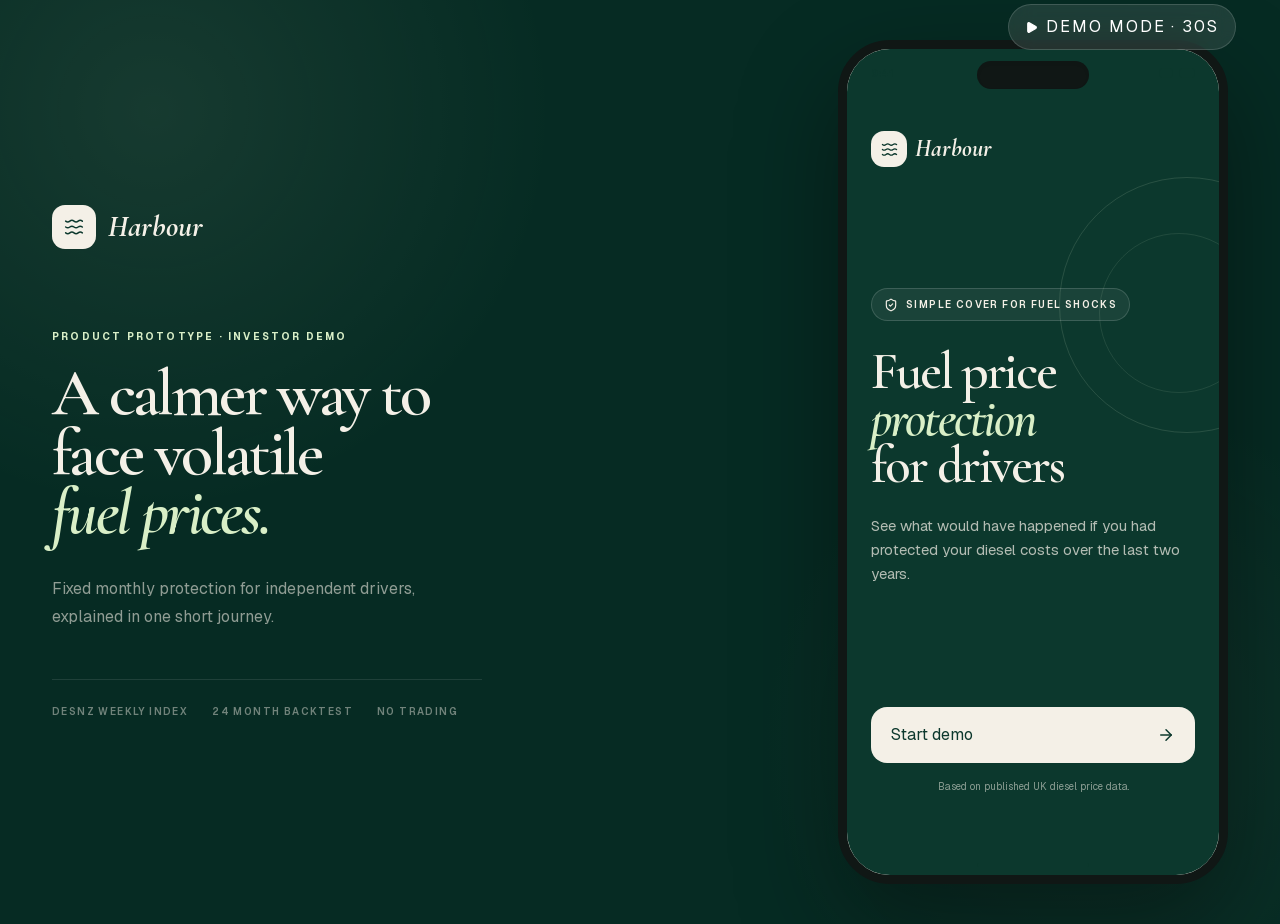
==== index.html @ 8bd5b280 "Add files via upload" ====
<!DOCTYPE html><html lang="en" class="geist_a71539c9-module__T19VSG__variable cormorant_garamond_1cb231b8-module__G8JH6G__variable h-full antialiased"><head><meta charSet="utf-8"/><meta name="viewport" content="width=device-width, initial-scale=1"/><link rel="preload" href="/_next/static/media/01e4147cff8141ee-s.p.3huc2loe0ie8a.woff2" as="font" crossorigin="" type="font/woff2"/><link rel="preload" href="/_next/static/media/8bd76523131fa0fc-s.p.1pvupmngxrt5z.woff2" as="font" crossorigin="" type="font/woff2"/><link rel="preload" href="/_next/static/media/caa3a2e1cccd8315-s.p.0wgildi0cnwt9.woff2" as="font" crossorigin="" type="font/woff2"/><link rel="stylesheet" href="/_next/static/chunks/1-kre1wqvneyk.css" data-precedence="next"/><link rel="preload" as="script" fetchPriority="low" href="/_next/static/chunks/1jq4o6yq14o4c.js"/><script src="/_next/static/chunks/2ckqm4grawju5.js" async=""></script><script src="/_next/static/chunks/3n7dm2ojtyzwn.js" async=""></script><script src="/_next/static/chunks/turbopack-31ti51afol85e.js" async=""></script><script src="/_next/static/chunks/158myu8e_yme3.js" async=""></script><script src="/_next/static/chunks/3nx39jur92g4z.js" async=""></script><meta name="next-size-adjust" content=""/><title>Harbour | Fuel price protection for drivers</title><meta name="description" content="An illustrative product demo showing fuel price protection for UK taxi and private hire drivers."/><link rel="icon" href="/favicon.ico?favicon.2vob68tjqpejf.ico" sizes="256x256" type="image/x-icon"/><script src="/_next/static/chunks/0cz1d0mv5g_q7.js" noModule=""></script></head><body class="min-h-full"><div hidden=""><!--$--><!--/$--></div><main class="relative min-h-[100svh] overflow-hidden bg-[#062b23]"><div class="absolute inset-0 opacity-50 [background-image:radial-gradient(circle_at_12%_12%,rgba(217,239,199,0.16),transparent_30%),radial-gradient(circle_at_86%_80%,rgba(157,179,156,0.12),transparent_28%)]"></div><div class="relative mx-auto flex min-h-[100svh] max-w-[1240px] items-center justify-center gap-20 px-0 py-0 sm:px-8 sm:py-10 lg:justify-between"><aside class="hidden max-w-[500px] text-[#f4f0e7] lg:block"><div class="flex items-center gap-3 text-[#f4f0e7]"><span class="grid shrink-0 place-items-center rounded-[13px] size-11 bg-[#f4f0e7] text-[#0c382d]"><svg xmlns="http://www.w3.org/2000/svg" width="20" height="20" viewBox="0 0 24 24" fill="none" stroke="currentColor" stroke-width="1.8" stroke-linecap="round" stroke-linejoin="round" class="lucide lucide-waves-horizontal" aria-hidden="true"><path d="M2 12q2.5 2 5 0t5 0 5 0 5 0"></path><path d="M2 19q2.5 2 5 0t5 0 5 0 5 0"></path><path d="M2 5q2.5 2 5 0t5 0 5 0 5 0"></path></svg></span><span class="font-display font-bold italic text-3xl">Harbour</span></div><p class="mt-20 text-[10px] font-bold uppercase tracking-[0.22em] text-[#d9efc7]">Product prototype · Investor demo</p><h1 class="mt-5 font-display text-[66px] font-semibold leading-[0.9] tracking-[-0.04em]">A calmer way to<br/>face volatile<br/><span class="italic text-[#d9efc7]">fuel prices.</span></h1><p class="mt-8 max-w-[430px] text-base leading-7 text-[#f4f0e7]/58">Fixed monthly protection for independent drivers, explained in one short journey.</p><div class="mt-12 flex items-center gap-6 border-t border-white/10 pt-6 text-[10px] font-semibold uppercase tracking-[0.14em] text-[#f4f0e7]/45"><span>DESNZ weekly index</span><span>24 month backtest</span><span>No trading</span></div></aside><div class="relative w-full sm:w-auto"><div class="absolute -right-2 -top-9 z-50 hidden items-center gap-2 sm:flex"><button type="button" class="flex items-center gap-2 rounded-full border border-white/15 bg-white/10 px-4 py-2.5 text-[10px] font-bold uppercase tracking-[0.12em] text-white backdrop-blur-md transition-colors hover:bg-white/15"><svg xmlns="http://www.w3.org/2000/svg" width="13" height="13" viewBox="0 0 24 24" fill="currentColor" stroke="currentColor" stroke-width="2" stroke-linecap="round" stroke-linejoin="round" class="lucide lucide-play" aria-hidden="true"><path d="M5 5a2 2 0 0 1 3.008-1.728l11.997 6.998a2 2 0 0 1 .003 3.458l-12 7A2 2 0 0 1 5 19z"></path></svg>Demo mode · 30s</button></div><div class="relative h-[100svh] w-full overflow-hidden bg-[#f4f0e7] shadow-2xl sm:h-[844px] sm:w-[390px] sm:rounded-[52px] sm:border-[9px] sm:border-[#101715] sm:shadow-[0_40px_100px_rgba(0,0,0,0.38)]"><div class="pointer-events-none absolute inset-0 z-40 hidden rounded-[42px] ring-1 ring-white/15 sm:block"></div><div class="pointer-events-none absolute left-1/2 top-3 z-50 hidden h-7 w-[112px] -translate-x-1/2 rounded-full bg-[#101715] shadow-inner sm:block"></div><div class="pointer-events-none absolute inset-x-0 top-0 z-40 flex h-11 items-center justify-between px-7 pt-1 text-[10px] font-bold sm:px-6"><span>9:41</span><span class="flex items-center gap-1.5"><i class="block h-2.5 w-3.5 rounded-[3px] border border-current opacity-70"></i><i class="block h-2.5 w-4 rounded-[3px] border border-current opacity-70"></i></span></div><div class="h-full"><div class="relative h-full overflow-hidden"><div class="absolute inset-0" style="opacity:1;transform:none"><section class="relative flex h-full flex-col overflow-hidden bg-[#0c382d] px-6 pb-20 pt-[82px] text-[#f4f0e7]"><div class="absolute -right-24 top-32 size-64 rounded-full border border-[#9db39c]/20"></div><div class="absolute -right-10 top-46 size-40 rounded-full border border-[#9db39c]/15"></div><div class="flex items-center gap-2 text-[#f4f0e7]"><span class="grid shrink-0 place-items-center rounded-[13px] size-9 bg-[#f4f0e7] text-[#0c382d]"><svg xmlns="http://www.w3.org/2000/svg" width="17" height="17" viewBox="0 0 24 24" fill="none" stroke="currentColor" stroke-width="1.8" stroke-linecap="round" stroke-linejoin="round" class="lucide lucide-waves-horizontal" aria-hidden="true"><path d="M2 12q2.5 2 5 0t5 0 5 0 5 0"></path><path d="M2 19q2.5 2 5 0t5 0 5 0 5 0"></path><path d="M2 5q2.5 2 5 0t5 0 5 0 5 0"></path></svg></span><span class="font-display font-bold italic text-2xl">Harbour</span></div><div class="relative my-auto"><div class="mb-7 inline-flex items-center gap-2 rounded-full border border-white/15 bg-white/[0.06] px-3 py-2 text-[10px] font-semibold uppercase tracking-[0.14em]"><svg xmlns="http://www.w3.org/2000/svg" width="14" height="14" viewBox="0 0 24 24" fill="none" stroke="currentColor" stroke-width="2" stroke-linecap="round" stroke-linejoin="round" class="lucide lucide-shield-check" aria-hidden="true"><path d="M20 13c0 5-3.5 7.5-7.66 8.95a1 1 0 0 1-.67-.01C7.5 20.5 4 18 4 13V6a1 1 0 0 1 1-1c2 0 4.5-1.2 6.24-2.72a1.17 1.17 0 0 1 1.52 0C14.51 3.81 17 5 19 5a1 1 0 0 1 1 1z"></path><path d="m9 12 2 2 4-4"></path></svg>Simple cover for fuel shocks</div><h1 class="max-w-[310px] font-display text-[52px] font-semibold leading-[0.9] tracking-[-0.04em]">Fuel price<br/><span class="italic text-[#d9efc7]">protection</span><br/>for drivers</h1><p class="mt-6 max-w-[310px] text-[15px] leading-6 text-[#f4f0e7]/72">See what would have happened if you had protected your diesel costs over the last two years.</p></div><div class="relative"><button type="button" class="flex w-full items-center justify-between rounded-2xl bg-[#f4f0e7] px-5 py-4 text-sm font-bold text-[#0c382d] transition-transform active:scale-[0.98]">Start demo<svg xmlns="http://www.w3.org/2000/svg" width="18" height="18" viewBox="0 0 24 24" fill="none" stroke="currentColor" stroke-width="2" stroke-linecap="round" stroke-linejoin="round" class="lucide lucide-arrow-right" aria-hidden="true"><path d="M5 12h14"></path><path d="m12 5 7 7-7 7"></path></svg></button><p class="mt-4 text-center text-[10px] leading-4 text-[#f4f0e7]/55">Based on published UK diesel price data.</p></div></section></div><div class="absolute inset-x-0 top-11 z-40 flex items-center justify-between px-5 sm:top-12"><button type="button" class="flex items-center gap-1.5 rounded-full border px-3 py-2 text-[9px] font-bold uppercase tracking-[0.1em] backdrop-blur-md sm:hidden border-white/15 bg-white/10 text-white"><svg xmlns="http://www.w3.org/2000/svg" width="11" height="11" viewBox="0 0 24 24" fill="currentColor" stroke="currentColor" stroke-width="2" stroke-linecap="round" stroke-linejoin="round" class="lucide lucide-play" aria-hidden="true"><path d="M5 5a2 2 0 0 1 3.008-1.728l11.997 6.998a2 2 0 0 1 .003 3.458l-12 7A2 2 0 0 1 5 19z"></path></svg>Demo mode</button></div></div></div><div class="pointer-events-none absolute bottom-2 left-1/2 z-50 h-1 w-28 -translate-x-1/2 rounded-full bg-current opacity-45"></div></div></div></div></main><!--$--><!--/$--><script src="/_next/static/chunks/1jq4o6yq14o4c.js" id="_R_" async=""></script><script>(self.__next_f=self.__next_f||[]).push([0])</script><script>self.__next_f.push([1,"1:\"$Sreact.fragment\"\n2:I[39756,[\"/_next/static/chunks/158myu8e_yme3.js\"],\"default\"]\n3:I[37457,[\"/_next/static/chunks/158myu8e_yme3.js\"],\"default\"]\n4:I[82373,[\"/_next/static/chunks/158myu8e_yme3.js\",\"/_next/static/chunks/3nx39jur92g4z.js\"],\"HarbourDemo\"]\n8:I[68027,[\"/_next/static/chunks/158myu8e_yme3.js\"],\"default\",1]\n:HL[\"/_next/static/chunks/1-kre1wqvneyk.css\",\"style\"]\n:HL[\"/_next/static/media/01e4147cff8141ee-s.p.3huc2loe0ie8a.woff2\",\"font\",{\"crossOrigin\":\"\",\"type\":\"font/woff2\"}]\n:HL[\"/_next/static/media/8bd76523131fa0fc-s.p.1pvupmngxrt5z.woff2\",\"font\",{\"crossOrigin\":\"\",\"type\":\"font/woff2\"}]\n:HL[\"/_next/static/media/caa3a2e1cccd8315-s.p.0wgildi0cnwt9.woff2\",\"font\",{\"crossOrigin\":\"\",\"type\":\"font/woff2\"}]\n"])</script><script>self.__next_f.push([1,"0:{\"P\":null,\"c\":[\"\",\"\"],\"q\":\"\",\"i\":false,\"f\":[[[\"\",{\"children\":[\"__PAGE__\",{}]},\"$undefined\",\"$undefined\",16],[[\"$\",\"$1\",\"c\",{\"children\":[[[\"$\",\"link\",\"0\",{\"rel\":\"stylesheet\",\"href\":\"/_next/static/chunks/1-kre1wqvneyk.css\",\"precedence\":\"next\",\"crossOrigin\":\"$undefined\",\"nonce\":\"$undefined\"}],[\"$\",\"script\",\"script-0\",{\"src\":\"/_next/static/chunks/158myu8e_yme3.js\",\"async\":true,\"nonce\":\"$undefined\"}]],[\"$\",\"html\",null,{\"lang\":\"en\",\"className\":\"geist_a71539c9-module__T19VSG__variable cormorant_garamond_1cb231b8-module__G8JH6G__variable h-full antialiased\",\"children\":[\"$\",\"body\",null,{\"className\":\"min-h-full\",\"children\":[\"$\",\"$L2\",null,{\"parallelRouterKey\":\"children\",\"error\":\"$undefined\",\"errorStyles\":\"$undefined\",\"errorScripts\":\"$undefined\",\"template\":[\"$\",\"$L3\",null,{}],\"templateStyles\":\"$undefined\",\"templateScripts\":\"$undefined\",\"notFound\":[[[\"$\",\"title\",null,{\"children\":\"404: This page could not be found.\"}],[\"$\",\"div\",null,{\"style\":{\"fontFamily\":\"system-ui,\\\"Segoe UI\\\",Roboto,Helvetica,Arial,sans-serif,\\\"Apple Color Emoji\\\",\\\"Segoe UI Emoji\\\"\",\"height\":\"100vh\",\"textAlign\":\"center\",\"display\":\"flex\",\"flexDirection\":\"column\",\"alignItems\":\"center\",\"justifyContent\":\"center\"},\"children\":[\"$\",\"div\",null,{\"children\":[[\"$\",\"style\",null,{\"dangerouslySetInnerHTML\":{\"__html\":\"body{color:#000;background:#fff;margin:0}.next-error-h1{border-right:1px solid rgba(0,0,0,.3)}@media (prefers-color-scheme:dark){body{color:#fff;background:#000}.next-error-h1{border-right:1px solid rgba(255,255,255,.3)}}\"}}],[\"$\",\"h1\",null,{\"className\":\"next-error-h1\",\"style\":{\"display\":\"inline-block\",\"margin\":\"0 20px 0 0\",\"padding\":\"0 23px 0 0\",\"fontSize\":24,\"fontWeight\":500,\"verticalAlign\":\"top\",\"lineHeight\":\"49px\"},\"children\":404}],[\"$\",\"div\",null,{\"style\":{\"display\":\"inline-block\"},\"children\":[\"$\",\"h2\",null,{\"style\":{\"fontSize\":14,\"fontWeight\":400,\"lineHeight\":\"49px\",\"margin\":0},\"children\":\"This page could not be found.\"}]}]]}]}]],[]],\"forbidden\":\"$undefined\",\"unauthorized\":\"$undefined\"}]}]}]]}],{\"children\":[[\"$\",\"$1\",\"c\",{\"children\":[[\"$\",\"$L4\",null,{\"fuelData\":{\"prices\":[{\"date\":\"2024-06-10\",\"dieselPence\":151.99},{\"date\":\"2024-06-17\",\"dieselPence\":150.7},{\"date\":\"2024-06-24\",\"dieselPence\":150.12},{\"date\":\"2024-07-01\",\"dieselPence\":150.06},{\"date\":\"2024-07-08\",\"dieselPence\":150.39},{\"date\":\"2024-07-15\",\"dieselPence\":150.56},{\"date\":\"2024-07-22\",\"dieselPence\":150.59},{\"date\":\"2024-07-29\",\"dieselPence\":150.16},{\"date\":\"2024-08-05\",\"dieselPence\":149.1},{\"date\":\"2024-08-12\",\"dieselPence\":148.48},{\"date\":\"2024-08-19\",\"dieselPence\":147.42},{\"date\":\"2024-08-26\",\"dieselPence\":146.15},{\"date\":\"2024-09-02\",\"dieselPence\":145.19},{\"date\":\"2024-09-09\",\"dieselPence\":143.4},{\"date\":\"2024-09-16\",\"dieselPence\":141.61},{\"date\":\"2024-09-23\",\"dieselPence\":140.02},{\"date\":\"2024-09-30\",\"dieselPence\":138.85},{\"date\":\"2024-10-07\",\"dieselPence\":138.46},{\"date\":\"2024-10-14\",\"dieselPence\":139.08},{\"date\":\"2024-10-21\",\"dieselPence\":139.26},{\"date\":\"2024-10-28\",\"dieselPence\":139.71},{\"date\":\"2024-11-04\",\"dieselPence\":139.84},{\"date\":\"2024-11-11\",\"dieselPence\":140.13},{\"date\":\"2024-11-18\",\"dieselPence\":140.49},{\"date\":\"2024-11-25\",\"dieselPence\":141.4},{\"date\":\"2024-12-02\",\"dieselPence\":142.04},{\"date\":\"2024-12-09\",\"dieselPence\":142.49},{\"date\":\"2024-12-16\",\"dieselPence\":142.71},{\"date\":\"2024-12-23\",\"dieselPence\":142.85},{\"date\":\"2024-12-30\",\"dieselPence\":142.98},{\"date\":\"2025-01-06\",\"dieselPence\":143.3},{\"date\":\"2025-01-13\",\"dieselPence\":143.33},{\"date\":\"2025-01-20\",\"dieselPence\":144.27},{\"date\":\"2025-01-27\",\"dieselPence\":145.57},{\"date\":\"2025-02-03\",\"dieselPence\":146.13},{\"date\":\"2025-02-10\",\"dieselPence\":146.29},{\"date\":\"2025-02-17\",\"dieselPence\":146.45},{\"date\":\"2025-02-24\",\"dieselPence\":146.82},{\"date\":\"2025-03-03\",\"dieselPence\":146.88},{\"date\":\"2025-03-10\",\"dieselPence\":146.58},{\"date\":\"2025-03-17\",\"dieselPence\":145.38},{\"date\":\"2025-03-24\",\"dieselPence\":143.07},{\"date\":\"2025-03-31\",\"dieselPence\":142.26},{\"date\":\"2025-04-07\",\"dieselPence\":142.54},{\"date\":\"2025-04-14\",\"dieselPence\":141.97},{\"date\":\"2025-04-21\",\"dieselPence\":141.44},{\"date\":\"2025-04-28\",\"dieselPence\":140.81},{\"date\":\"2025-05-05\",\"dieselPence\":140.06},{\"date\":\"2025-05-12\",\"dieselPence\":139.2},{\"date\":\"2025-05-19\",\"dieselPence\":138.57},{\"date\":\"2025-05-26\",\"dieselPence\":138.37},{\"date\":\"2025-06-02\",\"dieselPence\":138.09},{\"date\":\"2025-06-09\",\"dieselPence\":137.54},{\"date\":\"2025-06-16\",\"dieselPence\":137.54},{\"date\":\"2025-06-23\",\"dieselPence\":139.03},{\"date\":\"2025-06-30\",\"dieselPence\":140.26},{\"date\":\"2025-07-07\",\"dieselPence\":140.58},{\"date\":\"2025-07-14\",\"dieselPence\":141.1},{\"date\":\"2025-07-21\",\"dieselPence\":141.85},{\"date\":\"2025-07-28\",\"dieselPence\":142},{\"date\":\"2025-08-04\",\"dieselPence\":142.13},{\"date\":\"2025-08-11\",\"dieselPence\":142.49},{\"date\":\"2025-08-18\",\"dieselPence\":142.17},{\"date\":\"2025-08-25\",\"dieselPence\":141.92},{\"date\":\"2025-09-01\",\"dieselPence\":141.65},{\"date\":\"2025-09-08\",\"dieselPence\":141.58},{\"date\":\"2025-09-15\",\"dieselPence\":141.69},{\"date\":\"2025-09-22\",\"dieselPence\":142.02},{\"date\":\"2025-09-29\",\"dieselPence\":142.24},{\"date\":\"2025-10-06\",\"dieselPence\":142.92},{\"date\":\"2025-10-13\",\"dieselPence\":142.99},{\"date\":\"2025-10-20\",\"dieselPence\":142.81},{\"date\":\"2025-10-27\",\"dieselPence\":142.38},{\"date\":\"2025-11-03\",\"dieselPence\":142.61},{\"date\":\"2025-11-10\",\"dieselPence\":143.31},{\"date\":\"2025-11-17\",\"dieselPence\":143.97},{\"date\":\"2025-11-24\",\"dieselPence\":145.4},{\"date\":\"2025-12-01\",\"dieselPence\":146.2},{\"date\":\"2025-12-08\",\"dieselPence\":146.23},{\"date\":\"2025-12-15\",\"dieselPence\":146.14},{\"date\":\"2025-12-22\",\"dieselPence\":145.45},{\"date\":\"2025-12-29\",\"dieselPence\":144.59},{\"date\":\"2026-01-05\",\"dieselPence\":144.19},{\"date\":\"2026-01-12\",\"dieselPence\":142.63},{\"date\":\"2026-01-19\",\"dieselPence\":141.82},{\"date\":\"2026-01-26\",\"dieselPence\":141.26},{\"date\":\"2026-02-02\",\"dieselPence\":140.82},{\"date\":\"2026-02-09\",\"dieselPence\":140.72},{\"date\":\"2026-02-16\",\"dieselPence\":141.46},{\"date\":\"2026-02-23\",\"dieselPence\":141.46},{\"date\":\"2026-03-02\",\"dieselPence\":142.15},{\"date\":\"2026-03-09\",\"dieselPence\":149.01},{\"date\":\"2026-03-16\",\"dieselPence\":158.78},{\"date\":\"2026-03-23\",\"dieselPence\":166.88},{\"date\":\"2026-03-30\",\"dieselPence\":176.52},{\"date\":\"2026-04-06\",\"dieselPence\":186.75},{\"date\":\"2026-04-13\",\"dieselPence\":192.14},{\"date\":\"2026-04-20\",\"dieselPence\":191.24},{\"date\":\"2026-04-27\",\"dieselPence\":189.81},{\"date\":\"2026-05-04\",\"dieselPence\":188.79},{\"date\":\"2026-05-11\",\"dieselPence\":188.14},{\"date\":\"2026-05-18\",\"dieselPence\":186.56},{\"date\":\"2026-05-25\",\"dieselPence\":185.07},{\"date\":\"2026-06-01\",\"dieselPence\":184.11},{\"date\":\"2026-06-08\",\"dieselPence\":181.79}],\"startDate\":\"2024-06-08\",\"endDate\":\"2026-06-08\",\"sourceUpdated\":\"2026-06-09\"}}],[\"$L5\"],\"$L6\"]}],{},null,false,null]},null,false,null],\"$L7\",false]],\"m\":\"$undefined\",\"G\":[\"$8\",[\"$L9\"]],\"S\":true,\"h\":null,\"s\":\"$undefined\",\"l\":\"$undefined\",\"p\":\"$undefined\",\"d\":\"$undefined\",\"b\":\"00yfOoZUWtGB--65TT1JI\"}\n"])</script><script>self.__next_f.push([1,"a:I[97367,[\"/_next/static/chunks/158myu8e_yme3.js\"],\"OutletBoundary\"]\nb:\"$Sreact.suspense\"\nd:I[97367,[\"/_next/static/chunks/158myu8e_yme3.js\"],\"ViewportBoundary\"]\nf:I[97367,[\"/_next/static/chunks/158myu8e_yme3.js\"],\"MetadataBoundary\"]\n5:[\"$\",\"script\",\"script-0\",{\"src\":\"/_next/static/chunks/3nx39jur92g4z.js\",\"async\":true,\"nonce\":\"$undefined\"}]\n6:[\"$\",\"$La\",null,{\"children\":[\"$\",\"$b\",null,{\"name\":\"Next.MetadataOutlet\",\"children\":\"$@c\"}]}]\n7:[\"$\",\"$1\",\"h\",{\"children\":[null,[\"$\",\"$Ld\",null,{\"children\":\"$Le\"}],[\"$\",\"div\",null,{\"hidden\":true,\"children\":[\"$\",\"$Lf\",null,{\"children\":[\"$\",\"$b\",null,{\"name\":\"Next.Metadata\",\"children\":\"$L10\"}]}]}],[\"$\",\"meta\",null,{\"name\":\"next-size-adjust\",\"content\":\"\"}]]}]\n9:[\"$\",\"link\",\"0\",{\"rel\":\"stylesheet\",\"href\":\"/_next/static/chunks/1-kre1wqvneyk.css\",\"precedence\":\"next\",\"crossOrigin\":\"$undefined\",\"nonce\":\"$undefined\"}]\n"])</script><script>self.__next_f.push([1,"e:[[\"$\",\"meta\",\"0\",{\"charSet\":\"utf-8\"}],[\"$\",\"meta\",\"1\",{\"name\":\"viewport\",\"content\":\"width=device-width, initial-scale=1\"}]]\n"])</script><script>self.__next_f.push([1,"11:I[27201,[\"/_next/static/chunks/158myu8e_yme3.js\"],\"IconMark\"]\nc:null\n10:[[\"$\",\"title\",\"0\",{\"children\":\"Harbour | Fuel price protection for drivers\"}],[\"$\",\"meta\",\"1\",{\"name\":\"description\",\"content\":\"An illustrative product demo showing fuel price protection for UK taxi and private hire drivers.\"}],[\"$\",\"link\",\"2\",{\"rel\":\"icon\",\"href\":\"/favicon.ico?favicon.2vob68tjqpejf.ico\",\"sizes\":\"256x256\",\"type\":\"image/x-icon\"}],[\"$\",\"$L11\",\"3\",{}]]\n"])</script></body></html>
---- _next/static/chunks/1-kre1wqvneyk.css ----
@font-face{font-family:Geist;font-style:normal;font-weight:100 900;font-display:swap;src:url(../media/fef07dbb0973bf53-s.3p2_lha1f2xer.woff2)format("woff2");unicode-range:U+460-52F,U+1C80-1C8A,U+20B4,U+2DE0-2DFF,U+A640-A69F,U+FE2E-FE2F}@font-face{font-family:Geist;font-style:normal;font-weight:100 900;font-display:swap;src:url(../media/8a480f0b521d4e75-s.1qq4vpdcun5oj.woff2)format("woff2");unicode-range:U+301,U+400-45F,U+490-491,U+4B0-4B1,U+2116}@font-face{font-family:Geist;font-style:normal;font-weight:100 900;font-display:swap;src:url(../media/53b9e256198e5412-s.390ncx5urfkfu.woff2)format("woff2");unicode-range:U+102-103,U+110-111,U+128-129,U+168-169,U+1A0-1A1,U+1AF-1B0,U+300-301,U+303-304,U+308-309,U+323,U+329,U+1EA0-1EF9,U+20AB}@font-face{font-family:Geist;font-style:normal;font-weight:100 900;font-display:swap;src:url(../media/7178b3e590c64307-s.21jp631_3pja2.woff2)format("woff2");unicode-range:U+100-2BA,U+2BD-2C5,U+2C7-2CC,U+2CE-2D7,U+2DD-2FF,U+304,U+308,U+329,U+1D00-1DBF,U+1E00-1E9F,U+1EF2-1EFF,U+2020,U+20A0-20AB,U+20AD-20C0,U+2113,U+2C60-2C7F,U+A720-A7FF}@font-face{font-family:Geist;font-style:normal;font-weight:100 900;font-display:swap;src:url(../media/caa3a2e1cccd8315-s.p.0wgildi0cnwt9.woff2)format("woff2");unicode-range:U+??,U+131,U+152-153,U+2BB-2BC,U+2C6,U+2DA,U+2DC,U+304,U+308,U+329,U+2000-206F,U+20AC,U+2122,U+2191,U+2193,U+2212,U+2215,U+FEFF,U+FFFD}@font-face{font-family:Geist Fallback;src:local(Arial);ascent-override:95.94%;descent-override:28.16%;line-gap-override:0.0%;size-adjust:104.76%}.geist_a71539c9-module__T19VSG__className{font-family:Geist,Geist Fallback;font-style:normal}.geist_a71539c9-module__T19VSG__variable{--font-geist-sans:"Geist", "Geist Fallback"}
@font-face{font-family:Cormorant Garamond;font-style:italic;font-weight:500;font-display:swap;src:url(../media/d8cddd76dbfeaef0-s.1mblz1wog092a.woff2)format("woff2");unicode-range:U+460-52F,U+1C80-1C8A,U+20B4,U+2DE0-2DFF,U+A640-A69F,U+FE2E-FE2F}@font-face{font-family:Cormorant Garamond;font-style:italic;font-weight:500;font-display:swap;src:url(../media/591574edbe85c69b-s.2cu8l7zf4s4ec.woff2)format("woff2");unicode-range:U+301,U+400-45F,U+490-491,U+4B0-4B1,U+2116}@font-face{font-family:Cormorant Garamond;font-style:italic;font-weight:500;font-display:swap;src:url(../media/acf349172f10b359-s.0gv8q2vqi14yg.woff2)format("woff2");unicode-range:U+102-103,U+110-111,U+128-129,U+168-169,U+1A0-1A1,U+1AF-1B0,U+300-301,U+303-304,U+308-309,U+323,U+329,U+1EA0-1EF9,U+20AB}@font-face{font-family:Cormorant Garamond;font-style:italic;font-weight:500;font-display:swap;src:url(../media/0926c12c4384550f-s.1-qpv3jvnkkyl.woff2)format("woff2");unicode-range:U+100-2BA,U+2BD-2C5,U+2C7-2CC,U+2CE-2D7,U+2DD-2FF,U+304,U+308,U+329,U+1D00-1DBF,U+1E00-1E9F,U+1EF2-1EFF,U+2020,U+20A0-20AB,U+20AD-20C0,U+2113,U+2C60-2C7F,U+A720-A7FF}@font-face{font-family:Cormorant Garamond;font-style:italic;font-weight:500;font-display:swap;src:url(../media/8bd76523131fa0fc-s.p.1pvupmngxrt5z.woff2)format("woff2");unicode-range:U+??,U+131,U+152-153,U+2BB-2BC,U+2C6,U+2DA,U+2DC,U+304,U+308,U+329,U+2000-206F,U+20AC,U+2122,U+2191,U+2193,U+2212,U+2215,U+FEFF,U+FFFD}@font-face{font-family:Cormorant Garamond;font-style:italic;font-weight:600;font-display:swap;src:url(../media/d8cddd76dbfeaef0-s.1mblz1wog092a.woff2)format("woff2");unicode-range:U+460-52F,U+1C80-1C8A,U+20B4,U+2DE0-2DFF,U+A640-A69F,U+FE2E-FE2F}@font-face{font-family:Cormorant Garamond;font-style:italic;font-weight:600;font-display:swap;src:url(../media/591574edbe85c69b-s.2cu8l7zf4s4ec.woff2)format("woff2");unicode-range:U+301,U+400-45F,U+490-491,U+4B0-4B1,U+2116}@font-face{font-family:Cormorant Garamond;font-style:italic;font-weight:600;font-display:swap;src:url(../media/acf349172f10b359-s.0gv8q2vqi14yg.woff2)format("woff2");unicode-range:U+102-103,U+110-111,U+128-129,U+168-169,U+1A0-1A1,U+1AF-1B0,U+300-301,U+303-304,U+308-309,U+323,U+329,U+1EA0-1EF9,U+20AB}@font-face{font-family:Cormorant Garamond;font-style:italic;font-weight:600;font-display:swap;src:url(../media/0926c12c4384550f-s.1-qpv3jvnkkyl.woff2)format("woff2");unicode-range:U+100-2BA,U+2BD-2C5,U+2C7-2CC,U+2CE-2D7,U+2DD-2FF,U+304,U+308,U+329,U+1D00-1DBF,U+1E00-1E9F,U+1EF2-1EFF,U+2020,U+20A0-20AB,U+20AD-20C0,U+2113,U+2C60-2C7F,U+A720-A7FF}@font-face{font-family:Cormorant Garamond;font-style:italic;font-weight:600;font-display:swap;src:url(../media/8bd76523131fa0fc-s.p.1pvupmngxrt5z.woff2)format("woff2");unicode-range:U+??,U+131,U+152-153,U+2BB-2BC,U+2C6,U+2DA,U+2DC,U+304,U+308,U+329,U+2000-206F,U+20AC,U+2122,U+2191,U+2193,U+2212,U+2215,U+FEFF,U+FFFD}@font-face{font-family:Cormorant Garamond;font-style:italic;font-weight:700;font-display:swap;src:url(../media/d8cddd76dbfeaef0-s.1mblz1wog092a.woff2)format("woff2");unicode-range:U+460-52F,U+1C80-1C8A,U+20B4,U+2DE0-2DFF,U+A640-A69F,U+FE2E-FE2F}@font-face{font-family:Cormorant Garamond;font-style:italic;font-weight:700;font-display:swap;src:url(../media/591574edbe85c69b-s.2cu8l7zf4s4ec.woff2)format("woff2");unicode-range:U+301,U+400-45F,U+490-491,U+4B0-4B1,U+2116}@font-face{font-family:Cormorant Garamond;font-style:italic;font-weight:700;font-display:swap;src:url(../media/acf349172f10b359-s.0gv8q2vqi14yg.woff2)format("woff2");unicode-range:U+102-103,U+110-111,U+128-129,U+168-169,U+1A0-1A1,U+1AF-1B0,U+300-301,U+303-304,U+308-309,U+323,U+329,U+1EA0-1EF9,U+20AB}@font-face{font-family:Cormorant Garamond;font-style:italic;font-weight:700;font-display:swap;src:url(../media/0926c12c4384550f-s.1-qpv3jvnkkyl.woff2)format("woff2");unicode-range:U+100-2BA,U+2BD-2C5,U+2C7-2CC,U+2CE-2D7,U+2DD-2FF,U+304,U+308,U+329,U+1D00-1DBF,U+1E00-1E9F,U+1EF2-1EFF,U+2020,U+20A0-20AB,U+20AD-20C0,U+2113,U+2C60-2C7F,U+A720-A7FF}@font-face{font-family:Cormorant Garamond;font-style:italic;font-weight:700;font-display:swap;src:url(../media/8bd76523131fa0fc-s.p.1pvupmngxrt5z.woff2)format("woff2");unicode-range:U+??,U+131,U+152-153,U+2BB-2BC,U+2C6,U+2DA,U+2DC,U+304,U+308,U+329,U+2000-206F,U+20AC,U+2122,U+2191,U+2193,U+2212,U+2215,U+FEFF,U+FFFD}@font-face{font-family:Cormorant Garamond;font-style:normal;font-weight:500;font-display:swap;src:url(../media/9cc5c0547f229dea-s.00y8kskkn0hyx.woff2)format("woff2");unicode-range:U+460-52F,U+1C80-1C8A,U+20B4,U+2DE0-2DFF,U+A640-A69F,U+FE2E-FE2F}@font-face{font-family:Cormorant Garamond;font-style:normal;font-weight:500;font-display:swap;src:url(../media/b0947914c9718a1e-s.1xjn85gt7t6qs.woff2)format("woff2");unicode-range:U+301,U+400-45F,U+490-491,U+4B0-4B1,U+2116}@font-face{font-family:Cormorant Garamond;font-style:normal;font-weight:500;font-display:swap;src:url(../media/d0b60be57f16ee32-s.1xtu7gopqv2u0.woff2)format("woff2");unicode-range:U+102-103,U+110-111,U+128-129,U+168-169,U+1A0-1A1,U+1AF-1B0,U+300-301,U+303-304,U+308-309,U+323,U+329,U+1EA0-1EF9,U+20AB}@font-face{font-family:Cormorant Garamond;font-style:normal;font-weight:500;font-display:swap;src:url(../media/1f9e983605289f29-s.3aak_kra40y8r.woff2)format("woff2");unicode-range:U+100-2BA,U+2BD-2C5,U+2C7-2CC,U+2CE-2D7,U+2DD-2FF,U+304,U+308,U+329,U+1D00-1DBF,U+1E00-1E9F,U+1EF2-1EFF,U+2020,U+20A0-20AB,U+20AD-20C0,U+2113,U+2C60-2C7F,U+A720-A7FF}@font-face{font-family:Cormorant Garamond;font-style:normal;font-weight:500;font-display:swap;src:url(../media/01e4147cff8141ee-s.p.3huc2loe0ie8a.woff2)format("woff2");unicode-range:U+??,U+131,U+152-153,U+2BB-2BC,U+2C6,U+2DA,U+2DC,U+304,U+308,U+329,U+2000-206F,U+20AC,U+2122,U+2191,U+2193,U+2212,U+2215,U+FEFF,U+FFFD}@font-face{font-family:Cormorant Garamond;font-style:normal;font-weight:600;font-display:swap;src:url(../media/9cc5c0547f229dea-s.00y8kskkn0hyx.woff2)format("woff2");unicode-range:U+460-52F,U+1C80-1C8A,U+20B4,U+2DE0-2DFF,U+A640-A69F,U+FE2E-FE2F}@font-face{font-family:Cormorant Garamond;font-style:normal;font-weight:600;font-display:swap;src:url(../media/b0947914c9718a1e-s.1xjn85gt7t6qs.woff2)format("woff2");unicode-range:U+301,U+400-45F,U+490-491,U+4B0-4B1,U+2116}@font-face{font-family:Cormorant Garamond;font-style:normal;font-weight:600;font-display:swap;src:url(../media/d0b60be57f16ee32-s.1xtu7gopqv2u0.woff2)format("woff2");unicode-range:U+102-103,U+110-111,U+128-129,U+168-169,U+1A0-1A1,U+1AF-1B0,U+300-301,U+303-304,U+308-309,U+323,U+329,U+1EA0-1EF9,U+20AB}@font-face{font-family:Cormorant Garamond;font-style:normal;font-weight:600;font-display:swap;src:url(../media/1f9e983605289f29-s.3aak_kra40y8r.woff2)format("woff2");unicode-range:U+100-2BA,U+2BD-2C5,U+2C7-2CC,U+2CE-2D7,U+2DD-2FF,U+304,U+308,U+329,U+1D00-1DBF,U+1E00-1E9F,U+1EF2-1EFF,U+2020,U+20A0-20AB,U+20AD-20C0,U+2113,U+2C60-2C7F,U+A720-A7FF}@font-face{font-family:Cormorant Garamond;font-style:normal;font-weight:600;font-display:swap;src:url(../media/01e4147cff8141ee-s.p.3huc2loe0ie8a.woff2)format("woff2");unicode-range:U+??,U+131,U+152-153,U+2BB-2BC,U+2C6,U+2DA,U+2DC,U+304,U+308,U+329,U+2000-206F,U+20AC,U+2122,U+2191,U+2193,U+2212,U+2215,U+FEFF,U+FFFD}@font-face{font-family:Cormorant Garamond;font-style:normal;font-weight:700;font-display:swap;src:url(../media/9cc5c0547f229dea-s.00y8kskkn0hyx.woff2)format("woff2");unicode-range:U+460-52F,U+1C80-1C8A,U+20B4,U+2DE0-2DFF,U+A640-A69F,U+FE2E-FE2F}@font-face{font-family:Cormorant Garamond;font-style:normal;font-weight:700;font-display:swap;src:url(../media/b0947914c9718a1e-s.1xjn85gt7t6qs.woff2)format("woff2");unicode-range:U+301,U+400-45F,U+490-491,U+4B0-4B1,U+2116}@font-face{font-family:Cormorant Garamond;font-style:normal;font-weight:700;font-display:swap;src:url(../media/d0b60be57f16ee32-s.1xtu7gopqv2u0.woff2)format("woff2");unicode-range:U+102-103,U+110-111,U+128-129,U+168-169,U+1A0-1A1,U+1AF-1B0,U+300-301,U+303-304,U+308-309,U+323,U+329,U+1EA0-1EF9,U+20AB}@font-face{font-family:Cormorant Garamond;font-style:normal;font-weight:700;font-display:swap;src:url(../media/1f9e983605289f29-s.3aak_kra40y8r.woff2)format("woff2");unicode-range:U+100-2BA,U+2BD-2C5,U+2C7-2CC,U+2CE-2D7,U+2DD-2FF,U+304,U+308,U+329,U+1D00-1DBF,U+1E00-1E9F,U+1EF2-1EFF,U+2020,U+20A0-20AB,U+20AD-20C0,U+2113,U+2C60-2C7F,U+A720-A7FF}@font-face{font-family:Cormorant Garamond;font-style:normal;font-weight:700;font-display:swap;src:url(../media/01e4147cff8141ee-s.p.3huc2loe0ie8a.woff2)format("woff2");unicode-range:U+??,U+131,U+152-153,U+2BB-2BC,U+2C6,U+2DA,U+2DC,U+304,U+308,U+329,U+2000-206F,U+20AC,U+2122,U+2191,U+2193,U+2212,U+2215,U+FEFF,U+FFFD}@font-face{font-family:Cormorant Garamond Fallback;src:local(Times New Roman);ascent-override:95.27%;descent-override:29.59%;line-gap-override:0.0%;size-adjust:96.98%}.cormorant_garamond_1cb231b8-module__G8JH6G__className{font-family:Cormorant Garamond,Cormorant Garamond Fallback}.cormorant_garamond_1cb231b8-module__G8JH6G__variable{--font-cormorant:"Cormorant Garamond", "Cormorant Garamond Fallback"}
@layer properties{@supports (((-webkit-hyphens:none)) and (not (margin-trim:inline))) or ((-moz-orient:inline) and (not (color:rgb(from red r g b)))){*,:before,:after,::backdrop{--tw-translate-x:0;--tw-translate-y:0;--tw-translate-z:0;--tw-space-y-reverse:0;--tw-border-style:solid;--tw-leading:initial;--tw-font-weight:initial;--tw-tracking:initial;--tw-shadow:0 0 #0000;--tw-shadow-color:initial;--tw-shadow-alpha:100%;--tw-inset-shadow:0 0 #0000;--tw-inset-shadow-color:initial;--tw-inset-shadow-alpha:100%;--tw-ring-color:initial;--tw-ring-shadow:0 0 #0000;--tw-inset-ring-color:initial;--tw-inset-ring-shadow:0 0 #0000;--tw-ring-inset:initial;--tw-ring-offset-width:0px;--tw-ring-offset-color:#fff;--tw-ring-offset-shadow:0 0 #0000;--tw-backdrop-blur:initial;--tw-backdrop-brightness:initial;--tw-backdrop-contrast:initial;--tw-backdrop-grayscale:initial;--tw-backdrop-hue-rotate:initial;--tw-backdrop-invert:initial;--tw-backdrop-opacity:initial;--tw-backdrop-saturate:initial;--tw-backdrop-sepia:initial}}}@layer theme{:root,:host{--font-mono:ui-monospace, SFMono-Regular, Menlo, Monaco, Consolas, "Liberation Mono", "Courier New", monospace;--color-white:#fff;--spacing:.25rem;--text-xs:.75rem;--text-xs--line-height:calc(1 / .75);--text-sm:.875rem;--text-sm--line-height:calc(1.25 / .875);--text-base:1rem;--text-base--line-height:calc(1.5 / 1);--text-2xl:1.5rem;--text-2xl--line-height:calc(2 / 1.5);--text-3xl:1.875rem;--text-3xl--line-height:calc(2.25 / 1.875);--font-weight-medium:500;--font-weight-semibold:600;--font-weight-bold:700;--radius-xl:.75rem;--radius-2xl:1rem;--blur-md:12px;--default-transition-duration:.15s;--default-transition-timing-function:cubic-bezier(.4, 0, .2, 1);--default-font-family:"Geist", "Geist Fallback", ui-sans-serif, system-ui, sans-serif;--default-mono-font-family:var(--font-mono)}}@layer base{*,:after,:before,::backdrop{box-sizing:border-box;border:0 solid;margin:0;padding:0}::file-selector-button{box-sizing:border-box;border:0 solid;margin:0;padding:0}html,:host{-webkit-text-size-adjust:100%;tab-size:4;line-height:1.5;font-family:var(--default-font-family,ui-sans-serif, system-ui, sans-serif, "Apple Color Emoji", "Segoe UI Emoji", "Segoe UI Symbol", "Noto Color Emoji");font-feature-settings:var(--default-font-feature-settings,normal);font-variation-settings:var(--default-font-variation-settings,normal);-webkit-tap-highlight-color:transparent}hr{height:0;color:inherit;border-top-width:1px}abbr:where([title]){-webkit-text-decoration:underline dotted;text-decoration:underline dotted}h1,h2,h3,h4,h5,h6{font-size:inherit;font-weight:inherit}a{color:inherit;-webkit-text-decoration:inherit;-webkit-text-decoration:inherit;-webkit-text-decoration:inherit;-webkit-text-decoration:inherit;text-decoration:inherit}b,strong{font-weight:bolder}code,kbd,samp,pre{font-family:var(--default-mono-font-family,ui-monospace, SFMono-Regular, Menlo, Monaco, Consolas, "Liberation Mono", "Courier New", monospace);font-feature-settings:var(--default-mono-font-feature-settings,normal);font-variation-settings:var(--default-mono-font-variation-settings,normal);font-size:1em}small{font-size:80%}sub,sup{vertical-align:baseline;font-size:75%;line-height:0;position:relative}sub{bottom:-.25em}sup{top:-.5em}table{text-indent:0;border-color:inherit;border-collapse:collapse}:-moz-focusring{outline:auto}progress{vertical-align:baseline}summary{display:list-item}ol,ul,menu{list-style:none}img,svg,video,canvas,audio,iframe,embed,object{vertical-align:middle;display:block}img,video{max-width:100%;height:auto}button,input,select,optgroup,textarea{font:inherit;font-feature-settings:inherit;font-variation-settings:inherit;letter-spacing:inherit;color:inherit;opacity:1;background-color:#0000;border-radius:0}::file-selector-button{font:inherit;font-feature-settings:inherit;font-variation-settings:inherit;letter-spacing:inherit;color:inherit;opacity:1;background-color:#0000;border-radius:0}:where(select:is([multiple],[size])) optgroup{font-weight:bolder}:where(select:is([multiple],[size])) optgroup option{padding-inline-start:20px}::file-selector-button{margin-inline-end:4px}::placeholder{opacity:1}@supports (not ((-webkit-appearance:-apple-pay-button))) or (contain-intrinsic-size:1px){::placeholder{color:currentColor}@supports (color:color-mix(in lab, red, red)){::placeholder{color:color-mix(in oklab, currentcolor 50%, transparent)}}}textarea{resize:vertical}::-webkit-search-decoration{-webkit-appearance:none}::-webkit-date-and-time-value{min-height:1lh;text-align:inherit}::-webkit-datetime-edit{display:inline-flex}::-webkit-datetime-edit-fields-wrapper{padding:0}::-webkit-datetime-edit{padding-block:0}::-webkit-datetime-edit-year-field{padding-block:0}::-webkit-datetime-edit-month-field{padding-block:0}::-webkit-datetime-edit-day-field{padding-block:0}::-webkit-datetime-edit-hour-field{padding-block:0}::-webkit-datetime-edit-minute-field{padding-block:0}::-webkit-datetime-edit-second-field{padding-block:0}::-webkit-datetime-edit-millisecond-field{padding-block:0}::-webkit-datetime-edit-meridiem-field{padding-block:0}::-webkit-calendar-picker-indicator{line-height:1}:-moz-ui-invalid{box-shadow:none}button,input:where([type=button],[type=reset],[type=submit]){appearance:button}::file-selector-button{appearance:button}::-webkit-inner-spin-button{height:auto}::-webkit-outer-spin-button{height:auto}[hidden]:where(:not([hidden=until-found])){display:none!important}}@layer components;@layer utilities{.pointer-events-none{pointer-events:none}.absolute{position:absolute}.relative{position:relative}.static{position:static}.inset-0{inset:calc(var(--spacing) * 0)}.inset-x-0{inset-inline:calc(var(--spacing) * 0)}.-top-9{top:calc(var(--spacing) * -9)}.top-0{top:calc(var(--spacing) * 0)}.top-3{top:calc(var(--spacing) * 3)}.top-11{top:calc(var(--spacing) * 11)}.top-28{top:calc(var(--spacing) * 28)}.top-32{top:calc(var(--spacing) * 32)}.top-46{top:calc(var(--spacing) * 46)}.top-48{top:calc(var(--spacing) * 48)}.-right-2{right:calc(var(--spacing) * -2)}.-right-10{right:calc(var(--spacing) * -10)}.-right-24{right:calc(var(--spacing) * -24)}.-right-28{right:calc(var(--spacing) * -28)}.bottom-2{bottom:calc(var(--spacing) * 2)}.bottom-5{bottom:calc(var(--spacing) * 5)}.left-1\/2{left:50%}.z-40{z-index:40}.z-50{z-index:50}.mx-auto{margin-inline:auto}.my-6{margin-block:calc(var(--spacing) * 6)}.my-auto{margin-block:auto}.mt-0\.5{margin-top:calc(var(--spacing) * .5)}.mt-1{margin-top:calc(var(--spacing) * 1)}.mt-2{margin-top:calc(var(--spacing) * 2)}.mt-3{margin-top:calc(var(--spacing) * 3)}.mt-4{margin-top:calc(var(--spacing) * 4)}.mt-5{margin-top:calc(var(--spacing) * 5)}.mt-6{margin-top:calc(var(--spacing) * 6)}.mt-7{margin-top:calc(var(--spacing) * 7)}.mt-8{margin-top:calc(var(--spacing) * 8)}.mt-9{margin-top:calc(var(--spacing) * 9)}.mt-12{margin-top:calc(var(--spacing) * 12)}.mt-20{margin-top:calc(var(--spacing) * 20)}.mb-3{margin-bottom:calc(var(--spacing) * 3)}.mb-6{margin-bottom:calc(var(--spacing) * 6)}.mb-7{margin-bottom:calc(var(--spacing) * 7)}.ml-1{margin-left:calc(var(--spacing) * 1)}.ml-auto{margin-left:auto}.block{display:block}.contents{display:contents}.flex{display:flex}.grid{display:grid}.hidden{display:none}.inline-flex{display:inline-flex}.size-6{width:calc(var(--spacing) * 6);height:calc(var(--spacing) * 6)}.size-8{width:calc(var(--spacing) * 8);height:calc(var(--spacing) * 8)}.size-9{width:calc(var(--spacing) * 9);height:calc(var(--spacing) * 9)}.size-10{width:calc(var(--spacing) * 10);height:calc(var(--spacing) * 10)}.size-11{width:calc(var(--spacing) * 11);height:calc(var(--spacing) * 11)}.size-12{width:calc(var(--spacing) * 12);height:calc(var(--spacing) * 12)}.size-14{width:calc(var(--spacing) * 14);height:calc(var(--spacing) * 14)}.size-40{width:calc(var(--spacing) * 40);height:calc(var(--spacing) * 40)}.size-64{width:calc(var(--spacing) * 64);height:calc(var(--spacing) * 64)}.size-72{width:calc(var(--spacing) * 72);height:calc(var(--spacing) * 72)}.h-0\.5{height:calc(var(--spacing) * .5)}.h-1{height:calc(var(--spacing) * 1)}.h-1\.5{height:calc(var(--spacing) * 1.5)}.h-2\.5{height:calc(var(--spacing) * 2.5)}.h-7{height:calc(var(--spacing) * 7)}.h-11{height:calc(var(--spacing) * 11)}.h-56{height:calc(var(--spacing) * 56)}.h-\[100svh\]{height:100svh}.h-auto{height:auto}.h-full{height:100%}.h-px{height:1px}.min-h-9{min-height:calc(var(--spacing) * 9)}.min-h-\[100svh\]{min-height:100svh}.min-h-full{min-height:100%}.w-1\.5{width:calc(var(--spacing) * 1.5)}.w-3\.5{width:calc(var(--spacing) * 3.5)}.w-4{width:calc(var(--spacing) * 4)}.w-5{width:calc(var(--spacing) * 5)}.w-14{width:calc(var(--spacing) * 14)}.w-28{width:calc(var(--spacing) * 28)}.w-\[112px\]{width:112px}.w-full{width:100%}.max-w-\[295px\]{max-width:295px}.max-w-\[310px\]{max-width:310px}.max-w-\[430px\]{max-width:430px}.max-w-\[500px\]{max-width:500px}.max-w-\[1240px\]{max-width:1240px}.min-w-0{min-width:calc(var(--spacing) * 0)}.flex-1{flex:1}.shrink-0{flex-shrink:0}.-translate-x-1\/2{--tw-translate-x:calc(calc(1 / 2 * 100%) * -1);translate:var(--tw-translate-x) var(--tw-translate-y)}.grid-cols-2{grid-template-columns:repeat(2,minmax(0,1fr))}.grid-cols-5{grid-template-columns:repeat(5,minmax(0,1fr))}.grid-cols-\[1fr_auto\]{grid-template-columns:1fr auto}.flex-col{flex-direction:column}.place-items-center{place-items:center}.items-center{align-items:center}.items-end{align-items:flex-end}.justify-between{justify-content:space-between}.justify-center{justify-content:center}.gap-1\.5{gap:calc(var(--spacing) * 1.5)}.gap-2{gap:calc(var(--spacing) * 2)}.gap-2\.5{gap:calc(var(--spacing) * 2.5)}.gap-3{gap:calc(var(--spacing) * 3)}.gap-4{gap:calc(var(--spacing) * 4)}.gap-5{gap:calc(var(--spacing) * 5)}.gap-6{gap:calc(var(--spacing) * 6)}.gap-20{gap:calc(var(--spacing) * 20)}:where(.space-y-3>:not(:last-child)){--tw-space-y-reverse:0;margin-block-start:calc(calc(var(--spacing) * 3) * var(--tw-space-y-reverse));margin-block-end:calc(calc(var(--spacing) * 3) * calc(1 - var(--tw-space-y-reverse)))}.overflow-hidden{overflow:hidden}.overflow-visible{overflow:visible}.overflow-y-auto{overflow-y:auto}.rounded-2xl{border-radius:var(--radius-2xl)}.rounded-\[3px\]{border-radius:3px}.rounded-\[13px\]{border-radius:13px}.rounded-\[22px\]{border-radius:22px}.rounded-\[24px\]{border-radius:24px}.rounded-\[28px\]{border-radius:28px}.rounded-\[42px\]{border-radius:42px}.rounded-full{border-radius:3.40282e38px}.rounded-xl{border-radius:var(--radius-xl)}.border{border-style:var(--tw-border-style);border-width:1px}.border-2{border-style:var(--tw-border-style);border-width:2px}.border-t{border-top-style:var(--tw-border-style);border-top-width:1px}.border-b{border-bottom-style:var(--tw-border-style);border-bottom-width:1px}.border-dashed{--tw-border-style:dashed;border-style:dashed}.border-\[\#0c382d\]{border-color:#0c382d}.border-\[\#0c382d\]\/10{border-color:#0c382d1a;border-color:lab(20.3453% -17.9495 2.35049/.1)}.border-\[\#9db39c\]\/15{border-color:#9db39c26;border-color:lab(70.7557% -11.2039 9.11056/.15)}.border-\[\#9db39c\]\/20{border-color:#9db39c33;border-color:lab(70.7557% -11.2039 9.11056/.2)}.border-\[\#78917d\]{border-color:#78917d}.border-\[\#d8d4c9\]{border-color:#d8d4c9}.border-\[\#d9efc7\]\/20{border-color:#d9efc733;border-color:lab(92.0333% -12.7425 16.8725/.2)}.border-current,.border-current\/15{border-color:currentColor}@supports (color:color-mix(in lab, red, red)){.border-current\/15{border-color:color-mix(in oklab, currentcolor 15%, transparent)}}.border-white\/10{border-color:#ffffff1a}@supports (color:color-mix(in lab, red, red)){.border-white\/10{border-color:color-mix(in oklab, var(--color-white) 10%, transparent)}}.border-white\/12{border-color:#ffffff1f}@supports (color:color-mix(in lab, red, red)){.border-white\/12{border-color:color-mix(in oklab, var(--color-white) 12%, transparent)}}.border-white\/15{border-color:#ffffff26}@supports (color:color-mix(in lab, red, red)){.border-white\/15{border-color:color-mix(in oklab, var(--color-white) 15%, transparent)}}.bg-\[\#0c382d\]{background-color:#0c382d}.bg-\[\#0c382d\]\/25{background-color:#0c382d40;background-color:lab(20.3453% -17.9495 2.35049/.25)}.bg-\[\#062b23\]{background-color:#062b23}.bg-\[\#101715\]{background-color:#101715}.bg-\[\#d9efc7\]{background-color:#d9efc7}.bg-\[\#d9efc7\]\/10{background-color:#d9efc71a;background-color:lab(92.0333% -12.7425 16.8725/.1)}.bg-\[\#dce8d8\]{background-color:#dce8d8}.bg-\[\#dce8d8\]\/\[0\.06\]{background-color:#dce8d80f;background-color:lab(90.7505% -6.28826 6.3599/.06)}.bg-\[\#f4f0e7\]{background-color:#f4f0e7}.bg-\[\#fbf8f1\]{background-color:#fbf8f1}.bg-\[\#fbf8f1\]\/80{background-color:#fbf8f1cc;background-color:lab(97.6679% .137001 3.74272/.8)}.bg-current,.bg-current\/\[0\.05\]{background-color:currentColor}@supports (color:color-mix(in lab, red, red)){.bg-current\/\[0\.05\]{background-color:color-mix(in oklab, currentcolor 5%, transparent)}}.bg-transparent{background-color:#0000}.bg-white\/10{background-color:#ffffff1a}@supports (color:color-mix(in lab, red, red)){.bg-white\/10{background-color:color-mix(in oklab, var(--color-white) 10%, transparent)}}.bg-white\/\[0\.06\]{background-color:#ffffff0f}@supports (color:color-mix(in lab, red, red)){.bg-white\/\[0\.06\]{background-color:color-mix(in oklab, var(--color-white) 6%, transparent)}}.bg-white\/\[0\.07\]{background-color:#ffffff12}@supports (color:color-mix(in lab, red, red)){.bg-white\/\[0\.07\]{background-color:color-mix(in oklab, var(--color-white) 7.0%, transparent)}}.\[background-image\:radial-gradient\(circle_at_12\%_12\%\,rgba\(217\,239\,199\,0\.16\)\,transparent_30\%\)\,radial-gradient\(circle_at_86\%_80\%\,rgba\(157\,179\,156\,0\.12\)\,transparent_28\%\)\]{background-image:radial-gradient(circle at 12% 12%,#d9efc729,#0000 30%),radial-gradient(circle at 86% 80%,#9db39c1f,#0000 28%)}.p-3{padding:calc(var(--spacing) * 3)}.p-4{padding:calc(var(--spacing) * 4)}.p-5{padding:calc(var(--spacing) * 5)}.px-0{padding-inline:calc(var(--spacing) * 0)}.px-1{padding-inline:calc(var(--spacing) * 1)}.px-3{padding-inline:calc(var(--spacing) * 3)}.px-4{padding-inline:calc(var(--spacing) * 4)}.px-5{padding-inline:calc(var(--spacing) * 5)}.px-6{padding-inline:calc(var(--spacing) * 6)}.px-7{padding-inline:calc(var(--spacing) * 7)}.py-0{padding-block:calc(var(--spacing) * 0)}.py-1\.5{padding-block:calc(var(--spacing) * 1.5)}.py-2{padding-block:calc(var(--spacing) * 2)}.py-2\.5{padding-block:calc(var(--spacing) * 2.5)}.py-3{padding-block:calc(var(--spacing) * 3)}.py-3\.5{padding-block:calc(var(--spacing) * 3.5)}.py-4{padding-block:calc(var(--spacing) * 4)}.pt-1{padding-top:calc(var(--spacing) * 1)}.pt-3{padding-top:calc(var(--spacing) * 3)}.pt-4{padding-top:calc(var(--spacing) * 4)}.pt-6{padding-top:calc(var(--spacing) * 6)}.pt-\[76px\]{padding-top:76px}.pt-\[82px\]{padding-top:82px}.pb-3{padding-bottom:calc(var(--spacing) * 3)}.pb-4{padding-bottom:calc(var(--spacing) * 4)}.pb-20{padding-bottom:calc(var(--spacing) * 20)}.text-center{text-align:center}.text-right{text-align:right}.font-display{font-family:Cormorant Garamond,Georgia,serif}.text-2xl{font-size:var(--text-2xl);line-height:var(--tw-leading,var(--text-2xl--line-height))}.text-3xl{font-size:var(--text-3xl);line-height:var(--tw-leading,var(--text-3xl--line-height))}.text-base{font-size:var(--text-base);line-height:var(--tw-leading,var(--text-base--line-height))}.text-sm{font-size:var(--text-sm);line-height:var(--tw-leading,var(--text-sm--line-height))}.text-xs{font-size:var(--text-xs);line-height:var(--tw-leading,var(--text-xs--line-height))}.text-\[9px\]{font-size:9px}.text-\[10px\]{font-size:10px}.text-\[11px\]{font-size:11px}.text-\[15px\]{font-size:15px}.text-\[30px\]{font-size:30px}.text-\[31px\]{font-size:31px}.text-\[34px\]{font-size:34px}.text-\[35px\]{font-size:35px}.text-\[36px\]{font-size:36px}.text-\[39px\]{font-size:39px}.text-\[40px\]{font-size:40px}.text-\[42px\]{font-size:42px}.text-\[43px\]{font-size:43px}.text-\[52px\]{font-size:52px}.text-\[66px\]{font-size:66px}.text-\[72px\]{font-size:72px}.leading-4{--tw-leading:calc(var(--spacing) * 4);line-height:calc(var(--spacing) * 4)}.leading-5{--tw-leading:calc(var(--spacing) * 5);line-height:calc(var(--spacing) * 5)}.leading-6{--tw-leading:calc(var(--spacing) * 6);line-height:calc(var(--spacing) * 6)}.leading-7{--tw-leading:calc(var(--spacing) * 7);line-height:calc(var(--spacing) * 7)}.leading-\[0\.9\]{--tw-leading:.9;line-height:.9}.leading-\[0\.82\]{--tw-leading:.82;line-height:.82}.leading-\[0\.95\]{--tw-leading:.95;line-height:.95}.leading-\[0\.98\]{--tw-leading:.98;line-height:.98}.leading-\[1\.02\]{--tw-leading:1.02;line-height:1.02}.leading-none{--tw-leading:1;line-height:1}.font-bold{--tw-font-weight:var(--font-weight-bold);font-weight:var(--font-weight-bold)}.font-medium{--tw-font-weight:var(--font-weight-medium);font-weight:var(--font-weight-medium)}.font-semibold{--tw-font-weight:var(--font-weight-semibold);font-weight:var(--font-weight-semibold)}.tracking-\[-0\.03em\]{--tw-tracking:-.03em;letter-spacing:-.03em}.tracking-\[-0\.04em\]{--tw-tracking:-.04em;letter-spacing:-.04em}.tracking-\[-0\.05em\]{--tw-tracking:-.05em;letter-spacing:-.05em}.tracking-\[0\.1em\]{--tw-tracking:.1em;letter-spacing:.1em}.tracking-\[0\.2em\]{--tw-tracking:.2em;letter-spacing:.2em}.tracking-\[0\.12em\]{--tw-tracking:.12em;letter-spacing:.12em}.tracking-\[0\.14em\]{--tw-tracking:.14em;letter-spacing:.14em}.tracking-\[0\.15em\]{--tw-tracking:.15em;letter-spacing:.15em}.tracking-\[0\.18em\]{--tw-tracking:.18em;letter-spacing:.18em}.tracking-\[0\.22em\]{--tw-tracking:.22em;letter-spacing:.22em}.text-\[\#0c382d\]{color:#0c382d}.text-\[\#0c382d\]\/45{color:#0c382d73;color:lab(20.3453% -17.9495 2.35049/.45)}.text-\[\#0c382d\]\/50{color:#0c382d80;color:lab(20.3453% -17.9495 2.35049/.5)}.text-\[\#0c382d\]\/55{color:#0c382d8c;color:lab(20.3453% -17.9495 2.35049/.55)}.text-\[\#0c382d\]\/58{color:#0c382d94;color:lab(20.3453% -17.9495 2.35049/.58)}.text-\[\#0c382d\]\/60{color:#0c382d99;color:lab(20.3453% -17.9495 2.35049/.6)}.text-\[\#d9efc7\]{color:#d9efc7}.text-\[\#f4f0e7\]{color:#f4f0e7}.text-\[\#f4f0e7\]\/42{color:#f4f0e76b;color:lab(94.9244% .237912 4.86213/.42)}.text-\[\#f4f0e7\]\/45{color:#f4f0e773;color:lab(94.9244% .237912 4.86213/.45)}.text-\[\#f4f0e7\]\/50{color:#f4f0e780;color:lab(94.9244% .237912 4.86213/.5)}.text-\[\#f4f0e7\]\/55{color:#f4f0e78c;color:lab(94.9244% .237912 4.86213/.55)}.text-\[\#f4f0e7\]\/58{color:#f4f0e794;color:lab(94.9244% .237912 4.86213/.58)}.text-\[\#f4f0e7\]\/65{color:#f4f0e7a6;color:lab(94.9244% .237912 4.86213/.65)}.text-\[\#f4f0e7\]\/72{color:#f4f0e7b8;color:lab(94.9244% .237912 4.86213/.72)}.text-\[\#f4f0e7\]\/75{color:#f4f0e7bf;color:lab(94.9244% .237912 4.86213/.75)}.text-white{color:var(--color-white)}.uppercase{text-transform:uppercase}.italic{font-style:italic}.not-italic{font-style:normal}.antialiased{-webkit-font-smoothing:antialiased;-moz-osx-font-smoothing:grayscale}.opacity-20{opacity:.2}.opacity-45{opacity:.45}.opacity-50{opacity:.5}.opacity-65{opacity:.65}.opacity-70{opacity:.7}.shadow-2xl{--tw-shadow:0 25px 50px -12px var(--tw-shadow-color,#00000040);box-shadow:var(--tw-inset-shadow), var(--tw-inset-ring-shadow), var(--tw-ring-offset-shadow), var(--tw-ring-shadow), var(--tw-shadow)}.shadow-\[0_18px_45px_rgba\(6\,43\,35\,0\.16\)\]{--tw-shadow:0 18px 45px var(--tw-shadow-color,#062b2329);box-shadow:var(--tw-inset-shadow), var(--tw-inset-ring-shadow), var(--tw-ring-offset-shadow), var(--tw-ring-shadow), var(--tw-shadow)}.shadow-\[0_24px_70px_rgba\(0\,0\,0\,0\.25\)\]{--tw-shadow:0 24px 70px var(--tw-shadow-color,#00000040);box-shadow:var(--tw-inset-shadow), var(--tw-inset-ring-shadow), var(--tw-ring-offset-shadow), var(--tw-ring-shadow), var(--tw-shadow)}.shadow-inner{--tw-shadow:inset 0 2px 4px 0 var(--tw-shadow-color,#0000000d);box-shadow:var(--tw-inset-shadow), var(--tw-inset-ring-shadow), var(--tw-ring-offset-shadow), var(--tw-ring-shadow), var(--tw-shadow)}.ring-1{--tw-ring-shadow:var(--tw-ring-inset,) 0 0 0 calc(1px + var(--tw-ring-offset-width)) var(--tw-ring-color,currentcolor);box-shadow:var(--tw-inset-shadow), var(--tw-inset-ring-shadow), var(--tw-ring-offset-shadow), var(--tw-ring-shadow), var(--tw-shadow)}.ring-white\/15{--tw-ring-color:#ffffff26}@supports (color:color-mix(in lab, red, red)){.ring-white\/15{--tw-ring-color:color-mix(in oklab, var(--color-white) 15%, transparent)}}.backdrop-blur{--tw-backdrop-blur:blur(8px);-webkit-backdrop-filter:var(--tw-backdrop-blur,) var(--tw-backdrop-brightness,) var(--tw-backdrop-contrast,) var(--tw-backdrop-grayscale,) var(--tw-backdrop-hue-rotate,) var(--tw-backdrop-invert,) var(--tw-backdrop-opacity,) var(--tw-backdrop-saturate,) var(--tw-backdrop-sepia,);backdrop-filter:var(--tw-backdrop-blur,) var(--tw-backdrop-brightness,) var(--tw-backdrop-contrast,) var(--tw-backdrop-grayscale,) var(--tw-backdrop-hue-rotate,) var(--tw-backdrop-invert,) var(--tw-backdrop-opacity,) var(--tw-backdrop-saturate,) var(--tw-backdrop-sepia,)}.backdrop-blur-md{--tw-backdrop-blur:blur(var(--blur-md));-webkit-backdrop-filter:var(--tw-backdrop-blur,) var(--tw-backdrop-brightness,) var(--tw-backdrop-contrast,) var(--tw-backdrop-grayscale,) var(--tw-backdrop-hue-rotate,) var(--tw-backdrop-invert,) var(--tw-backdrop-opacity,) var(--tw-backdrop-saturate,) var(--tw-backdrop-sepia,);backdrop-filter:var(--tw-backdrop-blur,) var(--tw-backdrop-brightness,) var(--tw-backdrop-contrast,) var(--tw-backdrop-grayscale,) var(--tw-backdrop-hue-rotate,) var(--tw-backdrop-invert,) var(--tw-backdrop-opacity,) var(--tw-backdrop-saturate,) var(--tw-backdrop-sepia,)}.transition{transition-property:color,background-color,border-color,outline-color,text-decoration-color,fill,stroke,--tw-gradient-from,--tw-gradient-via,--tw-gradient-to,opacity,box-shadow,transform,translate,scale,rotate,filter,-webkit-backdrop-filter,backdrop-filter,display,content-visibility,overlay,pointer-events;transition-timing-function:var(--tw-ease,var(--default-transition-timing-function));transition-duration:var(--tw-duration,var(--default-transition-duration))}.transition-all{transition-property:all;transition-timing-function:var(--tw-ease,var(--default-transition-timing-function));transition-duration:var(--tw-duration,var(--default-transition-duration))}.transition-colors{transition-property:color,background-color,border-color,outline-color,text-decoration-color,fill,stroke,--tw-gradient-from,--tw-gradient-via,--tw-gradient-to;transition-timing-function:var(--tw-ease,var(--default-transition-timing-function));transition-duration:var(--tw-duration,var(--default-transition-duration))}.transition-transform{transition-property:transform,translate,scale,rotate;transition-timing-function:var(--tw-ease,var(--default-transition-timing-function));transition-duration:var(--tw-duration,var(--default-transition-duration))}.outline-none{--tw-outline-style:none;outline-style:none}@media (hover:hover){.hover\:bg-\[\#0c382d\]:hover{background-color:#0c382d}.hover\:bg-white\/15:hover{background-color:#ffffff26}@supports (color:color-mix(in lab, red, red)){.hover\:bg-white\/15:hover{background-color:color-mix(in oklab, var(--color-white) 15%, transparent)}}.hover\:text-white:hover{color:var(--color-white)}}.active\:scale-\[0\.98\]:active{scale:.98}@media (min-width:40rem){.sm\:top-12{top:calc(var(--spacing) * 12)}.sm\:block{display:block}.sm\:flex{display:flex}.sm\:hidden{display:none}.sm\:h-\[844px\]{height:844px}.sm\:w-\[390px\]{width:390px}.sm\:w-auto{width:auto}.sm\:rounded-\[52px\]{border-radius:52px}.sm\:border-\[9px\]{border-style:var(--tw-border-style);border-width:9px}.sm\:border-\[\#101715\]{border-color:#101715}.sm\:px-6{padding-inline:calc(var(--spacing) * 6)}.sm\:px-8{padding-inline:calc(var(--spacing) * 8)}.sm\:py-10{padding-block:calc(var(--spacing) * 10)}.sm\:shadow-\[0_40px_100px_rgba\(0\,0\,0\,0\.38\)\]{--tw-shadow:0 40px 100px var(--tw-shadow-color,#00000061);box-shadow:var(--tw-inset-shadow), var(--tw-inset-ring-shadow), var(--tw-ring-offset-shadow), var(--tw-ring-shadow), var(--tw-shadow)}}@media (min-width:64rem){.lg\:block{display:block}.lg\:justify-between{justify-content:space-between}}}:root{--cream:#f4f0e7;--paper:#fbf8f1;--forest:#0c382d;--forest-deep:#062b23;--sage:#9db39c;--mint:#dce8d8;--line:#d8d4c9;--background:var(--cream);--foreground:var(--forest)}*{box-sizing:border-box}html{background:var(--forest-deep)}body{background:var(--background);min-height:100%;color:var(--foreground);margin:0;font-family:Geist,Geist Fallback,ui-sans-serif,system-ui,sans-serif}button,input{font:inherit}button{-webkit-tap-highlight-color:transparent}::selection{background:var(--mint);color:var(--forest)}.font-display{font-family:Cormorant Garamond,Georgia,serif}.hide-scrollbar{scrollbar-width:none}.hide-scrollbar::-webkit-scrollbar{display:none}input[type=range]{appearance:none;background:linear-gradient(to right, var(--forest) 0%, var(--forest) var(--range-progress,55%), #d9d8cf var(--range-progress,55%), #d9d8cf 100%);border-radius:999px;height:4px}input[type=range]::-webkit-slider-thumb{appearance:none;border:4px solid var(--paper);background:var(--forest);border-radius:999px;width:22px;height:22px;box-shadow:0 2px 8px #062b2338}input[type=range]::-moz-range-thumb{border:4px solid var(--paper);background:var(--forest);border-radius:999px;width:15px;height:15px;box-shadow:0 2px 8px #062b2338}@property --tw-translate-x{syntax:"*";inherits:false;initial-value:0}@property --tw-translate-y{syntax:"*";inherits:false;initial-value:0}@property --tw-translate-z{syntax:"*";inherits:false;initial-value:0}@property --tw-space-y-reverse{syntax:"*";inherits:false;initial-value:0}@property --tw-border-style{syntax:"*";inherits:false;initial-value:solid}@property --tw-leading{syntax:"*";inherits:false}@property --tw-font-weight{syntax:"*";inherits:false}@property --tw-tracking{syntax:"*";inherits:false}@property --tw-shadow{syntax:"*";inherits:false;initial-value:0 0 #0000}@property --tw-shadow-color{syntax:"*";inherits:false}@property --tw-shadow-alpha{syntax:"<percentage>";inherits:false;initial-value:100%}@property --tw-inset-shadow{syntax:"*";inherits:false;initial-value:0 0 #0000}@property --tw-inset-shadow-color{syntax:"*";inherits:false}@property --tw-inset-shadow-alpha{syntax:"<percentage>";inherits:false;initial-value:100%}@property --tw-ring-color{syntax:"*";inherits:false}@property --tw-ring-shadow{syntax:"*";inherits:false;initial-value:0 0 #0000}@property --tw-inset-ring-color{syntax:"*";inherits:false}@property --tw-inset-ring-shadow{syntax:"*";inherits:false;initial-value:0 0 #0000}@property --tw-ring-inset{syntax:"*";inherits:false}@property --tw-ring-offset-width{syntax:"<length>";inherits:false;initial-value:0}@property --tw-ring-offset-color{syntax:"*";inherits:false;initial-value:#fff}@property --tw-ring-offset-shadow{syntax:"*";inherits:false;initial-value:0 0 #0000}@property --tw-backdrop-blur{syntax:"*";inherits:false}@property --tw-backdrop-brightness{syntax:"*";inherits:false}@property --tw-backdrop-contrast{syntax:"*";inherits:false}@property --tw-backdrop-grayscale{syntax:"*";inherits:false}@property --tw-backdrop-hue-rotate{syntax:"*";inherits:false}@property --tw-backdrop-invert{syntax:"*";inherits:false}@property --tw-backdrop-opacity{syntax:"*";inherits:false}@property --tw-backdrop-saturate{syntax:"*";inherits:false}@property --tw-backdrop-sepia{syntax:"*";inherits:false}
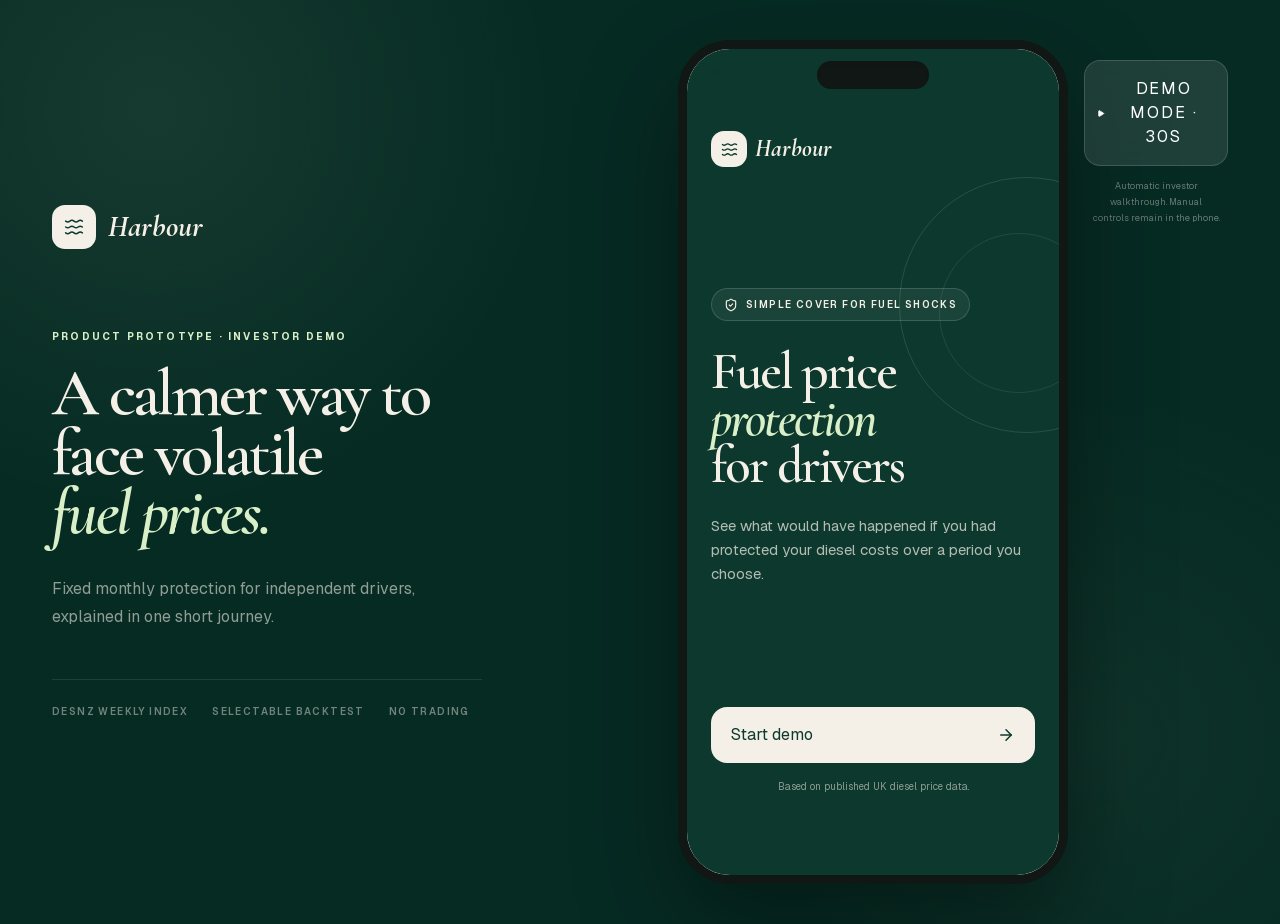
==== commit 92f311e7: "Add files via upload" ====
--- a/index.html
+++ b/index.html
@@ -1 +1 @@
-<!DOCTYPE html><html lang="en" class="geist_a71539c9-module__T19VSG__variable cormorant_garamond_1cb231b8-module__G8JH6G__variable h-full antialiased"><head><meta charSet="utf-8"/><meta name="viewport" content="width=device-width, initial-scale=1"/><link rel="preload" href="/_next/static/media/01e4147cff8141ee-s.p.3huc2loe0ie8a.woff2" as="font" crossorigin="" type="font/woff2"/><link rel="preload" href="/_next/static/media/8bd76523131fa0fc-s.p.1pvupmngxrt5z.woff2" as="font" crossorigin="" type="font/woff2"/><link rel="preload" href="/_next/static/media/caa3a2e1cccd8315-s.p.0wgildi0cnwt9.woff2" as="font" crossorigin="" type="font/woff2"/><link rel="stylesheet" href="/_next/static/chunks/1-kre1wqvneyk.css" data-precedence="next"/><link rel="preload" as="script" fetchPriority="low" href="/_next/static/chunks/1jq4o6yq14o4c.js"/><script src="/_next/static/chunks/2ckqm4grawju5.js" async=""></script><script src="/_next/static/chunks/3n7dm2ojtyzwn.js" async=""></script><script src="/_next/static/chunks/turbopack-31ti51afol85e.js" async=""></script><script src="/_next/static/chunks/158myu8e_yme3.js" async=""></script><script src="/_next/static/chunks/3nx39jur92g4z.js" async=""></script><meta name="next-size-adjust" content=""/><title>Harbour | Fuel price protection for drivers</title><meta name="description" content="An illustrative product demo showing fuel price protection for UK taxi and private hire drivers."/><link rel="icon" href="/favicon.ico?favicon.2vob68tjqpejf.ico" sizes="256x256" type="image/x-icon"/><script src="/_next/static/chunks/0cz1d0mv5g_q7.js" noModule=""></script></head><body class="min-h-full"><div hidden=""><!--$--><!--/$--></div><main class="relative min-h-[100svh] overflow-hidden bg-[#062b23]"><div class="absolute inset-0 opacity-50 [background-image:radial-gradient(circle_at_12%_12%,rgba(217,239,199,0.16),transparent_30%),radial-gradient(circle_at_86%_80%,rgba(157,179,156,0.12),transparent_28%)]"></div><div class="relative mx-auto flex min-h-[100svh] max-w-[1240px] items-center justify-center gap-20 px-0 py-0 sm:px-8 sm:py-10 lg:justify-between"><aside class="hidden max-w-[500px] text-[#f4f0e7] lg:block"><div class="flex items-center gap-3 text-[#f4f0e7]"><span class="grid shrink-0 place-items-center rounded-[13px] size-11 bg-[#f4f0e7] text-[#0c382d]"><svg xmlns="http://www.w3.org/2000/svg" width="20" height="20" viewBox="0 0 24 24" fill="none" stroke="currentColor" stroke-width="1.8" stroke-linecap="round" stroke-linejoin="round" class="lucide lucide-waves-horizontal" aria-hidden="true"><path d="M2 12q2.5 2 5 0t5 0 5 0 5 0"></path><path d="M2 19q2.5 2 5 0t5 0 5 0 5 0"></path><path d="M2 5q2.5 2 5 0t5 0 5 0 5 0"></path></svg></span><span class="font-display font-bold italic text-3xl">Harbour</span></div><p class="mt-20 text-[10px] font-bold uppercase tracking-[0.22em] text-[#d9efc7]">Product prototype · Investor demo</p><h1 class="mt-5 font-display text-[66px] font-semibold leading-[0.9] tracking-[-0.04em]">A calmer way to<br/>face volatile<br/><span class="italic text-[#d9efc7]">fuel prices.</span></h1><p class="mt-8 max-w-[430px] text-base leading-7 text-[#f4f0e7]/58">Fixed monthly protection for independent drivers, explained in one short journey.</p><div class="mt-12 flex items-center gap-6 border-t border-white/10 pt-6 text-[10px] font-semibold uppercase tracking-[0.14em] text-[#f4f0e7]/45"><span>DESNZ weekly index</span><span>24 month backtest</span><span>No trading</span></div></aside><div class="relative w-full sm:w-auto"><div class="absolute -right-2 -top-9 z-50 hidden items-center gap-2 sm:flex"><button type="button" class="flex items-center gap-2 rounded-full border border-white/15 bg-white/10 px-4 py-2.5 text-[10px] font-bold uppercase tracking-[0.12em] text-white backdrop-blur-md transition-colors hover:bg-white/15"><svg xmlns="http://www.w3.org/2000/svg" width="13" height="13" viewBox="0 0 24 24" fill="currentColor" stroke="currentColor" stroke-width="2" stroke-linecap="round" stroke-linejoin="round" class="lucide lucide-play" aria-hidden="true"><path d="M5 5a2 2 0 0 1 3.008-1.728l11.997 6.998a2 2 0 0 1 .003 3.458l-12 7A2 2 0 0 1 5 19z"></path></svg>Demo mode · 30s</button></div><div class="relative h-[100svh] w-full overflow-hidden bg-[#f4f0e7] shadow-2xl sm:h-[844px] sm:w-[390px] sm:rounded-[52px] sm:border-[9px] sm:border-[#101715] sm:shadow-[0_40px_100px_rgba(0,0,0,0.38)]"><div class="pointer-events-none absolute inset-0 z-40 hidden rounded-[42px] ring-1 ring-white/15 sm:block"></div><div class="pointer-events-none absolute left-1/2 top-3 z-50 hidden h-7 w-[112px] -translate-x-1/2 rounded-full bg-[#101715] shadow-inner sm:block"></div><div class="pointer-events-none absolute inset-x-0 top-0 z-40 flex h-11 items-center justify-between px-7 pt-1 text-[10px] font-bold sm:px-6"><span>9:41</span><span class="flex items-center gap-1.5"><i class="block h-2.5 w-3.5 rounded-[3px] border border-current opacity-70"></i><i class="block h-2.5 w-4 rounded-[3px] border border-current opacity-70"></i></span></div><div class="h-full"><div class="relative h-full overflow-hidden"><div class="absolute inset-0" style="opacity:1;transform:none"><section class="relative flex h-full flex-col overflow-hidden bg-[#0c382d] px-6 pb-20 pt-[82px] text-[#f4f0e7]"><div class="absolute -right-24 top-32 size-64 rounded-full border border-[#9db39c]/20"></div><div class="absolute -right-10 top-46 size-40 rounded-full border border-[#9db39c]/15"></div><div class="flex items-center gap-2 text-[#f4f0e7]"><span class="grid shrink-0 place-items-center rounded-[13px] size-9 bg-[#f4f0e7] text-[#0c382d]"><svg xmlns="http://www.w3.org/2000/svg" width="17" height="17" viewBox="0 0 24 24" fill="none" stroke="currentColor" stroke-width="1.8" stroke-linecap="round" stroke-linejoin="round" class="lucide lucide-waves-horizontal" aria-hidden="true"><path d="M2 12q2.5 2 5 0t5 0 5 0 5 0"></path><path d="M2 19q2.5 2 5 0t5 0 5 0 5 0"></path><path d="M2 5q2.5 2 5 0t5 0 5 0 5 0"></path></svg></span><span class="font-display font-bold italic text-2xl">Harbour</span></div><div class="relative my-auto"><div class="mb-7 inline-flex items-center gap-2 rounded-full border border-white/15 bg-white/[0.06] px-3 py-2 text-[10px] font-semibold uppercase tracking-[0.14em]"><svg xmlns="http://www.w3.org/2000/svg" width="14" height="14" viewBox="0 0 24 24" fill="none" stroke="currentColor" stroke-width="2" stroke-linecap="round" stroke-linejoin="round" class="lucide lucide-shield-check" aria-hidden="true"><path d="M20 13c0 5-3.5 7.5-7.66 8.95a1 1 0 0 1-.67-.01C7.5 20.5 4 18 4 13V6a1 1 0 0 1 1-1c2 0 4.5-1.2 6.24-2.72a1.17 1.17 0 0 1 1.52 0C14.51 3.81 17 5 19 5a1 1 0 0 1 1 1z"></path><path d="m9 12 2 2 4-4"></path></svg>Simple cover for fuel shocks</div><h1 class="max-w-[310px] font-display text-[52px] font-semibold leading-[0.9] tracking-[-0.04em]">Fuel price<br/><span class="italic text-[#d9efc7]">protection</span><br/>for drivers</h1><p class="mt-6 max-w-[310px] text-[15px] leading-6 text-[#f4f0e7]/72">See what would have happened if you had protected your diesel costs over the last two years.</p></div><div class="relative"><button type="button" class="flex w-full items-center justify-between rounded-2xl bg-[#f4f0e7] px-5 py-4 text-sm font-bold text-[#0c382d] transition-transform active:scale-[0.98]">Start demo<svg xmlns="http://www.w3.org/2000/svg" width="18" height="18" viewBox="0 0 24 24" fill="none" stroke="currentColor" stroke-width="2" stroke-linecap="round" stroke-linejoin="round" class="lucide lucide-arrow-right" aria-hidden="true"><path d="M5 12h14"></path><path d="m12 5 7 7-7 7"></path></svg></button><p class="mt-4 text-center text-[10px] leading-4 text-[#f4f0e7]/55">Based on published UK diesel price data.</p></div></section></div><div class="absolute inset-x-0 top-11 z-40 flex items-center justify-between px-5 sm:top-12"><button type="button" class="flex items-center gap-1.5 rounded-full border px-3 py-2 text-[9px] font-bold uppercase tracking-[0.1em] backdrop-blur-md sm:hidden border-white/15 bg-white/10 text-white"><svg xmlns="http://www.w3.org/2000/svg" width="11" height="11" viewBox="0 0 24 24" fill="currentColor" stroke="currentColor" stroke-width="2" stroke-linecap="round" stroke-linejoin="round" class="lucide lucide-play" aria-hidden="true"><path d="M5 5a2 2 0 0 1 3.008-1.728l11.997 6.998a2 2 0 0 1 .003 3.458l-12 7A2 2 0 0 1 5 19z"></path></svg>Demo mode</button></div></div></div><div class="pointer-events-none absolute bottom-2 left-1/2 z-50 h-1 w-28 -translate-x-1/2 rounded-full bg-current opacity-45"></div></div></div></div></main><!--$--><!--/$--><script src="/_next/static/chunks/1jq4o6yq14o4c.js" id="_R_" async=""></script><script>(self.__next_f=self.__next_f||[]).push([0])</script><script>self.__next_f.push([1,"1:\"$Sreact.fragment\"\n2:I[39756,[\"/_next/static/chunks/158myu8e_yme3.js\"],\"default\"]\n3:I[37457,[\"/_next/static/chunks/158myu8e_yme3.js\"],\"default\"]\n4:I[82373,[\"/_next/static/chunks/158myu8e_yme3.js\",\"/_next/static/chunks/3nx39jur92g4z.js\"],\"HarbourDemo\"]\n8:I[68027,[\"/_next/static/chunks/158myu8e_yme3.js\"],\"default\",1]\n:HL[\"/_next/static/chunks/1-kre1wqvneyk.css\",\"style\"]\n:HL[\"/_next/static/media/01e4147cff8141ee-s.p.3huc2loe0ie8a.woff2\",\"font\",{\"crossOrigin\":\"\",\"type\":\"font/woff2\"}]\n:HL[\"/_next/static/media/8bd76523131fa0fc-s.p.1pvupmngxrt5z.woff2\",\"font\",{\"crossOrigin\":\"\",\"type\":\"font/woff2\"}]\n:HL[\"/_next/static/media/caa3a2e1cccd8315-s.p.0wgildi0cnwt9.woff2\",\"font\",{\"crossOrigin\":\"\",\"type\":\"font/woff2\"}]\n"])</script><script>self.__next_f.push([1,"0:{\"P\":null,\"c\":[\"\",\"\"],\"q\":\"\",\"i\":false,\"f\":[[[\"\",{\"children\":[\"__PAGE__\",{}]},\"$undefined\",\"$undefined\",16],[[\"$\",\"$1\",\"c\",{\"children\":[[[\"$\",\"link\",\"0\",{\"rel\":\"stylesheet\",\"href\":\"/_next/static/chunks/1-kre1wqvneyk.css\",\"precedence\":\"next\",\"crossOrigin\":\"$undefined\",\"nonce\":\"$undefined\"}],[\"$\",\"script\",\"script-0\",{\"src\":\"/_next/static/chunks/158myu8e_yme3.js\",\"async\":true,\"nonce\":\"$undefined\"}]],[\"$\",\"html\",null,{\"lang\":\"en\",\"className\":\"geist_a71539c9-module__T19VSG__variable cormorant_garamond_1cb231b8-module__G8JH6G__variable h-full antialiased\",\"children\":[\"$\",\"body\",null,{\"className\":\"min-h-full\",\"children\":[\"$\",\"$L2\",null,{\"parallelRouterKey\":\"children\",\"error\":\"$undefined\",\"errorStyles\":\"$undefined\",\"errorScripts\":\"$undefined\",\"template\":[\"$\",\"$L3\",null,{}],\"templateStyles\":\"$undefined\",\"templateScripts\":\"$undefined\",\"notFound\":[[[\"$\",\"title\",null,{\"children\":\"404: This page could not be found.\"}],[\"$\",\"div\",null,{\"style\":{\"fontFamily\":\"system-ui,\\\"Segoe UI\\\",Roboto,Helvetica,Arial,sans-serif,\\\"Apple Color Emoji\\\",\\\"Segoe UI Emoji\\\"\",\"height\":\"100vh\",\"textAlign\":\"center\",\"display\":\"flex\",\"flexDirection\":\"column\",\"alignItems\":\"center\",\"justifyContent\":\"center\"},\"children\":[\"$\",\"div\",null,{\"children\":[[\"$\",\"style\",null,{\"dangerouslySetInnerHTML\":{\"__html\":\"body{color:#000;background:#fff;margin:0}.next-error-h1{border-right:1px solid rgba(0,0,0,.3)}@media (prefers-color-scheme:dark){body{color:#fff;background:#000}.next-error-h1{border-right:1px solid rgba(255,255,255,.3)}}\"}}],[\"$\",\"h1\",null,{\"className\":\"next-error-h1\",\"style\":{\"display\":\"inline-block\",\"margin\":\"0 20px 0 0\",\"padding\":\"0 23px 0 0\",\"fontSize\":24,\"fontWeight\":500,\"verticalAlign\":\"top\",\"lineHeight\":\"49px\"},\"children\":404}],[\"$\",\"div\",null,{\"style\":{\"display\":\"inline-block\"},\"children\":[\"$\",\"h2\",null,{\"style\":{\"fontSize\":14,\"fontWeight\":400,\"lineHeight\":\"49px\",\"margin\":0},\"children\":\"This page could not be found.\"}]}]]}]}]],[]],\"forbidden\":\"$undefined\",\"unauthorized\":\"$undefined\"}]}]}]]}],{\"children\":[[\"$\",\"$1\",\"c\",{\"children\":[[\"$\",\"$L4\",null,{\"fuelData\":{\"prices\":[{\"date\":\"2024-06-10\",\"dieselPence\":151.99},{\"date\":\"2024-06-17\",\"dieselPence\":150.7},{\"date\":\"2024-06-24\",\"dieselPence\":150.12},{\"date\":\"2024-07-01\",\"dieselPence\":150.06},{\"date\":\"2024-07-08\",\"dieselPence\":150.39},{\"date\":\"2024-07-15\",\"dieselPence\":150.56},{\"date\":\"2024-07-22\",\"dieselPence\":150.59},{\"date\":\"2024-07-29\",\"dieselPence\":150.16},{\"date\":\"2024-08-05\",\"dieselPence\":149.1},{\"date\":\"2024-08-12\",\"dieselPence\":148.48},{\"date\":\"2024-08-19\",\"dieselPence\":147.42},{\"date\":\"2024-08-26\",\"dieselPence\":146.15},{\"date\":\"2024-09-02\",\"dieselPence\":145.19},{\"date\":\"2024-09-09\",\"dieselPence\":143.4},{\"date\":\"2024-09-16\",\"dieselPence\":141.61},{\"date\":\"2024-09-23\",\"dieselPence\":140.02},{\"date\":\"2024-09-30\",\"dieselPence\":138.85},{\"date\":\"2024-10-07\",\"dieselPence\":138.46},{\"date\":\"2024-10-14\",\"dieselPence\":139.08},{\"date\":\"2024-10-21\",\"dieselPence\":139.26},{\"date\":\"2024-10-28\",\"dieselPence\":139.71},{\"date\":\"2024-11-04\",\"dieselPence\":139.84},{\"date\":\"2024-11-11\",\"dieselPence\":140.13},{\"date\":\"2024-11-18\",\"dieselPence\":140.49},{\"date\":\"2024-11-25\",\"dieselPence\":141.4},{\"date\":\"2024-12-02\",\"dieselPence\":142.04},{\"date\":\"2024-12-09\",\"dieselPence\":142.49},{\"date\":\"2024-12-16\",\"dieselPence\":142.71},{\"date\":\"2024-12-23\",\"dieselPence\":142.85},{\"date\":\"2024-12-30\",\"dieselPence\":142.98},{\"date\":\"2025-01-06\",\"dieselPence\":143.3},{\"date\":\"2025-01-13\",\"dieselPence\":143.33},{\"date\":\"2025-01-20\",\"dieselPence\":144.27},{\"date\":\"2025-01-27\",\"dieselPence\":145.57},{\"date\":\"2025-02-03\",\"dieselPence\":146.13},{\"date\":\"2025-02-10\",\"dieselPence\":146.29},{\"date\":\"2025-02-17\",\"dieselPence\":146.45},{\"date\":\"2025-02-24\",\"dieselPence\":146.82},{\"date\":\"2025-03-03\",\"dieselPence\":146.88},{\"date\":\"2025-03-10\",\"dieselPence\":146.58},{\"date\":\"2025-03-17\",\"dieselPence\":145.38},{\"date\":\"2025-03-24\",\"dieselPence\":143.07},{\"date\":\"2025-03-31\",\"dieselPence\":142.26},{\"date\":\"2025-04-07\",\"dieselPence\":142.54},{\"date\":\"2025-04-14\",\"dieselPence\":141.97},{\"date\":\"2025-04-21\",\"dieselPence\":141.44},{\"date\":\"2025-04-28\",\"dieselPence\":140.81},{\"date\":\"2025-05-05\",\"dieselPence\":140.06},{\"date\":\"2025-05-12\",\"dieselPence\":139.2},{\"date\":\"2025-05-19\",\"dieselPence\":138.57},{\"date\":\"2025-05-26\",\"dieselPence\":138.37},{\"date\":\"2025-06-02\",\"dieselPence\":138.09},{\"date\":\"2025-06-09\",\"dieselPence\":137.54},{\"date\":\"2025-06-16\",\"dieselPence\":137.54},{\"date\":\"2025-06-23\",\"dieselPence\":139.03},{\"date\":\"2025-06-30\",\"dieselPence\":140.26},{\"date\":\"2025-07-07\",\"dieselPence\":140.58},{\"date\":\"2025-07-14\",\"dieselPence\":141.1},{\"date\":\"2025-07-21\",\"dieselPence\":141.85},{\"date\":\"2025-07-28\",\"dieselPence\":142},{\"date\":\"2025-08-04\",\"dieselPence\":142.13},{\"date\":\"2025-08-11\",\"dieselPence\":142.49},{\"date\":\"2025-08-18\",\"dieselPence\":142.17},{\"date\":\"2025-08-25\",\"dieselPence\":141.92},{\"date\":\"2025-09-01\",\"dieselPence\":141.65},{\"date\":\"2025-09-08\",\"dieselPence\":141.58},{\"date\":\"2025-09-15\",\"dieselPence\":141.69},{\"date\":\"2025-09-22\",\"dieselPence\":142.02},{\"date\":\"2025-09-29\",\"dieselPence\":142.24},{\"date\":\"2025-10-06\",\"dieselPence\":142.92},{\"date\":\"2025-10-13\",\"dieselPence\":142.99},{\"date\":\"2025-10-20\",\"dieselPence\":142.81},{\"date\":\"2025-10-27\",\"dieselPence\":142.38},{\"date\":\"2025-11-03\",\"dieselPence\":142.61},{\"date\":\"2025-11-10\",\"dieselPence\":143.31},{\"date\":\"2025-11-17\",\"dieselPence\":143.97},{\"date\":\"2025-11-24\",\"dieselPence\":145.4},{\"date\":\"2025-12-01\",\"dieselPence\":146.2},{\"date\":\"2025-12-08\",\"dieselPence\":146.23},{\"date\":\"2025-12-15\",\"dieselPence\":146.14},{\"date\":\"2025-12-22\",\"dieselPence\":145.45},{\"date\":\"2025-12-29\",\"dieselPence\":144.59},{\"date\":\"2026-01-05\",\"dieselPence\":144.19},{\"date\":\"2026-01-12\",\"dieselPence\":142.63},{\"date\":\"2026-01-19\",\"dieselPence\":141.82},{\"date\":\"2026-01-26\",\"dieselPence\":141.26},{\"date\":\"2026-02-02\",\"dieselPence\":140.82},{\"date\":\"2026-02-09\",\"dieselPence\":140.72},{\"date\":\"2026-02-16\",\"dieselPence\":141.46},{\"date\":\"2026-02-23\",\"dieselPence\":141.46},{\"date\":\"2026-03-02\",\"dieselPence\":142.15},{\"date\":\"2026-03-09\",\"dieselPence\":149.01},{\"date\":\"2026-03-16\",\"dieselPence\":158.78},{\"date\":\"2026-03-23\",\"dieselPence\":166.88},{\"date\":\"2026-03-30\",\"dieselPence\":176.52},{\"date\":\"2026-04-06\",\"dieselPence\":186.75},{\"date\":\"2026-04-13\",\"dieselPence\":192.14},{\"date\":\"2026-04-20\",\"dieselPence\":191.24},{\"date\":\"2026-04-27\",\"dieselPence\":189.81},{\"date\":\"2026-05-04\",\"dieselPence\":188.79},{\"date\":\"2026-05-11\",\"dieselPence\":188.14},{\"date\":\"2026-05-18\",\"dieselPence\":186.56},{\"date\":\"2026-05-25\",\"dieselPence\":185.07},{\"date\":\"2026-06-01\",\"dieselPence\":184.11},{\"date\":\"2026-06-08\",\"dieselPence\":181.79}],\"startDate\":\"2024-06-08\",\"endDate\":\"2026-06-08\",\"sourceUpdated\":\"2026-06-09\"}}],[\"$L5\"],\"$L6\"]}],{},null,false,null]},null,false,null],\"$L7\",false]],\"m\":\"$undefined\",\"G\":[\"$8\",[\"$L9\"]],\"S\":true,\"h\":null,\"s\":\"$undefined\",\"l\":\"$undefined\",\"p\":\"$undefined\",\"d\":\"$undefined\",\"b\":\"00yfOoZUWtGB--65TT1JI\"}\n"])</script><script>self.__next_f.push([1,"a:I[97367,[\"/_next/static/chunks/158myu8e_yme3.js\"],\"OutletBoundary\"]\nb:\"$Sreact.suspense\"\nd:I[97367,[\"/_next/static/chunks/158myu8e_yme3.js\"],\"ViewportBoundary\"]\nf:I[97367,[\"/_next/static/chunks/158myu8e_yme3.js\"],\"MetadataBoundary\"]\n5:[\"$\",\"script\",\"script-0\",{\"src\":\"/_next/static/chunks/3nx39jur92g4z.js\",\"async\":true,\"nonce\":\"$undefined\"}]\n6:[\"$\",\"$La\",null,{\"children\":[\"$\",\"$b\",null,{\"name\":\"Next.MetadataOutlet\",\"children\":\"$@c\"}]}]\n7:[\"$\",\"$1\",\"h\",{\"children\":[null,[\"$\",\"$Ld\",null,{\"children\":\"$Le\"}],[\"$\",\"div\",null,{\"hidden\":true,\"children\":[\"$\",\"$Lf\",null,{\"children\":[\"$\",\"$b\",null,{\"name\":\"Next.Metadata\",\"children\":\"$L10\"}]}]}],[\"$\",\"meta\",null,{\"name\":\"next-size-adjust\",\"content\":\"\"}]]}]\n9:[\"$\",\"link\",\"0\",{\"rel\":\"stylesheet\",\"href\":\"/_next/static/chunks/1-kre1wqvneyk.css\",\"precedence\":\"next\",\"crossOrigin\":\"$undefined\",\"nonce\":\"$undefined\"}]\n"])</script><script>self.__next_f.push([1,"e:[[\"$\",\"meta\",\"0\",{\"charSet\":\"utf-8\"}],[\"$\",\"meta\",\"1\",{\"name\":\"viewport\",\"content\":\"width=device-width, initial-scale=1\"}]]\n"])</script><script>self.__next_f.push([1,"11:I[27201,[\"/_next/static/chunks/158myu8e_yme3.js\"],\"IconMark\"]\nc:null\n10:[[\"$\",\"title\",\"0\",{\"children\":\"Harbour | Fuel price protection for drivers\"}],[\"$\",\"meta\",\"1\",{\"name\":\"description\",\"content\":\"An illustrative product demo showing fuel price protection for UK taxi and private hire drivers.\"}],[\"$\",\"link\",\"2\",{\"rel\":\"icon\",\"href\":\"/favicon.ico?favicon.2vob68tjqpejf.ico\",\"sizes\":\"256x256\",\"type\":\"image/x-icon\"}],[\"$\",\"$L11\",\"3\",{}]]\n"])</script></body></html>+<!DOCTYPE html><html lang="en" class="geist_a71539c9-module__T19VSG__variable cormorant_garamond_1cb231b8-module__G8JH6G__variable h-full antialiased"><head><meta charSet="utf-8"/><meta name="viewport" content="width=device-width, initial-scale=1"/><link rel="preload" href="/_next/static/media/01e4147cff8141ee-s.p.3huc2loe0ie8a.woff2" as="font" crossorigin="" type="font/woff2"/><link rel="preload" href="/_next/static/media/8bd76523131fa0fc-s.p.1pvupmngxrt5z.woff2" as="font" crossorigin="" type="font/woff2"/><link rel="preload" href="/_next/static/media/caa3a2e1cccd8315-s.p.0wgildi0cnwt9.woff2" as="font" crossorigin="" type="font/woff2"/><link rel="stylesheet" href="/_next/static/chunks/20freeeqgtub8.css" data-precedence="next"/><link rel="preload" as="script" fetchPriority="low" href="/_next/static/chunks/1jq4o6yq14o4c.js"/><script src="/_next/static/chunks/2ckqm4grawju5.js" async=""></script><script src="/_next/static/chunks/3n7dm2ojtyzwn.js" async=""></script><script src="/_next/static/chunks/turbopack-31ti51afol85e.js" async=""></script><script src="/_next/static/chunks/158myu8e_yme3.js" async=""></script><script src="/_next/static/chunks/2rslr_p7wgq6n.js" async=""></script><meta name="next-size-adjust" content=""/><title>Harbour | Fuel price protection for drivers</title><meta name="description" content="An illustrative product demo showing fuel price protection for UK taxi and private hire drivers."/><link rel="icon" href="/favicon.ico?favicon.2vob68tjqpejf.ico" sizes="256x256" type="image/x-icon"/><script src="/_next/static/chunks/0cz1d0mv5g_q7.js" noModule=""></script></head><body class="min-h-full"><div hidden=""><!--$--><!--/$--></div><main class="relative min-h-[100svh] overflow-hidden bg-[#062b23]"><div class="absolute inset-0 opacity-50 [background-image:radial-gradient(circle_at_12%_12%,rgba(217,239,199,0.16),transparent_30%),radial-gradient(circle_at_86%_80%,rgba(157,179,156,0.12),transparent_28%)]"></div><div class="relative mx-auto flex min-h-[100svh] max-w-[1240px] items-center justify-center gap-12 px-0 py-0 sm:px-8 sm:py-10 lg:justify-between"><aside class="hidden max-w-[500px] text-[#f4f0e7] lg:block"><div class="flex items-center gap-3 text-[#f4f0e7]"><span class="grid shrink-0 place-items-center rounded-[13px] size-11 bg-[#f4f0e7] text-[#0c382d]"><svg xmlns="http://www.w3.org/2000/svg" width="20" height="20" viewBox="0 0 24 24" fill="none" stroke="currentColor" stroke-width="1.8" stroke-linecap="round" stroke-linejoin="round" class="lucide lucide-waves-horizontal" aria-hidden="true"><path d="M2 12q2.5 2 5 0t5 0 5 0 5 0"></path><path d="M2 19q2.5 2 5 0t5 0 5 0 5 0"></path><path d="M2 5q2.5 2 5 0t5 0 5 0 5 0"></path></svg></span><span class="font-display font-bold italic text-3xl">Harbour</span></div><p class="mt-20 text-[10px] font-bold uppercase tracking-[0.22em] text-[#d9efc7]">Product prototype · Investor demo</p><h1 class="mt-5 font-display text-[66px] font-semibold leading-[0.9] tracking-[-0.04em]">A calmer way to<br/>face volatile<br/><span class="italic text-[#d9efc7]">fuel prices.</span></h1><p class="mt-8 max-w-[430px] text-base leading-7 text-[#f4f0e7]/58">Fixed monthly protection for independent drivers, explained in one short journey.</p><div class="mt-12 flex items-center gap-6 border-t border-white/10 pt-6 text-[10px] font-semibold uppercase tracking-[0.14em] text-[#f4f0e7]/45"><span>DESNZ weekly index</span><span>Selectable backtest</span><span>No trading</span></div></aside><div class="flex w-full items-start justify-center gap-4 sm:w-auto"><div class="relative h-[100svh] w-full overflow-hidden bg-[#f4f0e7] shadow-2xl sm:h-[844px] sm:w-[390px] sm:rounded-[52px] sm:border-[9px] sm:border-[#101715] sm:shadow-[0_40px_100px_rgba(0,0,0,0.38)]"><div class="pointer-events-none absolute inset-0 z-40 hidden rounded-[42px] ring-1 ring-white/15 sm:block"></div><div class="pointer-events-none absolute left-1/2 top-3 z-50 hidden h-7 w-[112px] -translate-x-1/2 rounded-full bg-[#101715] shadow-inner sm:block"></div><div class="pointer-events-none absolute inset-x-0 top-0 z-40 flex h-11 items-center justify-between px-7 pt-1 text-[10px] font-bold sm:px-6"><span>9:41</span><span class="flex items-center gap-1.5"><i class="block h-2.5 w-3.5 rounded-[3px] border border-current opacity-70"></i><i class="block h-2.5 w-4 rounded-[3px] border border-current opacity-70"></i></span></div><div class="h-full"><div class="relative h-full overflow-hidden"><div class="absolute inset-0" style="opacity:1;transform:none"><section class="relative flex h-full flex-col overflow-hidden bg-[#0c382d] px-6 pb-20 pt-[82px] text-[#f4f0e7]"><div class="absolute -right-24 top-32 size-64 rounded-full border border-[#9db39c]/20"></div><div class="absolute -right-10 top-46 size-40 rounded-full border border-[#9db39c]/15"></div><div class="flex items-center gap-2 text-[#f4f0e7]"><span class="grid shrink-0 place-items-center rounded-[13px] size-9 bg-[#f4f0e7] text-[#0c382d]"><svg xmlns="http://www.w3.org/2000/svg" width="17" height="17" viewBox="0 0 24 24" fill="none" stroke="currentColor" stroke-width="1.8" stroke-linecap="round" stroke-linejoin="round" class="lucide lucide-waves-horizontal" aria-hidden="true"><path d="M2 12q2.5 2 5 0t5 0 5 0 5 0"></path><path d="M2 19q2.5 2 5 0t5 0 5 0 5 0"></path><path d="M2 5q2.5 2 5 0t5 0 5 0 5 0"></path></svg></span><span class="font-display font-bold italic text-2xl">Harbour</span></div><div class="relative my-auto"><div class="mb-7 inline-flex items-center gap-2 rounded-full border border-white/15 bg-white/[0.06] px-3 py-2 text-[10px] font-semibold uppercase tracking-[0.14em]"><svg xmlns="http://www.w3.org/2000/svg" width="14" height="14" viewBox="0 0 24 24" fill="none" stroke="currentColor" stroke-width="2" stroke-linecap="round" stroke-linejoin="round" class="lucide lucide-shield-check" aria-hidden="true"><path d="M20 13c0 5-3.5 7.5-7.66 8.95a1 1 0 0 1-.67-.01C7.5 20.5 4 18 4 13V6a1 1 0 0 1 1-1c2 0 4.5-1.2 6.24-2.72a1.17 1.17 0 0 1 1.52 0C14.51 3.81 17 5 19 5a1 1 0 0 1 1 1z"></path><path d="m9 12 2 2 4-4"></path></svg>Simple cover for fuel shocks</div><h1 class="max-w-[310px] font-display text-[52px] font-semibold leading-[0.9] tracking-[-0.04em]">Fuel price<br/><span class="italic text-[#d9efc7]">protection</span><br/>for drivers</h1><p class="mt-6 max-w-[310px] text-[15px] leading-6 text-[#f4f0e7]/72">See what would have happened if you had protected your diesel costs over a period you choose.</p></div><div class="relative"><button type="button" class="flex w-full items-center justify-between rounded-2xl bg-[#f4f0e7] px-5 py-4 text-sm font-bold text-[#0c382d] transition-transform active:scale-[0.98]">Start demo<svg xmlns="http://www.w3.org/2000/svg" width="18" height="18" viewBox="0 0 24 24" fill="none" stroke="currentColor" stroke-width="2" stroke-linecap="round" stroke-linejoin="round" class="lucide lucide-arrow-right" aria-hidden="true"><path d="M5 12h14"></path><path d="m12 5 7 7-7 7"></path></svg></button><p class="mt-4 text-center text-[10px] leading-4 text-[#f4f0e7]/55">Based on published UK diesel price data.</p></div></section></div></div></div><div class="pointer-events-none absolute bottom-2 left-1/2 z-50 h-1 w-28 -translate-x-1/2 rounded-full bg-current opacity-45"></div></div><aside aria-label="Demo controls" class="hidden w-36 shrink-0 flex-col gap-3 pt-5 lg:flex"><button type="button" class="flex w-full items-center justify-center gap-2 rounded-2xl border border-white/15 bg-white/10 px-3 py-4 text-[10px] font-bold uppercase tracking-[0.12em] text-white backdrop-blur-md transition-colors hover:bg-white/15"><svg xmlns="http://www.w3.org/2000/svg" width="13" height="13" viewBox="0 0 24 24" fill="currentColor" stroke="currentColor" stroke-width="2" stroke-linecap="round" stroke-linejoin="round" class="lucide lucide-play" aria-hidden="true"><path d="M5 5a2 2 0 0 1 3.008-1.728l11.997 6.998a2 2 0 0 1 .003 3.458l-12 7A2 2 0 0 1 5 19z"></path></svg>Demo mode · 30s</button><p class="px-2 text-center text-[9px] leading-4 text-[#f4f0e7]/42">Automatic investor walkthrough. Manual controls remain in the phone.</p></aside></div></div></main><!--$--><!--/$--><script src="/_next/static/chunks/1jq4o6yq14o4c.js" id="_R_" async=""></script><script>(self.__next_f=self.__next_f||[]).push([0])</script><script>self.__next_f.push([1,"1:\"$Sreact.fragment\"\n2:I[39756,[\"/_next/static/chunks/158myu8e_yme3.js\"],\"default\"]\n3:I[37457,[\"/_next/static/chunks/158myu8e_yme3.js\"],\"default\"]\n4:I[82373,[\"/_next/static/chunks/158myu8e_yme3.js\",\"/_next/static/chunks/2rslr_p7wgq6n.js\"],\"HarbourDemo\"]\n8:I[68027,[\"/_next/static/chunks/158myu8e_yme3.js\"],\"default\",1]\n:HL[\"/_next/static/chunks/20freeeqgtub8.css\",\"style\"]\n:HL[\"/_next/static/media/01e4147cff8141ee-s.p.3huc2loe0ie8a.woff2\",\"font\",{\"crossOrigin\":\"\",\"type\":\"font/woff2\"}]\n:HL[\"/_next/static/media/8bd76523131fa0fc-s.p.1pvupmngxrt5z.woff2\",\"font\",{\"crossOrigin\":\"\",\"type\":\"font/woff2\"}]\n:HL[\"/_next/static/media/caa3a2e1cccd8315-s.p.0wgildi0cnwt9.woff2\",\"font\",{\"crossOrigin\":\"\",\"type\":\"font/woff2\"}]\n"])</script><script>self.__next_f.push([1,"0:{\"P\":null,\"c\":[\"\",\"\"],\"q\":\"\",\"i\":false,\"f\":[[[\"\",{\"children\":[\"__PAGE__\",{}]},\"$undefined\",\"$undefined\",16],[[\"$\",\"$1\",\"c\",{\"children\":[[[\"$\",\"link\",\"0\",{\"rel\":\"stylesheet\",\"href\":\"/_next/static/chunks/20freeeqgtub8.css\",\"precedence\":\"next\",\"crossOrigin\":\"$undefined\",\"nonce\":\"$undefined\"}],[\"$\",\"script\",\"script-0\",{\"src\":\"/_next/static/chunks/158myu8e_yme3.js\",\"async\":true,\"nonce\":\"$undefined\"}]],[\"$\",\"html\",null,{\"lang\":\"en\",\"className\":\"geist_a71539c9-module__T19VSG__variable cormorant_garamond_1cb231b8-module__G8JH6G__variable h-full antialiased\",\"children\":[\"$\",\"body\",null,{\"className\":\"min-h-full\",\"children\":[\"$\",\"$L2\",null,{\"parallelRouterKey\":\"children\",\"error\":\"$undefined\",\"errorStyles\":\"$undefined\",\"errorScripts\":\"$undefined\",\"template\":[\"$\",\"$L3\",null,{}],\"templateStyles\":\"$undefined\",\"templateScripts\":\"$undefined\",\"notFound\":[[[\"$\",\"title\",null,{\"children\":\"404: This page could not be found.\"}],[\"$\",\"div\",null,{\"style\":{\"fontFamily\":\"system-ui,\\\"Segoe UI\\\",Roboto,Helvetica,Arial,sans-serif,\\\"Apple Color Emoji\\\",\\\"Segoe UI Emoji\\\"\",\"height\":\"100vh\",\"textAlign\":\"center\",\"display\":\"flex\",\"flexDirection\":\"column\",\"alignItems\":\"center\",\"justifyContent\":\"center\"},\"children\":[\"$\",\"div\",null,{\"children\":[[\"$\",\"style\",null,{\"dangerouslySetInnerHTML\":{\"__html\":\"body{color:#000;background:#fff;margin:0}.next-error-h1{border-right:1px solid rgba(0,0,0,.3)}@media (prefers-color-scheme:dark){body{color:#fff;background:#000}.next-error-h1{border-right:1px solid rgba(255,255,255,.3)}}\"}}],[\"$\",\"h1\",null,{\"className\":\"next-error-h1\",\"style\":{\"display\":\"inline-block\",\"margin\":\"0 20px 0 0\",\"padding\":\"0 23px 0 0\",\"fontSize\":24,\"fontWeight\":500,\"verticalAlign\":\"top\",\"lineHeight\":\"49px\"},\"children\":404}],[\"$\",\"div\",null,{\"style\":{\"display\":\"inline-block\"},\"children\":[\"$\",\"h2\",null,{\"style\":{\"fontSize\":14,\"fontWeight\":400,\"lineHeight\":\"49px\",\"margin\":0},\"children\":\"This page could not be found.\"}]}]]}]}]],[]],\"forbidden\":\"$undefined\",\"unauthorized\":\"$undefined\"}]}]}]]}],{\"children\":[[\"$\",\"$1\",\"c\",{\"children\":[[\"$\",\"$L4\",null,{\"fuelData\":{\"prices\":[{\"date\":\"2018-01-01\",\"dieselPence\":123.51},{\"date\":\"2018-01-08\",\"dieselPence\":123.97},{\"date\":\"2018-01-15\",\"dieselPence\":124.58},{\"date\":\"2018-01-22\",\"dieselPence\":125.07},{\"date\":\"2018-01-29\",\"dieselPence\":125.32},{\"date\":\"2018-02-05\",\"dieselPence\":125.36},{\"date\":\"2018-02-12\",\"dieselPence\":125.02},{\"date\":\"2018-02-19\",\"dieselPence\":124.18},{\"date\":\"2018-02-26\",\"dieselPence\":123.09},{\"date\":\"2018-03-05\",\"dieselPence\":122.92},{\"date\":\"2018-03-12\",\"dieselPence\":122.96},{\"date\":\"2018-03-19\",\"dieselPence\":122.84},{\"date\":\"2018-03-26\",\"dieselPence\":122.9},{\"date\":\"2018-04-02\",\"dieselPence\":123.05},{\"date\":\"2018-04-09\",\"dieselPence\":123.58},{\"date\":\"2018-04-16\",\"dieselPence\":124.29},{\"date\":\"2018-04-23\",\"dieselPence\":125.39},{\"date\":\"2018-04-30\",\"dieselPence\":126.01},{\"date\":\"2018-05-07\",\"dieselPence\":126.99},{\"date\":\"2018-05-14\",\"dieselPence\":128.28},{\"date\":\"2018-05-21\",\"dieselPence\":130.04},{\"date\":\"2018-05-28\",\"dieselPence\":131.66},{\"date\":\"2018-06-04\",\"dieselPence\":132.34},{\"date\":\"2018-06-11\",\"dieselPence\":132.62},{\"date\":\"2018-06-18\",\"dieselPence\":131.98},{\"date\":\"2018-06-25\",\"dieselPence\":131.27},{\"date\":\"2018-07-02\",\"dieselPence\":130.83},{\"date\":\"2018-07-09\",\"dieselPence\":131.53},{\"date\":\"2018-07-16\",\"dieselPence\":131.85},{\"date\":\"2018-07-23\",\"dieselPence\":131.9},{\"date\":\"2018-07-30\",\"dieselPence\":131.94},{\"date\":\"2018-08-06\",\"dieselPence\":132.39},{\"date\":\"2018-08-13\",\"dieselPence\":132.56},{\"date\":\"2018-08-20\",\"dieselPence\":132.97},{\"date\":\"2018-08-27\",\"dieselPence\":133.2},{\"date\":\"2018-09-03\",\"dieselPence\":133.67},{\"date\":\"2018-09-10\",\"dieselPence\":134.31},{\"date\":\"2018-09-17\",\"dieselPence\":134.57},{\"date\":\"2018-09-24\",\"dieselPence\":134.77},{\"date\":\"2018-10-01\",\"dieselPence\":134.86},{\"date\":\"2018-10-08\",\"dieselPence\":135.53},{\"date\":\"2018-10-15\",\"dieselPence\":136.63},{\"date\":\"2018-10-22\",\"dieselPence\":136.93},{\"date\":\"2018-10-29\",\"dieselPence\":136.99},{\"date\":\"2018-11-05\",\"dieselPence\":137.03},{\"date\":\"2018-11-12\",\"dieselPence\":137.08},{\"date\":\"2018-11-19\",\"dieselPence\":136.38},{\"date\":\"2018-11-26\",\"dieselPence\":135.43},{\"date\":\"2018-12-03\",\"dieselPence\":134.38},{\"date\":\"2018-12-10\",\"dieselPence\":132.5},{\"date\":\"2018-12-17\",\"dieselPence\":131.26},{\"date\":\"2018-12-24\",\"dieselPence\":130.91},{\"date\":\"2018-12-31\",\"dieselPence\":130.26},{\"date\":\"2019-01-07\",\"dieselPence\":130.33},{\"date\":\"2019-01-14\",\"dieselPence\":129.47},{\"date\":\"2019-01-21\",\"dieselPence\":128.92},{\"date\":\"2019-01-28\",\"dieselPence\":129.1},{\"date\":\"2019-02-04\",\"dieselPence\":129.13},{\"date\":\"2019-02-11\",\"dieselPence\":129.17},{\"date\":\"2019-02-18\",\"dieselPence\":129.23},{\"date\":\"2019-02-25\",\"dieselPence\":129.66},{\"date\":\"2019-03-04\",\"dieselPence\":130.25},{\"date\":\"2019-03-11\",\"dieselPence\":130.59},{\"date\":\"2019-03-18\",\"dieselPence\":130.85},{\"date\":\"2019-03-25\",\"dieselPence\":131.15},{\"date\":\"2019-04-01\",\"dieselPence\":131.48},{\"date\":\"2019-04-08\",\"dieselPence\":132.08},{\"date\":\"2019-04-15\",\"dieselPence\":132.96},{\"date\":\"2019-04-22\",\"dieselPence\":133.99},{\"date\":\"2019-04-29\",\"dieselPence\":134.6},{\"date\":\"2019-05-06\",\"dieselPence\":135.41},{\"date\":\"2019-05-13\",\"dieselPence\":135.36},{\"date\":\"2019-05-20\",\"dieselPence\":135.82},{\"date\":\"2019-05-27\",\"dieselPence\":136.45},{\"date\":\"2019-06-03\",\"dieselPence\":136.39},{\"date\":\"2019-06-10\",\"dieselPence\":135.4},{\"date\":\"2019-06-17\",\"dieselPence\":133.76},{\"date\":\"2019-06-24\",\"dieselPence\":131.81},{\"date\":\"2019-07-01\",\"dieselPence\":131.55},{\"date\":\"2019-07-08\",\"dieselPence\":131.68},{\"date\":\"2019-07-15\",\"dieselPence\":131.86},{\"date\":\"2019-07-22\",\"dieselPence\":132.21},{\"date\":\"2019-07-29\",\"dieselPence\":132.6},{\"date\":\"2019-08-05\",\"dieselPence\":132.61},{\"date\":\"2019-08-12\",\"dieselPence\":132.59},{\"date\":\"2019-08-19\",\"dieselPence\":132.6},{\"date\":\"2019-08-26\",\"dieselPence\":132.51},{\"date\":\"2019-09-02\",\"dieselPence\":132.29},{\"date\":\"2019-09-09\",\"dieselPence\":131.89},{\"date\":\"2019-09-16\",\"dieselPence\":131.35},{\"date\":\"2019-09-23\",\"dieselPence\":131.52},{\"date\":\"2019-09-30\",\"dieselPence\":131.83},{\"date\":\"2019-10-07\",\"dieselPence\":131.82},{\"date\":\"2019-10-14\",\"dieselPence\":131.89},{\"date\":\"2019-10-21\",\"dieselPence\":131.28},{\"date\":\"2019-10-28\",\"dieselPence\":130.6},{\"date\":\"2019-11-04\",\"dieselPence\":130.38},{\"date\":\"2019-11-11\",\"dieselPence\":130.42},{\"date\":\"2019-11-18\",\"dieselPence\":130.35},{\"date\":\"2019-11-25\",\"dieselPence\":130.08},{\"date\":\"2019-12-02\",\"dieselPence\":129.79},{\"date\":\"2019-12-09\",\"dieselPence\":129.79},{\"date\":\"2019-12-16\",\"dieselPence\":129.56},{\"date\":\"2019-12-23\",\"dieselPence\":129.81},{\"date\":\"2019-12-30\",\"dieselPence\":130.54},{\"date\":\"2020-01-06\",\"dieselPence\":131.56},{\"date\":\"2020-01-13\",\"dieselPence\":132.69},{\"date\":\"2020-01-20\",\"dieselPence\":132.74},{\"date\":\"2020-01-27\",\"dieselPence\":132.88},{\"date\":\"2020-02-03\",\"dieselPence\":131.48},{\"date\":\"2020-02-10\",\"dieselPence\":129.7},{\"date\":\"2020-02-17\",\"dieselPence\":128.2},{\"date\":\"2020-02-24\",\"dieselPence\":127.67},{\"date\":\"2020-03-02\",\"dieselPence\":126.62},{\"date\":\"2020-03-09\",\"dieselPence\":126.25},{\"date\":\"2020-03-16\",\"dieselPence\":124.36},{\"date\":\"2020-03-23\",\"dieselPence\":123.41},{\"date\":\"2020-03-30\",\"dieselPence\":118.6},{\"date\":\"2020-04-06\",\"dieselPence\":116.83},{\"date\":\"2020-04-13\",\"dieselPence\":116.15},{\"date\":\"2020-04-20\",\"dieselPence\":115.73},{\"date\":\"2020-04-27\",\"dieselPence\":115.22},{\"date\":\"2020-05-04\",\"dieselPence\":114.94},{\"date\":\"2020-05-11\",\"dieselPence\":114.83},{\"date\":\"2020-05-18\",\"dieselPence\":112.22},{\"date\":\"2020-05-25\",\"dieselPence\":111.7},{\"date\":\"2020-06-01\",\"dieselPence\":111.76},{\"date\":\"2020-06-08\",\"dieselPence\":111.98},{\"date\":\"2020-06-15\",\"dieselPence\":112.53},{\"date\":\"2020-06-22\",\"dieselPence\":112.98},{\"date\":\"2020-06-29\",\"dieselPence\":114.1},{\"date\":\"2020-07-06\",\"dieselPence\":115.05},{\"date\":\"2020-07-13\",\"dieselPence\":116.75},{\"date\":\"2020-07-20\",\"dieselPence\":117.35},{\"date\":\"2020-07-27\",\"dieselPence\":117.76},{\"date\":\"2020-08-03\",\"dieselPence\":117.97},{\"date\":\"2020-08-10\",\"dieselPence\":118.01},{\"date\":\"2020-08-17\",\"dieselPence\":118},{\"date\":\"2020-08-24\",\"dieselPence\":118.14},{\"date\":\"2020-08-31\",\"dieselPence\":118.18},{\"date\":\"2020-09-07\",\"dieselPence\":118.22},{\"date\":\"2020-09-14\",\"dieselPence\":118.18},{\"date\":\"2020-09-21\",\"dieselPence\":118.16},{\"date\":\"2020-09-28\",\"dieselPence\":118.14},{\"date\":\"2020-10-05\",\"dieselPence\":118.11},{\"date\":\"2020-10-12\",\"dieselPence\":118.05},{\"date\":\"2020-10-19\",\"dieselPence\":118.08},{\"date\":\"2020-10-26\",\"dieselPence\":118.08},{\"date\":\"2020-11-02\",\"dieselPence\":118.06},{\"date\":\"2020-11-09\",\"dieselPence\":117.28},{\"date\":\"2020-11-16\",\"dieselPence\":117.07},{\"date\":\"2020-11-23\",\"dieselPence\":117.13},{\"date\":\"2020-11-30\",\"dieselPence\":117.41},{\"date\":\"2020-12-07\",\"dieselPence\":117.99},{\"date\":\"2020-12-14\",\"dieselPence\":118.57},{\"date\":\"2020-12-21\",\"dieselPence\":119.17},{\"date\":\"2020-12-28\",\"dieselPence\":119.65},{\"date\":\"2021-01-04\",\"dieselPence\":119.97},{\"date\":\"2021-01-11\",\"dieselPence\":120.61},{\"date\":\"2021-01-18\",\"dieselPence\":121.52},{\"date\":\"2021-01-25\",\"dieselPence\":122.7},{\"date\":\"2021-02-01\",\"dieselPence\":123.7},{\"date\":\"2021-02-08\",\"dieselPence\":124.09},{\"date\":\"2021-02-15\",\"dieselPence\":125.01},{\"date\":\"2021-02-22\",\"dieselPence\":125.71},{\"date\":\"2021-03-01\",\"dieselPence\":126.62},{\"date\":\"2021-03-08\",\"dieselPence\":127.4},{\"date\":\"2021-03-15\",\"dieselPence\":128.24},{\"date\":\"2021-03-22\",\"dieselPence\":129.02},{\"date\":\"2021-03-29\",\"dieselPence\":129.32},{\"date\":\"2021-04-05\",\"dieselPence\":129.35},{\"date\":\"2021-04-12\",\"dieselPence\":129.39},{\"date\":\"2021-04-19\",\"dieselPence\":129.49},{\"date\":\"2021-04-26\",\"dieselPence\":129.77},{\"date\":\"2021-05-03\",\"dieselPence\":130},{\"date\":\"2021-05-10\",\"dieselPence\":130.43},{\"date\":\"2021-05-17\",\"dieselPence\":131.03},{\"date\":\"2021-05-24\",\"dieselPence\":131.52},{\"date\":\"2021-05-31\",\"dieselPence\":131.82},{\"date\":\"2021-06-07\",\"dieselPence\":132.38},{\"date\":\"2021-06-14\",\"dieselPence\":133.17},{\"date\":\"2021-06-21\",\"dieselPence\":133.69},{\"date\":\"2021-06-28\",\"dieselPence\":134.27},{\"date\":\"2021-07-05\",\"dieselPence\":134.13},{\"date\":\"2021-07-12\",\"dieselPence\":135.29},{\"date\":\"2021-07-19\",\"dieselPence\":135.95},{\"date\":\"2021-07-26\",\"dieselPence\":136.2},{\"date\":\"2021-08-02\",\"dieselPence\":136.89},{\"date\":\"2021-08-09\",\"dieselPence\":137.31},{\"date\":\"2021-08-16\",\"dieselPence\":136.77},{\"date\":\"2021-08-23\",\"dieselPence\":137.15},{\"date\":\"2021-08-30\",\"dieselPence\":137.11},{\"date\":\"2021-09-06\",\"dieselPence\":137.19},{\"date\":\"2021-09-13\",\"dieselPence\":137.19},{\"date\":\"2021-09-20\",\"dieselPence\":137.35},{\"date\":\"2021-09-27\",\"dieselPence\":137.95},{\"date\":\"2021-10-04\",\"dieselPence\":139.2},{\"date\":\"2021-10-11\",\"dieselPence\":140.66},{\"date\":\"2021-10-18\",\"dieselPence\":143.19},{\"date\":\"2021-10-25\",\"dieselPence\":145.9},{\"date\":\"2021-11-01\",\"dieselPence\":147.48},{\"date\":\"2021-11-08\",\"dieselPence\":148.84},{\"date\":\"2021-11-15\",\"dieselPence\":149.76},{\"date\":\"2021-11-22\",\"dieselPence\":150.73},{\"date\":\"2021-11-29\",\"dieselPence\":151.31},{\"date\":\"2021-12-06\",\"dieselPence\":150.61},{\"date\":\"2021-12-13\",\"dieselPence\":149.88},{\"date\":\"2021-12-20\",\"dieselPence\":148.89},{\"date\":\"2021-12-27\",\"dieselPence\":148.82},{\"date\":\"2022-01-03\",\"dieselPence\":148.85},{\"date\":\"2022-01-10\",\"dieselPence\":148.65},{\"date\":\"2022-01-17\",\"dieselPence\":148.7},{\"date\":\"2022-01-24\",\"dieselPence\":148.81},{\"date\":\"2022-01-31\",\"dieselPence\":149.68},{\"date\":\"2022-02-07\",\"dieselPence\":150.3},{\"date\":\"2022-02-14\",\"dieselPence\":151.1},{\"date\":\"2022-02-21\",\"dieselPence\":151.95},{\"date\":\"2022-02-28\",\"dieselPence\":153.36},{\"date\":\"2022-03-07\",\"dieselPence\":158.56},{\"date\":\"2022-03-14\",\"dieselPence\":169.48},{\"date\":\"2022-03-21\",\"dieselPence\":177.47},{\"date\":\"2022-03-28\",\"dieselPence\":176.44},{\"date\":\"2022-04-04\",\"dieselPence\":176},{\"date\":\"2022-04-11\",\"dieselPence\":176.22},{\"date\":\"2022-04-18\",\"dieselPence\":175.93},{\"date\":\"2022-04-25\",\"dieselPence\":176.33},{\"date\":\"2022-05-02\",\"dieselPence\":177.06},{\"date\":\"2022-05-09\",\"dieselPence\":178.39},{\"date\":\"2022-05-16\",\"dieselPence\":179.67},{\"date\":\"2022-05-23\",\"dieselPence\":181.16},{\"date\":\"2022-05-30\",\"dieselPence\":182.25},{\"date\":\"2022-06-06\",\"dieselPence\":184.94},{\"date\":\"2022-06-13\",\"dieselPence\":190.43},{\"date\":\"2022-06-20\",\"dieselPence\":194.87},{\"date\":\"2022-06-27\",\"dieselPence\":198.93},{\"date\":\"2022-07-04\",\"dieselPence\":199.22},{\"date\":\"2022-07-11\",\"dieselPence\":198.74},{\"date\":\"2022-07-18\",\"dieselPence\":197.53},{\"date\":\"2022-07-25\",\"dieselPence\":195.88},{\"date\":\"2022-08-01\",\"dieselPence\":193.04},{\"date\":\"2022-08-08\",\"dieselPence\":188.49},{\"date\":\"2022-08-15\",\"dieselPence\":185.16},{\"date\":\"2022-08-22\",\"dieselPence\":182.92},{\"date\":\"2022-08-29\",\"dieselPence\":183.2},{\"date\":\"2022-09-05\",\"dieselPence\":182.82},{\"date\":\"2022-09-12\",\"dieselPence\":182.22},{\"date\":\"2022-09-19\",\"dieselPence\":181.13},{\"date\":\"2022-09-26\",\"dieselPence\":180.46},{\"date\":\"2022-10-03\",\"dieselPence\":180.04},{\"date\":\"2022-10-10\",\"dieselPence\":180.76},{\"date\":\"2022-10-17\",\"dieselPence\":181.86},{\"date\":\"2022-10-24\",\"dieselPence\":187.3},{\"date\":\"2022-10-31\",\"dieselPence\":189.77},{\"date\":\"2022-11-07\",\"dieselPence\":189.79},{\"date\":\"2022-11-14\",\"dieselPence\":188.85},{\"date\":\"2022-11-21\",\"dieselPence\":187.57},{\"date\":\"2022-11-28\",\"dieselPence\":185.57},{\"date\":\"2022-12-05\",\"dieselPence\":183.56},{\"date\":\"2022-12-12\",\"dieselPence\":179.91},{\"date\":\"2022-12-19\",\"dieselPence\":177.62},{\"date\":\"2022-12-26\",\"dieselPence\":175.52},{\"date\":\"2023-01-02\",\"dieselPence\":174.16},{\"date\":\"2023-01-09\",\"dieselPence\":173.16},{\"date\":\"2023-01-16\",\"dieselPence\":171.64},{\"date\":\"2023-01-23\",\"dieselPence\":170.86},{\"date\":\"2023-01-30\",\"dieselPence\":170.56},{\"date\":\"2023-02-06\",\"dieselPence\":170.36},{\"date\":\"2023-02-13\",\"dieselPence\":169.66},{\"date\":\"2023-02-20\",\"dieselPence\":169.3},{\"date\":\"2023-02-27\",\"dieselPence\":168.56},{\"date\":\"2023-03-06\",\"dieselPence\":167.33},{\"date\":\"2023-03-13\",\"dieselPence\":167.04},{\"date\":\"2023-03-20\",\"dieselPence\":166.26},{\"date\":\"2023-03-27\",\"dieselPence\":165.18},{\"date\":\"2023-04-03\",\"dieselPence\":163.71},{\"date\":\"2023-04-10\",\"dieselPence\":162.71},{\"date\":\"2023-04-17\",\"dieselPence\":162.11},{\"date\":\"2023-04-24\",\"dieselPence\":161.34},{\"date\":\"2023-05-01\",\"dieselPence\":160.35},{\"date\":\"2023-05-08\",\"dieselPence\":158.12},{\"date\":\"2023-05-15\",\"dieselPence\":155.53},{\"date\":\"2023-05-22\",\"dieselPence\":151.59},{\"date\":\"2023-05-29\",\"dieselPence\":147.87},{\"date\":\"2023-06-05\",\"dieselPence\":146.43},{\"date\":\"2023-06-12\",\"dieselPence\":145.48},{\"date\":\"2023-06-19\",\"dieselPence\":145.2},{\"date\":\"2023-06-26\",\"dieselPence\":145.65},{\"date\":\"2023-07-03\",\"dieselPence\":145.52},{\"date\":\"2023-07-10\",\"dieselPence\":144.73},{\"date\":\"2023-07-17\",\"dieselPence\":144.64},{\"date\":\"2023-07-24\",\"dieselPence\":145.13},{\"date\":\"2023-07-31\",\"dieselPence\":145.95},{\"date\":\"2023-08-07\",\"dieselPence\":148.23},{\"date\":\"2023-08-14\",\"dieselPence\":150.37},{\"date\":\"2023-08-21\",\"dieselPence\":152.14},{\"date\":\"2023-08-28\",\"dieselPence\":153.52},{\"date\":\"2023-09-04\",\"dieselPence\":154.65},{\"date\":\"2023-09-11\",\"dieselPence\":156.15},{\"date\":\"2023-09-18\",\"dieselPence\":158.16},{\"date\":\"2023-09-25\",\"dieselPence\":160.61},{\"date\":\"2023-10-02\",\"dieselPence\":162.15},{\"date\":\"2023-10-09\",\"dieselPence\":162.49},{\"date\":\"2023-10-16\",\"dieselPence\":162.31},{\"date\":\"2023-10-23\",\"dieselPence\":162.19},{\"date\":\"2023-10-30\",\"dieselPence\":161.76},{\"date\":\"2023-11-06\",\"dieselPence\":160.86},{\"date\":\"2023-11-13\",\"dieselPence\":160.39},{\"date\":\"2023-11-20\",\"dieselPence\":158.44},{\"date\":\"2023-11-27\",\"dieselPence\":156.18},{\"date\":\"2023-12-04\",\"dieselPence\":154.1},{\"date\":\"2023-12-11\",\"dieselPence\":152.01},{\"date\":\"2023-12-18\",\"dieselPence\":150.38},{\"date\":\"2023-12-25\",\"dieselPence\":149.24},{\"date\":\"2024-01-01\",\"dieselPence\":148.66},{\"date\":\"2024-01-08\",\"dieselPence\":148.21},{\"date\":\"2024-01-15\",\"dieselPence\":147.93},{\"date\":\"2024-01-22\",\"dieselPence\":147.96},{\"date\":\"2024-01-29\",\"dieselPence\":148.56},{\"date\":\"2024-02-05\",\"dieselPence\":149.35},{\"date\":\"2024-02-12\",\"dieselPence\":150.28},{\"date\":\"2024-02-19\",\"dieselPence\":152.08},{\"date\":\"2024-02-26\",\"dieselPence\":153.29},{\"date\":\"2024-03-04\",\"dieselPence\":154.53},{\"date\":\"2024-03-11\",\"dieselPence\":154.29},{\"date\":\"2024-03-18\",\"dieselPence\":153.81},{\"date\":\"2024-03-25\",\"dieselPence\":153.9},{\"date\":\"2024-04-01\",\"dieselPence\":156},{\"date\":\"2024-04-08\",\"dieselPence\":156.29},{\"date\":\"2024-04-15\",\"dieselPence\":157.46},{\"date\":\"2024-04-22\",\"dieselPence\":157.98},{\"date\":\"2024-04-29\",\"dieselPence\":157.98},{\"date\":\"2024-05-06\",\"dieselPence\":157.64},{\"date\":\"2024-05-13\",\"dieselPence\":157.08},{\"date\":\"2024-05-20\",\"dieselPence\":156.21},{\"date\":\"2024-05-27\",\"dieselPence\":154.3},{\"date\":\"2024-06-03\",\"dieselPence\":153.26},{\"date\":\"2024-06-10\",\"dieselPence\":151.99},{\"date\":\"2024-06-17\",\"dieselPence\":150.7},{\"date\":\"2024-06-24\",\"dieselPence\":150.12},{\"date\":\"2024-07-01\",\"dieselPence\":150.06},{\"date\":\"2024-07-08\",\"dieselPence\":150.39},{\"date\":\"2024-07-15\",\"dieselPence\":150.56},{\"date\":\"2024-07-22\",\"dieselPence\":150.59},{\"date\":\"2024-07-29\",\"dieselPence\":150.16},{\"date\":\"2024-08-05\",\"dieselPence\":149.1},{\"date\":\"2024-08-12\",\"dieselPence\":148.48},{\"date\":\"2024-08-19\",\"dieselPence\":147.42},{\"date\":\"2024-08-26\",\"dieselPence\":146.15},{\"date\":\"2024-09-02\",\"dieselPence\":145.19},{\"date\":\"2024-09-09\",\"dieselPence\":143.4},{\"date\":\"2024-09-16\",\"dieselPence\":141.61},{\"date\":\"2024-09-23\",\"dieselPence\":140.02},{\"date\":\"2024-09-30\",\"dieselPence\":138.85},{\"date\":\"2024-10-07\",\"dieselPence\":138.46},{\"date\":\"2024-10-14\",\"dieselPence\":139.08},{\"date\":\"2024-10-21\",\"dieselPence\":139.26},{\"date\":\"2024-10-28\",\"dieselPence\":139.71},{\"date\":\"2024-11-04\",\"dieselPence\":139.84},{\"date\":\"2024-11-11\",\"dieselPence\":140.13},{\"date\":\"2024-11-18\",\"dieselPence\":140.49},{\"date\":\"2024-11-25\",\"dieselPence\":141.4},{\"date\":\"2024-12-02\",\"dieselPence\":142.04},{\"date\":\"2024-12-09\",\"dieselPence\":142.49},{\"date\":\"2024-12-16\",\"dieselPence\":142.71},{\"date\":\"2024-12-23\",\"dieselPence\":142.85},{\"date\":\"2024-12-30\",\"dieselPence\":142.98},{\"date\":\"2025-01-06\",\"dieselPence\":143.3},{\"date\":\"2025-01-13\",\"dieselPence\":143.33},{\"date\":\"2025-01-20\",\"dieselPence\":144.27},{\"date\":\"2025-01-27\",\"dieselPence\":145.57},{\"date\":\"2025-02-03\",\"dieselPence\":146.13},{\"date\":\"2025-02-10\",\"dieselPence\":146.29},{\"date\":\"2025-02-17\",\"dieselPence\":146.45},{\"date\":\"2025-02-24\",\"dieselPence\":146.82},{\"date\":\"2025-03-03\",\"dieselPence\":146.88},{\"date\":\"2025-03-10\",\"dieselPence\":146.58},{\"date\":\"2025-03-17\",\"dieselPence\":145.38},{\"date\":\"2025-03-24\",\"dieselPence\":143.07},{\"date\":\"2025-03-31\",\"dieselPence\":142.26},{\"date\":\"2025-04-07\",\"dieselPence\":142.54},{\"date\":\"2025-04-14\",\"dieselPence\":141.97},{\"date\":\"2025-04-21\",\"dieselPence\":141.44},{\"date\":\"2025-04-28\",\"dieselPence\":140.81},{\"date\":\"2025-05-05\",\"dieselPence\":140.06},{\"date\":\"2025-05-12\",\"dieselPence\":139.2},{\"date\":\"2025-05-19\",\"dieselPence\":138.57},{\"date\":\"2025-05-26\",\"dieselPence\":138.37},{\"date\":\"2025-06-02\",\"dieselPence\":138.09},{\"date\":\"2025-06-09\",\"dieselPence\":137.54},{\"date\":\"2025-06-16\",\"dieselPence\":137.54},{\"date\":\"2025-06-23\",\"dieselPence\":139.03},{\"date\":\"2025-06-30\",\"dieselPence\":140.26},{\"date\":\"2025-07-07\",\"dieselPence\":140.58},{\"date\":\"2025-07-14\",\"dieselPence\":141.1},{\"date\":\"2025-07-21\",\"dieselPence\":141.85},{\"date\":\"2025-07-28\",\"dieselPence\":142},{\"date\":\"2025-08-04\",\"dieselPence\":142.13},{\"date\":\"2025-08-11\",\"dieselPence\":142.49},{\"date\":\"2025-08-18\",\"dieselPence\":142.17},{\"date\":\"2025-08-25\",\"dieselPence\":141.92},{\"date\":\"2025-09-01\",\"dieselPence\":141.65},{\"date\":\"2025-09-08\",\"dieselPence\":141.58},{\"date\":\"2025-09-15\",\"dieselPence\":141.69},{\"date\":\"2025-09-22\",\"dieselPence\":142.02},{\"date\":\"2025-09-29\",\"dieselPence\":142.24},{\"date\":\"2025-10-06\",\"dieselPence\":142.92},{\"date\":\"2025-10-13\",\"dieselPence\":142.99},{\"date\":\"2025-10-20\",\"dieselPence\":142.81},{\"date\":\"2025-10-27\",\"dieselPence\":142.38},{\"date\":\"2025-11-03\",\"dieselPence\":142.61},{\"date\":\"2025-11-10\",\"dieselPence\":143.31},{\"date\":\"2025-11-17\",\"dieselPence\":143.97},{\"date\":\"2025-11-24\",\"dieselPence\":145.4},{\"date\":\"2025-12-01\",\"dieselPence\":146.2},{\"date\":\"2025-12-08\",\"dieselPence\":146.23},{\"date\":\"2025-12-15\",\"dieselPence\":146.14},{\"date\":\"2025-12-22\",\"dieselPence\":145.45},{\"date\":\"2025-12-29\",\"dieselPence\":144.59},{\"date\":\"2026-01-05\",\"dieselPence\":144.19},{\"date\":\"2026-01-12\",\"dieselPence\":142.63},{\"date\":\"2026-01-19\",\"dieselPence\":141.82},{\"date\":\"2026-01-26\",\"dieselPence\":141.26},{\"date\":\"2026-02-02\",\"dieselPence\":140.82},{\"date\":\"2026-02-09\",\"dieselPence\":140.72},{\"date\":\"2026-02-16\",\"dieselPence\":141.46},{\"date\":\"2026-02-23\",\"dieselPence\":141.46},{\"date\":\"2026-03-02\",\"dieselPence\":142.15},{\"date\":\"2026-03-09\",\"dieselPence\":149.01},{\"date\":\"2026-03-16\",\"dieselPence\":158.78},{\"date\":\"2026-03-23\",\"dieselPence\":166.88},{\"date\":\"2026-03-30\",\"dieselPence\":176.52},{\"date\":\"2026-04-06\",\"dieselPence\":186.75},{\"date\":\"2026-04-13\",\"dieselPence\":192.14},{\"date\":\"2026-04-20\",\"dieselPence\":191.24},{\"date\":\"2026-04-27\",\"dieselPence\":189.81},{\"date\":\"2026-05-04\",\"dieselPence\":188.79},{\"date\":\"2026-05-11\",\"dieselPence\":188.14},{\"date\":\"2026-05-18\",\"dieselPence\":186.56},{\"date\":\"2026-05-25\",\"dieselPence\":185.07},{\"date\":\"2026-06-01\",\"dieselPence\":184.11},{\"date\":\"2026-06-08\",\"dieselPence\":181.79}],\"firstDate\":\"2018-01-01\",\"lastDate\":\"2026-06-08\",\"sourceUpdated\":\"2026-06-09\"}}],[\"$L5\"],\"$L6\"]}],{},null,false,null]},null,false,null],\"$L7\",false]],\"m\":\"$undefined\",\"G\":[\"$8\",[\"$L9\"]],\"S\":true,\"h\":null,\"s\":\"$undefined\",\"l\":\"$undefined\",\"p\":\"$undefined\",\"d\":\"$undefined\",\"b\":\"K7YFqQ4xv5DZn507jgSM4\"}\n"])</script><script>self.__next_f.push([1,"a:I[97367,[\"/_next/static/chunks/158myu8e_yme3.js\"],\"OutletBoundary\"]\nb:\"$Sreact.suspense\"\nd:I[97367,[\"/_next/static/chunks/158myu8e_yme3.js\"],\"ViewportBoundary\"]\nf:I[97367,[\"/_next/static/chunks/158myu8e_yme3.js\"],\"MetadataBoundary\"]\n5:[\"$\",\"script\",\"script-0\",{\"src\":\"/_next/static/chunks/2rslr_p7wgq6n.js\",\"async\":true,\"nonce\":\"$undefined\"}]\n6:[\"$\",\"$La\",null,{\"children\":[\"$\",\"$b\",null,{\"name\":\"Next.MetadataOutlet\",\"children\":\"$@c\"}]}]\n7:[\"$\",\"$1\",\"h\",{\"children\":[null,[\"$\",\"$Ld\",null,{\"children\":\"$Le\"}],[\"$\",\"div\",null,{\"hidden\":true,\"children\":[\"$\",\"$Lf\",null,{\"children\":[\"$\",\"$b\",null,{\"name\":\"Next.Metadata\",\"children\":\"$L10\"}]}]}],[\"$\",\"meta\",null,{\"name\":\"next-size-adjust\",\"content\":\"\"}]]}]\n9:[\"$\",\"link\",\"0\",{\"rel\":\"stylesheet\",\"href\":\"/_next/static/chunks/20freeeqgtub8.css\",\"precedence\":\"next\",\"crossOrigin\":\"$undefined\",\"nonce\":\"$undefined\"}]\n"])</script><script>self.__next_f.push([1,"e:[[\"$\",\"meta\",\"0\",{\"charSet\":\"utf-8\"}],[\"$\",\"meta\",\"1\",{\"name\":\"viewport\",\"content\":\"width=device-width, initial-scale=1\"}]]\n"])</script><script>self.__next_f.push([1,"11:I[27201,[\"/_next/static/chunks/158myu8e_yme3.js\"],\"IconMark\"]\nc:null\n10:[[\"$\",\"title\",\"0\",{\"children\":\"Harbour | Fuel price protection for drivers\"}],[\"$\",\"meta\",\"1\",{\"name\":\"description\",\"content\":\"An illustrative product demo showing fuel price protection for UK taxi and private hire drivers.\"}],[\"$\",\"link\",\"2\",{\"rel\":\"icon\",\"href\":\"/favicon.ico?favicon.2vob68tjqpejf.ico\",\"sizes\":\"256x256\",\"type\":\"image/x-icon\"}],[\"$\",\"$L11\",\"3\",{}]]\n"])</script></body></html>
--- a/_next/static/chunks/20freeeqgtub8.css
+++ b/_next/static/chunks/20freeeqgtub8.css
@@ -0,0 +1,3 @@
+@font-face{font-family:Geist;font-style:normal;font-weight:100 900;font-display:swap;src:url(../media/fef07dbb0973bf53-s.3p2_lha1f2xer.woff2)format("woff2");unicode-range:U+460-52F,U+1C80-1C8A,U+20B4,U+2DE0-2DFF,U+A640-A69F,U+FE2E-FE2F}@font-face{font-family:Geist;font-style:normal;font-weight:100 900;font-display:swap;src:url(../media/8a480f0b521d4e75-s.1qq4vpdcun5oj.woff2)format("woff2");unicode-range:U+301,U+400-45F,U+490-491,U+4B0-4B1,U+2116}@font-face{font-family:Geist;font-style:normal;font-weight:100 900;font-display:swap;src:url(../media/53b9e256198e5412-s.390ncx5urfkfu.woff2)format("woff2");unicode-range:U+102-103,U+110-111,U+128-129,U+168-169,U+1A0-1A1,U+1AF-1B0,U+300-301,U+303-304,U+308-309,U+323,U+329,U+1EA0-1EF9,U+20AB}@font-face{font-family:Geist;font-style:normal;font-weight:100 900;font-display:swap;src:url(../media/7178b3e590c64307-s.21jp631_3pja2.woff2)format("woff2");unicode-range:U+100-2BA,U+2BD-2C5,U+2C7-2CC,U+2CE-2D7,U+2DD-2FF,U+304,U+308,U+329,U+1D00-1DBF,U+1E00-1E9F,U+1EF2-1EFF,U+2020,U+20A0-20AB,U+20AD-20C0,U+2113,U+2C60-2C7F,U+A720-A7FF}@font-face{font-family:Geist;font-style:normal;font-weight:100 900;font-display:swap;src:url(../media/caa3a2e1cccd8315-s.p.0wgildi0cnwt9.woff2)format("woff2");unicode-range:U+??,U+131,U+152-153,U+2BB-2BC,U+2C6,U+2DA,U+2DC,U+304,U+308,U+329,U+2000-206F,U+20AC,U+2122,U+2191,U+2193,U+2212,U+2215,U+FEFF,U+FFFD}@font-face{font-family:Geist Fallback;src:local(Arial);ascent-override:95.94%;descent-override:28.16%;line-gap-override:0.0%;size-adjust:104.76%}.geist_a71539c9-module__T19VSG__className{font-family:Geist,Geist Fallback;font-style:normal}.geist_a71539c9-module__T19VSG__variable{--font-geist-sans:"Geist", "Geist Fallback"}
+@font-face{font-family:Cormorant Garamond;font-style:italic;font-weight:500;font-display:swap;src:url(../media/d8cddd76dbfeaef0-s.1mblz1wog092a.woff2)format("woff2");unicode-range:U+460-52F,U+1C80-1C8A,U+20B4,U+2DE0-2DFF,U+A640-A69F,U+FE2E-FE2F}@font-face{font-family:Cormorant Garamond;font-style:italic;font-weight:500;font-display:swap;src:url(../media/591574edbe85c69b-s.2cu8l7zf4s4ec.woff2)format("woff2");unicode-range:U+301,U+400-45F,U+490-491,U+4B0-4B1,U+2116}@font-face{font-family:Cormorant Garamond;font-style:italic;font-weight:500;font-display:swap;src:url(../media/acf349172f10b359-s.0gv8q2vqi14yg.woff2)format("woff2");unicode-range:U+102-103,U+110-111,U+128-129,U+168-169,U+1A0-1A1,U+1AF-1B0,U+300-301,U+303-304,U+308-309,U+323,U+329,U+1EA0-1EF9,U+20AB}@font-face{font-family:Cormorant Garamond;font-style:italic;font-weight:500;font-display:swap;src:url(../media/0926c12c4384550f-s.1-qpv3jvnkkyl.woff2)format("woff2");unicode-range:U+100-2BA,U+2BD-2C5,U+2C7-2CC,U+2CE-2D7,U+2DD-2FF,U+304,U+308,U+329,U+1D00-1DBF,U+1E00-1E9F,U+1EF2-1EFF,U+2020,U+20A0-20AB,U+20AD-20C0,U+2113,U+2C60-2C7F,U+A720-A7FF}@font-face{font-family:Cormorant Garamond;font-style:italic;font-weight:500;font-display:swap;src:url(../media/8bd76523131fa0fc-s.p.1pvupmngxrt5z.woff2)format("woff2");unicode-range:U+??,U+131,U+152-153,U+2BB-2BC,U+2C6,U+2DA,U+2DC,U+304,U+308,U+329,U+2000-206F,U+20AC,U+2122,U+2191,U+2193,U+2212,U+2215,U+FEFF,U+FFFD}@font-face{font-family:Cormorant Garamond;font-style:italic;font-weight:600;font-display:swap;src:url(../media/d8cddd76dbfeaef0-s.1mblz1wog092a.woff2)format("woff2");unicode-range:U+460-52F,U+1C80-1C8A,U+20B4,U+2DE0-2DFF,U+A640-A69F,U+FE2E-FE2F}@font-face{font-family:Cormorant Garamond;font-style:italic;font-weight:600;font-display:swap;src:url(../media/591574edbe85c69b-s.2cu8l7zf4s4ec.woff2)format("woff2");unicode-range:U+301,U+400-45F,U+490-491,U+4B0-4B1,U+2116}@font-face{font-family:Cormorant Garamond;font-style:italic;font-weight:600;font-display:swap;src:url(../media/acf349172f10b359-s.0gv8q2vqi14yg.woff2)format("woff2");unicode-range:U+102-103,U+110-111,U+128-129,U+168-169,U+1A0-1A1,U+1AF-1B0,U+300-301,U+303-304,U+308-309,U+323,U+329,U+1EA0-1EF9,U+20AB}@font-face{font-family:Cormorant Garamond;font-style:italic;font-weight:600;font-display:swap;src:url(../media/0926c12c4384550f-s.1-qpv3jvnkkyl.woff2)format("woff2");unicode-range:U+100-2BA,U+2BD-2C5,U+2C7-2CC,U+2CE-2D7,U+2DD-2FF,U+304,U+308,U+329,U+1D00-1DBF,U+1E00-1E9F,U+1EF2-1EFF,U+2020,U+20A0-20AB,U+20AD-20C0,U+2113,U+2C60-2C7F,U+A720-A7FF}@font-face{font-family:Cormorant Garamond;font-style:italic;font-weight:600;font-display:swap;src:url(../media/8bd76523131fa0fc-s.p.1pvupmngxrt5z.woff2)format("woff2");unicode-range:U+??,U+131,U+152-153,U+2BB-2BC,U+2C6,U+2DA,U+2DC,U+304,U+308,U+329,U+2000-206F,U+20AC,U+2122,U+2191,U+2193,U+2212,U+2215,U+FEFF,U+FFFD}@font-face{font-family:Cormorant Garamond;font-style:italic;font-weight:700;font-display:swap;src:url(../media/d8cddd76dbfeaef0-s.1mblz1wog092a.woff2)format("woff2");unicode-range:U+460-52F,U+1C80-1C8A,U+20B4,U+2DE0-2DFF,U+A640-A69F,U+FE2E-FE2F}@font-face{font-family:Cormorant Garamond;font-style:italic;font-weight:700;font-display:swap;src:url(../media/591574edbe85c69b-s.2cu8l7zf4s4ec.woff2)format("woff2");unicode-range:U+301,U+400-45F,U+490-491,U+4B0-4B1,U+2116}@font-face{font-family:Cormorant Garamond;font-style:italic;font-weight:700;font-display:swap;src:url(../media/acf349172f10b359-s.0gv8q2vqi14yg.woff2)format("woff2");unicode-range:U+102-103,U+110-111,U+128-129,U+168-169,U+1A0-1A1,U+1AF-1B0,U+300-301,U+303-304,U+308-309,U+323,U+329,U+1EA0-1EF9,U+20AB}@font-face{font-family:Cormorant Garamond;font-style:italic;font-weight:700;font-display:swap;src:url(../media/0926c12c4384550f-s.1-qpv3jvnkkyl.woff2)format("woff2");unicode-range:U+100-2BA,U+2BD-2C5,U+2C7-2CC,U+2CE-2D7,U+2DD-2FF,U+304,U+308,U+329,U+1D00-1DBF,U+1E00-1E9F,U+1EF2-1EFF,U+2020,U+20A0-20AB,U+20AD-20C0,U+2113,U+2C60-2C7F,U+A720-A7FF}@font-face{font-family:Cormorant Garamond;font-style:italic;font-weight:700;font-display:swap;src:url(../media/8bd76523131fa0fc-s.p.1pvupmngxrt5z.woff2)format("woff2");unicode-range:U+??,U+131,U+152-153,U+2BB-2BC,U+2C6,U+2DA,U+2DC,U+304,U+308,U+329,U+2000-206F,U+20AC,U+2122,U+2191,U+2193,U+2212,U+2215,U+FEFF,U+FFFD}@font-face{font-family:Cormorant Garamond;font-style:normal;font-weight:500;font-display:swap;src:url(../media/9cc5c0547f229dea-s.00y8kskkn0hyx.woff2)format("woff2");unicode-range:U+460-52F,U+1C80-1C8A,U+20B4,U+2DE0-2DFF,U+A640-A69F,U+FE2E-FE2F}@font-face{font-family:Cormorant Garamond;font-style:normal;font-weight:500;font-display:swap;src:url(../media/b0947914c9718a1e-s.1xjn85gt7t6qs.woff2)format("woff2");unicode-range:U+301,U+400-45F,U+490-491,U+4B0-4B1,U+2116}@font-face{font-family:Cormorant Garamond;font-style:normal;font-weight:500;font-display:swap;src:url(../media/d0b60be57f16ee32-s.1xtu7gopqv2u0.woff2)format("woff2");unicode-range:U+102-103,U+110-111,U+128-129,U+168-169,U+1A0-1A1,U+1AF-1B0,U+300-301,U+303-304,U+308-309,U+323,U+329,U+1EA0-1EF9,U+20AB}@font-face{font-family:Cormorant Garamond;font-style:normal;font-weight:500;font-display:swap;src:url(../media/1f9e983605289f29-s.3aak_kra40y8r.woff2)format("woff2");unicode-range:U+100-2BA,U+2BD-2C5,U+2C7-2CC,U+2CE-2D7,U+2DD-2FF,U+304,U+308,U+329,U+1D00-1DBF,U+1E00-1E9F,U+1EF2-1EFF,U+2020,U+20A0-20AB,U+20AD-20C0,U+2113,U+2C60-2C7F,U+A720-A7FF}@font-face{font-family:Cormorant Garamond;font-style:normal;font-weight:500;font-display:swap;src:url(../media/01e4147cff8141ee-s.p.3huc2loe0ie8a.woff2)format("woff2");unicode-range:U+??,U+131,U+152-153,U+2BB-2BC,U+2C6,U+2DA,U+2DC,U+304,U+308,U+329,U+2000-206F,U+20AC,U+2122,U+2191,U+2193,U+2212,U+2215,U+FEFF,U+FFFD}@font-face{font-family:Cormorant Garamond;font-style:normal;font-weight:600;font-display:swap;src:url(../media/9cc5c0547f229dea-s.00y8kskkn0hyx.woff2)format("woff2");unicode-range:U+460-52F,U+1C80-1C8A,U+20B4,U+2DE0-2DFF,U+A640-A69F,U+FE2E-FE2F}@font-face{font-family:Cormorant Garamond;font-style:normal;font-weight:600;font-display:swap;src:url(../media/b0947914c9718a1e-s.1xjn85gt7t6qs.woff2)format("woff2");unicode-range:U+301,U+400-45F,U+490-491,U+4B0-4B1,U+2116}@font-face{font-family:Cormorant Garamond;font-style:normal;font-weight:600;font-display:swap;src:url(../media/d0b60be57f16ee32-s.1xtu7gopqv2u0.woff2)format("woff2");unicode-range:U+102-103,U+110-111,U+128-129,U+168-169,U+1A0-1A1,U+1AF-1B0,U+300-301,U+303-304,U+308-309,U+323,U+329,U+1EA0-1EF9,U+20AB}@font-face{font-family:Cormorant Garamond;font-style:normal;font-weight:600;font-display:swap;src:url(../media/1f9e983605289f29-s.3aak_kra40y8r.woff2)format("woff2");unicode-range:U+100-2BA,U+2BD-2C5,U+2C7-2CC,U+2CE-2D7,U+2DD-2FF,U+304,U+308,U+329,U+1D00-1DBF,U+1E00-1E9F,U+1EF2-1EFF,U+2020,U+20A0-20AB,U+20AD-20C0,U+2113,U+2C60-2C7F,U+A720-A7FF}@font-face{font-family:Cormorant Garamond;font-style:normal;font-weight:600;font-display:swap;src:url(../media/01e4147cff8141ee-s.p.3huc2loe0ie8a.woff2)format("woff2");unicode-range:U+??,U+131,U+152-153,U+2BB-2BC,U+2C6,U+2DA,U+2DC,U+304,U+308,U+329,U+2000-206F,U+20AC,U+2122,U+2191,U+2193,U+2212,U+2215,U+FEFF,U+FFFD}@font-face{font-family:Cormorant Garamond;font-style:normal;font-weight:700;font-display:swap;src:url(../media/9cc5c0547f229dea-s.00y8kskkn0hyx.woff2)format("woff2");unicode-range:U+460-52F,U+1C80-1C8A,U+20B4,U+2DE0-2DFF,U+A640-A69F,U+FE2E-FE2F}@font-face{font-family:Cormorant Garamond;font-style:normal;font-weight:700;font-display:swap;src:url(../media/b0947914c9718a1e-s.1xjn85gt7t6qs.woff2)format("woff2");unicode-range:U+301,U+400-45F,U+490-491,U+4B0-4B1,U+2116}@font-face{font-family:Cormorant Garamond;font-style:normal;font-weight:700;font-display:swap;src:url(../media/d0b60be57f16ee32-s.1xtu7gopqv2u0.woff2)format("woff2");unicode-range:U+102-103,U+110-111,U+128-129,U+168-169,U+1A0-1A1,U+1AF-1B0,U+300-301,U+303-304,U+308-309,U+323,U+329,U+1EA0-1EF9,U+20AB}@font-face{font-family:Cormorant Garamond;font-style:normal;font-weight:700;font-display:swap;src:url(../media/1f9e983605289f29-s.3aak_kra40y8r.woff2)format("woff2");unicode-range:U+100-2BA,U+2BD-2C5,U+2C7-2CC,U+2CE-2D7,U+2DD-2FF,U+304,U+308,U+329,U+1D00-1DBF,U+1E00-1E9F,U+1EF2-1EFF,U+2020,U+20A0-20AB,U+20AD-20C0,U+2113,U+2C60-2C7F,U+A720-A7FF}@font-face{font-family:Cormorant Garamond;font-style:normal;font-weight:700;font-display:swap;src:url(../media/01e4147cff8141ee-s.p.3huc2loe0ie8a.woff2)format("woff2");unicode-range:U+??,U+131,U+152-153,U+2BB-2BC,U+2C6,U+2DA,U+2DC,U+304,U+308,U+329,U+2000-206F,U+20AC,U+2122,U+2191,U+2193,U+2212,U+2215,U+FEFF,U+FFFD}@font-face{font-family:Cormorant Garamond Fallback;src:local(Times New Roman);ascent-override:95.27%;descent-override:29.59%;line-gap-override:0.0%;size-adjust:96.98%}.cormorant_garamond_1cb231b8-module__G8JH6G__className{font-family:Cormorant Garamond,Cormorant Garamond Fallback}.cormorant_garamond_1cb231b8-module__G8JH6G__variable{--font-cormorant:"Cormorant Garamond", "Cormorant Garamond Fallback"}
+@layer properties{@supports (((-webkit-hyphens:none)) and (not (margin-trim:inline))) or ((-moz-orient:inline) and (not (color:rgb(from red r g b)))){*,:before,:after,::backdrop{--tw-translate-x:0;--tw-translate-y:0;--tw-translate-z:0;--tw-space-y-reverse:0;--tw-border-style:solid;--tw-leading:initial;--tw-font-weight:initial;--tw-tracking:initial;--tw-shadow:0 0 #0000;--tw-shadow-color:initial;--tw-shadow-alpha:100%;--tw-inset-shadow:0 0 #0000;--tw-inset-shadow-color:initial;--tw-inset-shadow-alpha:100%;--tw-ring-color:initial;--tw-ring-shadow:0 0 #0000;--tw-inset-ring-color:initial;--tw-inset-ring-shadow:0 0 #0000;--tw-ring-inset:initial;--tw-ring-offset-width:0px;--tw-ring-offset-color:#fff;--tw-ring-offset-shadow:0 0 #0000;--tw-backdrop-blur:initial;--tw-backdrop-brightness:initial;--tw-backdrop-contrast:initial;--tw-backdrop-grayscale:initial;--tw-backdrop-hue-rotate:initial;--tw-backdrop-invert:initial;--tw-backdrop-opacity:initial;--tw-backdrop-saturate:initial;--tw-backdrop-sepia:initial}}}@layer theme{:root,:host{--font-mono:ui-monospace, SFMono-Regular, Menlo, Monaco, Consolas, "Liberation Mono", "Courier New", monospace;--color-white:#fff;--spacing:.25rem;--text-xs:.75rem;--text-xs--line-height:calc(1 / .75);--text-sm:.875rem;--text-sm--line-height:calc(1.25 / .875);--text-base:1rem;--text-base--line-height:calc(1.5 / 1);--text-2xl:1.5rem;--text-2xl--line-height:calc(2 / 1.5);--text-3xl:1.875rem;--text-3xl--line-height:calc(2.25 / 1.875);--font-weight-medium:500;--font-weight-semibold:600;--font-weight-bold:700;--radius-xl:.75rem;--radius-2xl:1rem;--blur-md:12px;--default-transition-duration:.15s;--default-transition-timing-function:cubic-bezier(.4, 0, .2, 1);--default-font-family:"Geist", "Geist Fallback", ui-sans-serif, system-ui, sans-serif;--default-mono-font-family:var(--font-mono)}}@layer base{*,:after,:before,::backdrop{box-sizing:border-box;border:0 solid;margin:0;padding:0}::file-selector-button{box-sizing:border-box;border:0 solid;margin:0;padding:0}html,:host{-webkit-text-size-adjust:100%;tab-size:4;line-height:1.5;font-family:var(--default-font-family,ui-sans-serif, system-ui, sans-serif, "Apple Color Emoji", "Segoe UI Emoji", "Segoe UI Symbol", "Noto Color Emoji");font-feature-settings:var(--default-font-feature-settings,normal);font-variation-settings:var(--default-font-variation-settings,normal);-webkit-tap-highlight-color:transparent}hr{height:0;color:inherit;border-top-width:1px}abbr:where([title]){-webkit-text-decoration:underline dotted;text-decoration:underline dotted}h1,h2,h3,h4,h5,h6{font-size:inherit;font-weight:inherit}a{color:inherit;-webkit-text-decoration:inherit;-webkit-text-decoration:inherit;-webkit-text-decoration:inherit;-webkit-text-decoration:inherit;text-decoration:inherit}b,strong{font-weight:bolder}code,kbd,samp,pre{font-family:var(--default-mono-font-family,ui-monospace, SFMono-Regular, Menlo, Monaco, Consolas, "Liberation Mono", "Courier New", monospace);font-feature-settings:var(--default-mono-font-feature-settings,normal);font-variation-settings:var(--default-mono-font-variation-settings,normal);font-size:1em}small{font-size:80%}sub,sup{vertical-align:baseline;font-size:75%;line-height:0;position:relative}sub{bottom:-.25em}sup{top:-.5em}table{text-indent:0;border-color:inherit;border-collapse:collapse}:-moz-focusring{outline:auto}progress{vertical-align:baseline}summary{display:list-item}ol,ul,menu{list-style:none}img,svg,video,canvas,audio,iframe,embed,object{vertical-align:middle;display:block}img,video{max-width:100%;height:auto}button,input,select,optgroup,textarea{font:inherit;font-feature-settings:inherit;font-variation-settings:inherit;letter-spacing:inherit;color:inherit;opacity:1;background-color:#0000;border-radius:0}::file-selector-button{font:inherit;font-feature-settings:inherit;font-variation-settings:inherit;letter-spacing:inherit;color:inherit;opacity:1;background-color:#0000;border-radius:0}:where(select:is([multiple],[size])) optgroup{font-weight:bolder}:where(select:is([multiple],[size])) optgroup option{padding-inline-start:20px}::file-selector-button{margin-inline-end:4px}::placeholder{opacity:1}@supports (not ((-webkit-appearance:-apple-pay-button))) or (contain-intrinsic-size:1px){::placeholder{color:currentColor}@supports (color:color-mix(in lab, red, red)){::placeholder{color:color-mix(in oklab, currentcolor 50%, transparent)}}}textarea{resize:vertical}::-webkit-search-decoration{-webkit-appearance:none}::-webkit-date-and-time-value{min-height:1lh;text-align:inherit}::-webkit-datetime-edit{display:inline-flex}::-webkit-datetime-edit-fields-wrapper{padding:0}::-webkit-datetime-edit{padding-block:0}::-webkit-datetime-edit-year-field{padding-block:0}::-webkit-datetime-edit-month-field{padding-block:0}::-webkit-datetime-edit-day-field{padding-block:0}::-webkit-datetime-edit-hour-field{padding-block:0}::-webkit-datetime-edit-minute-field{padding-block:0}::-webkit-datetime-edit-second-field{padding-block:0}::-webkit-datetime-edit-millisecond-field{padding-block:0}::-webkit-datetime-edit-meridiem-field{padding-block:0}::-webkit-calendar-picker-indicator{line-height:1}:-moz-ui-invalid{box-shadow:none}button,input:where([type=button],[type=reset],[type=submit]){appearance:button}::file-selector-button{appearance:button}::-webkit-inner-spin-button{height:auto}::-webkit-outer-spin-button{height:auto}[hidden]:where(:not([hidden=until-found])){display:none!important}}@layer components;@layer utilities{.pointer-events-none{pointer-events:none}.absolute{position:absolute}.relative{position:relative}.static{position:static}.inset-0{inset:calc(var(--spacing) * 0)}.inset-x-0{inset-inline:calc(var(--spacing) * 0)}.top-0{top:calc(var(--spacing) * 0)}.top-3{top:calc(var(--spacing) * 3)}.top-28{top:calc(var(--spacing) * 28)}.top-32{top:calc(var(--spacing) * 32)}.top-46{top:calc(var(--spacing) * 46)}.top-48{top:calc(var(--spacing) * 48)}.-right-10{right:calc(var(--spacing) * -10)}.-right-24{right:calc(var(--spacing) * -24)}.-right-28{right:calc(var(--spacing) * -28)}.right-3{right:calc(var(--spacing) * 3)}.bottom-2{bottom:calc(var(--spacing) * 2)}.bottom-3{bottom:calc(var(--spacing) * 3)}.bottom-5{bottom:calc(var(--spacing) * 5)}.left-1\/2{left:50%}.z-40{z-index:40}.z-50{z-index:50}.mx-auto{margin-inline:auto}.my-6{margin-block:calc(var(--spacing) * 6)}.my-auto{margin-block:auto}.mt-0\.5{margin-top:calc(var(--spacing) * .5)}.mt-1{margin-top:calc(var(--spacing) * 1)}.mt-2{margin-top:calc(var(--spacing) * 2)}.mt-3{margin-top:calc(var(--spacing) * 3)}.mt-4{margin-top:calc(var(--spacing) * 4)}.mt-5{margin-top:calc(var(--spacing) * 5)}.mt-6{margin-top:calc(var(--spacing) * 6)}.mt-7{margin-top:calc(var(--spacing) * 7)}.mt-8{margin-top:calc(var(--spacing) * 8)}.mt-9{margin-top:calc(var(--spacing) * 9)}.mt-12{margin-top:calc(var(--spacing) * 12)}.mt-20{margin-top:calc(var(--spacing) * 20)}.mb-3{margin-bottom:calc(var(--spacing) * 3)}.mb-6{margin-bottom:calc(var(--spacing) * 6)}.mb-7{margin-bottom:calc(var(--spacing) * 7)}.ml-1{margin-left:calc(var(--spacing) * 1)}.ml-auto{margin-left:auto}.block{display:block}.contents{display:contents}.flex{display:flex}.grid{display:grid}.hidden{display:none}.inline-flex{display:inline-flex}.size-6{width:calc(var(--spacing) * 6);height:calc(var(--spacing) * 6)}.size-8{width:calc(var(--spacing) * 8);height:calc(var(--spacing) * 8)}.size-9{width:calc(var(--spacing) * 9);height:calc(var(--spacing) * 9)}.size-10{width:calc(var(--spacing) * 10);height:calc(var(--spacing) * 10)}.size-11{width:calc(var(--spacing) * 11);height:calc(var(--spacing) * 11)}.size-12{width:calc(var(--spacing) * 12);height:calc(var(--spacing) * 12)}.size-14{width:calc(var(--spacing) * 14);height:calc(var(--spacing) * 14)}.size-40{width:calc(var(--spacing) * 40);height:calc(var(--spacing) * 40)}.size-64{width:calc(var(--spacing) * 64);height:calc(var(--spacing) * 64)}.size-72{width:calc(var(--spacing) * 72);height:calc(var(--spacing) * 72)}.h-0\.5{height:calc(var(--spacing) * .5)}.h-1{height:calc(var(--spacing) * 1)}.h-1\.5{height:calc(var(--spacing) * 1.5)}.h-2\.5{height:calc(var(--spacing) * 2.5)}.h-7{height:calc(var(--spacing) * 7)}.h-11{height:calc(var(--spacing) * 11)}.h-56{height:calc(var(--spacing) * 56)}.h-\[100svh\]{height:100svh}.h-auto{height:auto}.h-full{height:100%}.h-px{height:1px}.min-h-9{min-height:calc(var(--spacing) * 9)}.min-h-\[100svh\]{min-height:100svh}.min-h-full{min-height:100%}.w-1\.5{width:calc(var(--spacing) * 1.5)}.w-3\.5{width:calc(var(--spacing) * 3.5)}.w-4{width:calc(var(--spacing) * 4)}.w-5{width:calc(var(--spacing) * 5)}.w-14{width:calc(var(--spacing) * 14)}.w-28{width:calc(var(--spacing) * 28)}.w-36{width:calc(var(--spacing) * 36)}.w-\[112px\]{width:112px}.w-full{width:100%}.max-w-\[295px\]{max-width:295px}.max-w-\[310px\]{max-width:310px}.max-w-\[430px\]{max-width:430px}.max-w-\[500px\]{max-width:500px}.max-w-\[1240px\]{max-width:1240px}.min-w-0{min-width:calc(var(--spacing) * 0)}.flex-1{flex:1}.shrink-0{flex-shrink:0}.-translate-x-1\/2{--tw-translate-x:calc(calc(1 / 2 * 100%) * -1);translate:var(--tw-translate-x) var(--tw-translate-y)}.appearance-none{appearance:none}.grid-cols-2{grid-template-columns:repeat(2,minmax(0,1fr))}.grid-cols-5{grid-template-columns:repeat(5,minmax(0,1fr))}.flex-col{flex-direction:column}.place-items-center{place-items:center}.items-center{align-items:center}.items-end{align-items:flex-end}.items-start{align-items:flex-start}.justify-between{justify-content:space-between}.justify-center{justify-content:center}.gap-1\.5{gap:calc(var(--spacing) * 1.5)}.gap-2{gap:calc(var(--spacing) * 2)}.gap-2\.5{gap:calc(var(--spacing) * 2.5)}.gap-3{gap:calc(var(--spacing) * 3)}.gap-4{gap:calc(var(--spacing) * 4)}.gap-5{gap:calc(var(--spacing) * 5)}.gap-6{gap:calc(var(--spacing) * 6)}.gap-12{gap:calc(var(--spacing) * 12)}:where(.space-y-3>:not(:last-child)){--tw-space-y-reverse:0;margin-block-start:calc(calc(var(--spacing) * 3) * var(--tw-space-y-reverse));margin-block-end:calc(calc(var(--spacing) * 3) * calc(1 - var(--tw-space-y-reverse)))}.overflow-hidden{overflow:hidden}.overflow-visible{overflow:visible}.overflow-y-auto{overflow-y:auto}.rounded-2xl{border-radius:var(--radius-2xl)}.rounded-\[3px\]{border-radius:3px}.rounded-\[13px\]{border-radius:13px}.rounded-\[22px\]{border-radius:22px}.rounded-\[24px\]{border-radius:24px}.rounded-\[28px\]{border-radius:28px}.rounded-\[42px\]{border-radius:42px}.rounded-full{border-radius:3.40282e38px}.rounded-xl{border-radius:var(--radius-xl)}.border{border-style:var(--tw-border-style);border-width:1px}.border-2{border-style:var(--tw-border-style);border-width:2px}.border-t{border-top-style:var(--tw-border-style);border-top-width:1px}.border-b{border-bottom-style:var(--tw-border-style);border-bottom-width:1px}.border-dashed{--tw-border-style:dashed;border-style:dashed}.border-\[\#0c382d\]{border-color:#0c382d}.border-\[\#0c382d\]\/10{border-color:#0c382d1a;border-color:lab(20.3453% -17.9495 2.35049/.1)}.border-\[\#9db39c\]\/15{border-color:#9db39c26;border-color:lab(70.7557% -11.2039 9.11056/.15)}.border-\[\#9db39c\]\/20{border-color:#9db39c33;border-color:lab(70.7557% -11.2039 9.11056/.2)}.border-\[\#78917d\]{border-color:#78917d}.border-\[\#d8d4c9\]{border-color:#d8d4c9}.border-\[\#d9efc7\]\/20{border-color:#d9efc733;border-color:lab(92.0333% -12.7425 16.8725/.2)}.border-current,.border-current\/15{border-color:currentColor}@supports (color:color-mix(in lab, red, red)){.border-current\/15{border-color:color-mix(in oklab, currentcolor 15%, transparent)}}.border-white\/10{border-color:#ffffff1a}@supports (color:color-mix(in lab, red, red)){.border-white\/10{border-color:color-mix(in oklab, var(--color-white) 10%, transparent)}}.border-white\/12{border-color:#ffffff1f}@supports (color:color-mix(in lab, red, red)){.border-white\/12{border-color:color-mix(in oklab, var(--color-white) 12%, transparent)}}.border-white\/15{border-color:#ffffff26}@supports (color:color-mix(in lab, red, red)){.border-white\/15{border-color:color-mix(in oklab, var(--color-white) 15%, transparent)}}.bg-\[\#0c382d\]{background-color:#0c382d}.bg-\[\#0c382d\]\/25{background-color:#0c382d40;background-color:lab(20.3453% -17.9495 2.35049/.25)}.bg-\[\#062b23\]{background-color:#062b23}.bg-\[\#101715\]{background-color:#101715}.bg-\[\#d9efc7\]{background-color:#d9efc7}.bg-\[\#d9efc7\]\/10{background-color:#d9efc71a;background-color:lab(92.0333% -12.7425 16.8725/.1)}.bg-\[\#dce8d8\]{background-color:#dce8d8}.bg-\[\#dce8d8\]\/\[0\.06\]{background-color:#dce8d80f;background-color:lab(90.7505% -6.28826 6.3599/.06)}.bg-\[\#f4f0e7\]{background-color:#f4f0e7}.bg-\[\#fbf8f1\]{background-color:#fbf8f1}.bg-current,.bg-current\/\[0\.05\]{background-color:currentColor}@supports (color:color-mix(in lab, red, red)){.bg-current\/\[0\.05\]{background-color:color-mix(in oklab, currentcolor 5%, transparent)}}.bg-transparent{background-color:#0000}.bg-white\/10{background-color:#ffffff1a}@supports (color:color-mix(in lab, red, red)){.bg-white\/10{background-color:color-mix(in oklab, var(--color-white) 10%, transparent)}}.bg-white\/\[0\.06\]{background-color:#ffffff0f}@supports (color:color-mix(in lab, red, red)){.bg-white\/\[0\.06\]{background-color:color-mix(in oklab, var(--color-white) 6%, transparent)}}.bg-white\/\[0\.07\]{background-color:#ffffff12}@supports (color:color-mix(in lab, red, red)){.bg-white\/\[0\.07\]{background-color:color-mix(in oklab, var(--color-white) 7.0%, transparent)}}.\[background-image\:radial-gradient\(circle_at_12\%_12\%\,rgba\(217\,239\,199\,0\.16\)\,transparent_30\%\)\,radial-gradient\(circle_at_86\%_80\%\,rgba\(157\,179\,156\,0\.12\)\,transparent_28\%\)\]{background-image:radial-gradient(circle at 12% 12%,#d9efc729,#0000 30%),radial-gradient(circle at 86% 80%,#9db39c1f,#0000 28%)}.p-3{padding:calc(var(--spacing) * 3)}.p-4{padding:calc(var(--spacing) * 4)}.p-5{padding:calc(var(--spacing) * 5)}.px-0{padding-inline:calc(var(--spacing) * 0)}.px-1{padding-inline:calc(var(--spacing) * 1)}.px-2{padding-inline:calc(var(--spacing) * 2)}.px-3{padding-inline:calc(var(--spacing) * 3)}.px-4{padding-inline:calc(var(--spacing) * 4)}.px-5{padding-inline:calc(var(--spacing) * 5)}.px-6{padding-inline:calc(var(--spacing) * 6)}.px-7{padding-inline:calc(var(--spacing) * 7)}.py-0{padding-block:calc(var(--spacing) * 0)}.py-1\.5{padding-block:calc(var(--spacing) * 1.5)}.py-2{padding-block:calc(var(--spacing) * 2)}.py-3{padding-block:calc(var(--spacing) * 3)}.py-3\.5{padding-block:calc(var(--spacing) * 3.5)}.py-4{padding-block:calc(var(--spacing) * 4)}.pt-1{padding-top:calc(var(--spacing) * 1)}.pt-3{padding-top:calc(var(--spacing) * 3)}.pt-4{padding-top:calc(var(--spacing) * 4)}.pt-5{padding-top:calc(var(--spacing) * 5)}.pt-6{padding-top:calc(var(--spacing) * 6)}.pt-\[76px\]{padding-top:76px}.pt-\[82px\]{padding-top:82px}.pr-5{padding-right:calc(var(--spacing) * 5)}.pb-3{padding-bottom:calc(var(--spacing) * 3)}.pb-4{padding-bottom:calc(var(--spacing) * 4)}.pb-20{padding-bottom:calc(var(--spacing) * 20)}.text-center{text-align:center}.text-right{text-align:right}.font-display{font-family:Cormorant Garamond,Georgia,serif}.text-2xl{font-size:var(--text-2xl);line-height:var(--tw-leading,var(--text-2xl--line-height))}.text-3xl{font-size:var(--text-3xl);line-height:var(--tw-leading,var(--text-3xl--line-height))}.text-base{font-size:var(--text-base);line-height:var(--tw-leading,var(--text-base--line-height))}.text-sm{font-size:var(--text-sm);line-height:var(--tw-leading,var(--text-sm--line-height))}.text-xs{font-size:var(--text-xs);line-height:var(--tw-leading,var(--text-xs--line-height))}.text-\[8px\]{font-size:8px}.text-\[9px\]{font-size:9px}.text-\[10px\]{font-size:10px}.text-\[11px\]{font-size:11px}.text-\[15px\]{font-size:15px}.text-\[27px\]{font-size:27px}.text-\[30px\]{font-size:30px}.text-\[31px\]{font-size:31px}.text-\[34px\]{font-size:34px}.text-\[35px\]{font-size:35px}.text-\[36px\]{font-size:36px}.text-\[39px\]{font-size:39px}.text-\[40px\]{font-size:40px}.text-\[42px\]{font-size:42px}.text-\[43px\]{font-size:43px}.text-\[52px\]{font-size:52px}.text-\[66px\]{font-size:66px}.text-\[72px\]{font-size:72px}.leading-4{--tw-leading:calc(var(--spacing) * 4);line-height:calc(var(--spacing) * 4)}.leading-5{--tw-leading:calc(var(--spacing) * 5);line-height:calc(var(--spacing) * 5)}.leading-6{--tw-leading:calc(var(--spacing) * 6);line-height:calc(var(--spacing) * 6)}.leading-7{--tw-leading:calc(var(--spacing) * 7);line-height:calc(var(--spacing) * 7)}.leading-\[0\.9\]{--tw-leading:.9;line-height:.9}.leading-\[0\.82\]{--tw-leading:.82;line-height:.82}.leading-\[0\.95\]{--tw-leading:.95;line-height:.95}.leading-\[0\.98\]{--tw-leading:.98;line-height:.98}.leading-\[1\.02\]{--tw-leading:1.02;line-height:1.02}.leading-none{--tw-leading:1;line-height:1}.font-bold{--tw-font-weight:var(--font-weight-bold);font-weight:var(--font-weight-bold)}.font-medium{--tw-font-weight:var(--font-weight-medium);font-weight:var(--font-weight-medium)}.font-semibold{--tw-font-weight:var(--font-weight-semibold);font-weight:var(--font-weight-semibold)}.tracking-\[-0\.03em\]{--tw-tracking:-.03em;letter-spacing:-.03em}.tracking-\[-0\.04em\]{--tw-tracking:-.04em;letter-spacing:-.04em}.tracking-\[-0\.05em\]{--tw-tracking:-.05em;letter-spacing:-.05em}.tracking-\[0\.1em\]{--tw-tracking:.1em;letter-spacing:.1em}.tracking-\[0\.2em\]{--tw-tracking:.2em;letter-spacing:.2em}.tracking-\[0\.12em\]{--tw-tracking:.12em;letter-spacing:.12em}.tracking-\[0\.14em\]{--tw-tracking:.14em;letter-spacing:.14em}.tracking-\[0\.15em\]{--tw-tracking:.15em;letter-spacing:.15em}.tracking-\[0\.18em\]{--tw-tracking:.18em;letter-spacing:.18em}.tracking-\[0\.22em\]{--tw-tracking:.22em;letter-spacing:.22em}.text-\[\#0c382d\]{color:#0c382d}.text-\[\#0c382d\]\/45{color:#0c382d73;color:lab(20.3453% -17.9495 2.35049/.45)}.text-\[\#0c382d\]\/50{color:#0c382d80;color:lab(20.3453% -17.9495 2.35049/.5)}.text-\[\#0c382d\]\/55{color:#0c382d8c;color:lab(20.3453% -17.9495 2.35049/.55)}.text-\[\#0c382d\]\/58{color:#0c382d94;color:lab(20.3453% -17.9495 2.35049/.58)}.text-\[\#0c382d\]\/60{color:#0c382d99;color:lab(20.3453% -17.9495 2.35049/.6)}.text-\[\#d9efc7\]{color:#d9efc7}.text-\[\#f4f0e7\]{color:#f4f0e7}.text-\[\#f4f0e7\]\/38{color:#f4f0e761;color:lab(94.9244% .237912 4.86213/.38)}.text-\[\#f4f0e7\]\/42{color:#f4f0e76b;color:lab(94.9244% .237912 4.86213/.42)}.text-\[\#f4f0e7\]\/45{color:#f4f0e773;color:lab(94.9244% .237912 4.86213/.45)}.text-\[\#f4f0e7\]\/50{color:#f4f0e780;color:lab(94.9244% .237912 4.86213/.5)}.text-\[\#f4f0e7\]\/55{color:#f4f0e78c;color:lab(94.9244% .237912 4.86213/.55)}.text-\[\#f4f0e7\]\/58{color:#f4f0e794;color:lab(94.9244% .237912 4.86213/.58)}.text-\[\#f4f0e7\]\/65{color:#f4f0e7a6;color:lab(94.9244% .237912 4.86213/.65)}.text-\[\#f4f0e7\]\/72{color:#f4f0e7b8;color:lab(94.9244% .237912 4.86213/.72)}.text-\[\#f4f0e7\]\/75{color:#f4f0e7bf;color:lab(94.9244% .237912 4.86213/.75)}.text-white{color:var(--color-white)}.uppercase{text-transform:uppercase}.italic{font-style:italic}.not-italic{font-style:normal}.antialiased{-webkit-font-smoothing:antialiased;-moz-osx-font-smoothing:grayscale}.opacity-20{opacity:.2}.opacity-45{opacity:.45}.opacity-50{opacity:.5}.opacity-65{opacity:.65}.opacity-70{opacity:.7}.shadow-2xl{--tw-shadow:0 25px 50px -12px var(--tw-shadow-color,#00000040);box-shadow:var(--tw-inset-shadow), var(--tw-inset-ring-shadow), var(--tw-ring-offset-shadow), var(--tw-ring-shadow), var(--tw-shadow)}.shadow-\[0_18px_45px_rgba\(6\,43\,35\,0\.16\)\]{--tw-shadow:0 18px 45px var(--tw-shadow-color,#062b2329);box-shadow:var(--tw-inset-shadow), var(--tw-inset-ring-shadow), var(--tw-ring-offset-shadow), var(--tw-ring-shadow), var(--tw-shadow)}.shadow-\[0_24px_70px_rgba\(0\,0\,0\,0\.25\)\]{--tw-shadow:0 24px 70px var(--tw-shadow-color,#00000040);box-shadow:var(--tw-inset-shadow), var(--tw-inset-ring-shadow), var(--tw-ring-offset-shadow), var(--tw-ring-shadow), var(--tw-shadow)}.shadow-inner{--tw-shadow:inset 0 2px 4px 0 var(--tw-shadow-color,#0000000d);box-shadow:var(--tw-inset-shadow), var(--tw-inset-ring-shadow), var(--tw-ring-offset-shadow), var(--tw-ring-shadow), var(--tw-shadow)}.ring-1{--tw-ring-shadow:var(--tw-ring-inset,) 0 0 0 calc(1px + var(--tw-ring-offset-width)) var(--tw-ring-color,currentcolor);box-shadow:var(--tw-inset-shadow), var(--tw-inset-ring-shadow), var(--tw-ring-offset-shadow), var(--tw-ring-shadow), var(--tw-shadow)}.ring-white\/15{--tw-ring-color:#ffffff26}@supports (color:color-mix(in lab, red, red)){.ring-white\/15{--tw-ring-color:color-mix(in oklab, var(--color-white) 15%, transparent)}}.backdrop-blur{--tw-backdrop-blur:blur(8px);-webkit-backdrop-filter:var(--tw-backdrop-blur,) var(--tw-backdrop-brightness,) var(--tw-backdrop-contrast,) var(--tw-backdrop-grayscale,) var(--tw-backdrop-hue-rotate,) var(--tw-backdrop-invert,) var(--tw-backdrop-opacity,) var(--tw-backdrop-saturate,) var(--tw-backdrop-sepia,);backdrop-filter:var(--tw-backdrop-blur,) var(--tw-backdrop-brightness,) var(--tw-backdrop-contrast,) var(--tw-backdrop-grayscale,) var(--tw-backdrop-hue-rotate,) var(--tw-backdrop-invert,) var(--tw-backdrop-opacity,) var(--tw-backdrop-saturate,) var(--tw-backdrop-sepia,)}.backdrop-blur-md{--tw-backdrop-blur:blur(var(--blur-md));-webkit-backdrop-filter:var(--tw-backdrop-blur,) var(--tw-backdrop-brightness,) var(--tw-backdrop-contrast,) var(--tw-backdrop-grayscale,) var(--tw-backdrop-hue-rotate,) var(--tw-backdrop-invert,) var(--tw-backdrop-opacity,) var(--tw-backdrop-saturate,) var(--tw-backdrop-sepia,);backdrop-filter:var(--tw-backdrop-blur,) var(--tw-backdrop-brightness,) var(--tw-backdrop-contrast,) var(--tw-backdrop-grayscale,) var(--tw-backdrop-hue-rotate,) var(--tw-backdrop-invert,) var(--tw-backdrop-opacity,) var(--tw-backdrop-saturate,) var(--tw-backdrop-sepia,)}.transition{transition-property:color,background-color,border-color,outline-color,text-decoration-color,fill,stroke,--tw-gradient-from,--tw-gradient-via,--tw-gradient-to,opacity,box-shadow,transform,translate,scale,rotate,filter,-webkit-backdrop-filter,backdrop-filter,display,content-visibility,overlay,pointer-events;transition-timing-function:var(--tw-ease,var(--default-transition-timing-function));transition-duration:var(--tw-duration,var(--default-transition-duration))}.transition-all{transition-property:all;transition-timing-function:var(--tw-ease,var(--default-transition-timing-function));transition-duration:var(--tw-duration,var(--default-transition-duration))}.transition-colors{transition-property:color,background-color,border-color,outline-color,text-decoration-color,fill,stroke,--tw-gradient-from,--tw-gradient-via,--tw-gradient-to;transition-timing-function:var(--tw-ease,var(--default-transition-timing-function));transition-duration:var(--tw-duration,var(--default-transition-duration))}.transition-transform{transition-property:transform,translate,scale,rotate;transition-timing-function:var(--tw-ease,var(--default-transition-timing-function));transition-duration:var(--tw-duration,var(--default-transition-duration))}.outline-none{--tw-outline-style:none;outline-style:none}@media (hover:hover){.hover\:bg-\[\#0c382d\]:hover{background-color:#0c382d}.hover\:bg-white\/15:hover{background-color:#ffffff26}@supports (color:color-mix(in lab, red, red)){.hover\:bg-white\/15:hover{background-color:color-mix(in oklab, var(--color-white) 15%, transparent)}}.hover\:text-white:hover{color:var(--color-white)}}.active\:scale-\[0\.98\]:active{scale:.98}@media (min-width:40rem){.sm\:block{display:block}.sm\:h-\[844px\]{height:844px}.sm\:w-\[390px\]{width:390px}.sm\:w-auto{width:auto}.sm\:rounded-\[52px\]{border-radius:52px}.sm\:border-\[9px\]{border-style:var(--tw-border-style);border-width:9px}.sm\:border-\[\#101715\]{border-color:#101715}.sm\:px-6{padding-inline:calc(var(--spacing) * 6)}.sm\:px-8{padding-inline:calc(var(--spacing) * 8)}.sm\:py-10{padding-block:calc(var(--spacing) * 10)}.sm\:shadow-\[0_40px_100px_rgba\(0\,0\,0\,0\.38\)\]{--tw-shadow:0 40px 100px var(--tw-shadow-color,#00000061);box-shadow:var(--tw-inset-shadow), var(--tw-inset-ring-shadow), var(--tw-ring-offset-shadow), var(--tw-ring-shadow), var(--tw-shadow)}}@media (min-width:64rem){.lg\:block{display:block}.lg\:flex{display:flex}.lg\:justify-between{justify-content:space-between}}}:root{--cream:#f4f0e7;--paper:#fbf8f1;--forest:#0c382d;--forest-deep:#062b23;--sage:#9db39c;--mint:#dce8d8;--line:#d8d4c9;--background:var(--cream);--foreground:var(--forest)}*{box-sizing:border-box}html{background:var(--forest-deep)}body{background:var(--background);min-height:100%;color:var(--foreground);margin:0;font-family:Geist,Geist Fallback,ui-sans-serif,system-ui,sans-serif}button,input{font:inherit}button{-webkit-tap-highlight-color:transparent}::selection{background:var(--mint);color:var(--forest)}.font-display{font-family:Cormorant Garamond,Georgia,serif}.hide-scrollbar{scrollbar-width:none}.hide-scrollbar::-webkit-scrollbar{display:none}input[type=range]{appearance:none;background:linear-gradient(to right, var(--forest) 0%, var(--forest) var(--range-progress,55%), #d9d8cf var(--range-progress,55%), #d9d8cf 100%);border-radius:999px;height:4px}input[type=range]::-webkit-slider-thumb{appearance:none;border:4px solid var(--paper);background:var(--forest);border-radius:999px;width:22px;height:22px;box-shadow:0 2px 8px #062b2338}input[type=range]::-moz-range-thumb{border:4px solid var(--paper);background:var(--forest);border-radius:999px;width:15px;height:15px;box-shadow:0 2px 8px #062b2338}@property --tw-translate-x{syntax:"*";inherits:false;initial-value:0}@property --tw-translate-y{syntax:"*";inherits:false;initial-value:0}@property --tw-translate-z{syntax:"*";inherits:false;initial-value:0}@property --tw-space-y-reverse{syntax:"*";inherits:false;initial-value:0}@property --tw-border-style{syntax:"*";inherits:false;initial-value:solid}@property --tw-leading{syntax:"*";inherits:false}@property --tw-font-weight{syntax:"*";inherits:false}@property --tw-tracking{syntax:"*";inherits:false}@property --tw-shadow{syntax:"*";inherits:false;initial-value:0 0 #0000}@property --tw-shadow-color{syntax:"*";inherits:false}@property --tw-shadow-alpha{syntax:"<percentage>";inherits:false;initial-value:100%}@property --tw-inset-shadow{syntax:"*";inherits:false;initial-value:0 0 #0000}@property --tw-inset-shadow-color{syntax:"*";inherits:false}@property --tw-inset-shadow-alpha{syntax:"<percentage>";inherits:false;initial-value:100%}@property --tw-ring-color{syntax:"*";inherits:false}@property --tw-ring-shadow{syntax:"*";inherits:false;initial-value:0 0 #0000}@property --tw-inset-ring-color{syntax:"*";inherits:false}@property --tw-inset-ring-shadow{syntax:"*";inherits:false;initial-value:0 0 #0000}@property --tw-ring-inset{syntax:"*";inherits:false}@property --tw-ring-offset-width{syntax:"<length>";inherits:false;initial-value:0}@property --tw-ring-offset-color{syntax:"*";inherits:false;initial-value:#fff}@property --tw-ring-offset-shadow{syntax:"*";inherits:false;initial-value:0 0 #0000}@property --tw-backdrop-blur{syntax:"*";inherits:false}@property --tw-backdrop-brightness{syntax:"*";inherits:false}@property --tw-backdrop-contrast{syntax:"*";inherits:false}@property --tw-backdrop-grayscale{syntax:"*";inherits:false}@property --tw-backdrop-hue-rotate{syntax:"*";inherits:false}@property --tw-backdrop-invert{syntax:"*";inherits:false}@property --tw-backdrop-opacity{syntax:"*";inherits:false}@property --tw-backdrop-saturate{syntax:"*";inherits:false}@property --tw-backdrop-sepia{syntax:"*";inherits:false}
